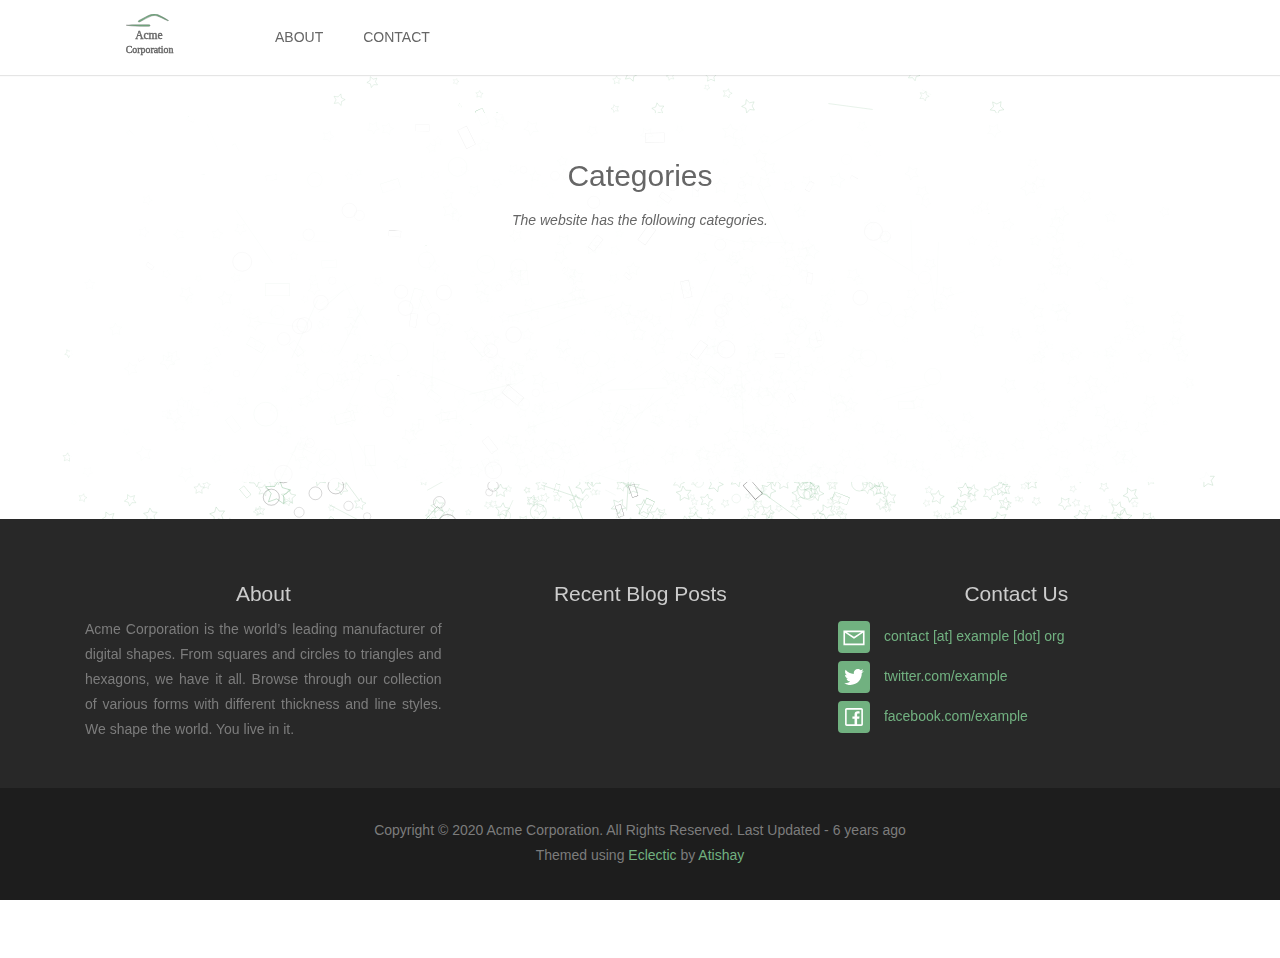
==== categories/index.html @ 595557fb "deploy: 3a5e9c8a2b7f3ce36fb7093500ccc394d1d58465" ====
<!DOCTYPE html>
<html class="no-js 
" lang="en">
<head><meta charset="utf-8">
<meta name="apple-mobile-web-app-capable" content="yes">
<meta name="viewport" content="width=device-width,initial-scale=1.0">
<meta name="theme-color" content="#71B180"><meta name="generator" content="Hugo 0.75.1" />
<meta name="robots" content="index, follow">
<title>Acme Corporation</title><link rel="canonical" href="http://example.org/categories/" />
<meta name="description" content=""
/>
<meta name="author" content="Acme Corporation">
<link rel="manifest" href="/manifest.json">
<meta property="og:title" content="Categories" />
<meta property="og:site_name" content="Acme Corporation" />
<meta property="og:description" content=""
/>
<meta property="og:type" content="website" />
<meta property="og:url" content="http://example.org/categories/" />
<meta property="article:author" content="https://www.facebook.com/https://facebook.com/example" />
<meta property="article:publisher" content="https://www.facebook.com/https://facebook.com/example" />
<meta property="article:section" content="categories" /><meta name="twitter:card" content="summary"/>
<meta name="twitter:title" content="Categories"/>
<meta name="twitter:description" content=""/>
<meta name="twitter:site" content="@https://twitter.com/example" />
<meta name="twitter:creator" content="@https://twitter.com/example" />
<script type="application/ld+json">
{
    "headline": "Categories",
    "publisher": {
        "@type": "Organization",
        "logo": {
            "@type": "ImageObject",
            "url": "/image/logo.min.svg"
        },"name": "Acme Corporation"
    },
    "author": {
        "@type": "Person",
        "name": "Acme Corporation"
    },
    "description": "",
    "name": "Acme Corporation",

    "@type": "Article",
    "wordCount":  0 ,
    "mainEntityOfPage":{"@type":"WebPage","@id":"http:\/\/example.org\/categories\/"},

    "@context": "http://schema.org",
    "url": "http://example.org/categories/"
}
</script>
<link rel="preload" href="/index.json" as="fetch" crossorigin importance="low">

<link rel="stylesheet" href="/css/index.min.ce6eb63eb009c545f1ba2efefd73ab72887edfdf2442573a2f2799eb0a142bfcfe3adc4310a4a00748ec2c3be8c401c2ef5523560ebf95dfb42469e317378206.css" media="none" onload="if(media!='all')media='all'">
<noscript>
  <link rel="stylesheet" href="/css/index.min.ce6eb63eb009c545f1ba2efefd73ab72887edfdf2442573a2f2799eb0a142bfcfe3adc4310a4a00748ec2c3be8c401c2ef5523560ebf95dfb42469e317378206.css" media="screen">
</noscript>
<style>
  html {
    opacity: 0;
  }
</style>
<script type="text/javascript" src="/index.min.js" defer></script>

<script>
  if (window.localStorage.color) {
    document.documentElement.style.setProperty("--theme-color", window.localStorage.color);
  }
  if(window.localStorage.dark === "true") {
    document.documentElement.classList.add("dark");
  }</script>

</head>
    <body><a href="#top" class="scroll-up" role="button">
    <span class="sr-only">Scroll to top</span>
    
     <svg width="30px" xmlns="http://www.w3.org/2000/svg" viewBox="0 0 32 32"><path d="M16 6.59375l-.71875.6875-12.5 12.5 1.4375 1.4375L16 9.4375 27.78125 21.21875l1.4375-1.4375-12.5-12.5L16 6.59375z"/></svg>
</a>

<header id="header">
    
    <input class="hamburger" role="button"  type="checkbox" aria-label="Menu Button" />
    <a class="icon" aria-hidden="true">
    
        <svg xmlns="http://www.w3.org/2000/svg" width="30" height="30" xmlns:xlink="http://www.w3.org/1999/xlink" viewBox="0 0 25 28"><g class="svg-menu-toggle"><path class="bar" d="M20.945 8.75c0 .69-.5 1.25-1.117 1.25H3.141c-.617.0-1.118-.56-1.118-1.25.0-.69.5-1.25 1.118-1.25h16.688C20.445 7.5 20.945 8.06 20.945 8.75z"/><path class="bar" d="M20.923 15c0 .689-.501 1.25-1.118 1.25H3.118C2.5 16.25 2 15.689 2 15c0-.689.5-1.25 1.118-1.25h16.687C20.422 13.75 20.923 14.311 20.923 15z"/><path class="bar" d="M20.969 21.25c0 .689-.5 1.25-1.117 1.25H3.164c-.617.0-1.118-.561-1.118-1.25.0-.689.5-1.25 1.118-1.25h16.688C20.469 20 20.969 20.561 20.969 21.25z"/></g></svg>
    </a>
    
    <a role="button" class="logo" href="http://example.org/index.html">
        <?xml version="1.0" encoding="utf-8"?>
<!-- Generator: Adobe Illustrator 23.0.3, SVG Export Plug-In . SVG Version: 6.00 Build 0)  -->
<svg version="1.1" id="Layer_1" xmlns="http://www.w3.org/2000/svg" xmlns:xlink="http://www.w3.org/1999/xlink" x="0px" y="0px"
	 viewBox="0 0 118 114.1" style="enable-background:new 0 0 118 114.1;" xml:space="preserve">
<style type="text/css">
	.st0{fill:#71B180;}
	.st1{font-family:'HelveticaNeue';}
	.st2{font-size:28px;}
	.st3{font-family:'HelveticaNeue-Thin';}
	.st4{font-size:24px;}
</style>
<path class="st0" d="M104,15.8c-2.5,1.1-3.5-0.1-4.7-0.7c-7.6-3.5-14.8-7.6-22.8-10.3c-5-1.7-9.8-1.4-14.6,0.3
	c-8.8,3.1-16.5,8.1-24.7,12.4c-2.1,1.1-5.3,3.5-6.5,1.2c-1.2-2.3,2.7-3.5,4.8-4.6c8-4.3,15.8-9.1,24.3-12.4C66.3-0.7,72.6-0.6,79,2
	C87.7,5.6,95.4,10.7,104,15.8z"/>
<path class="st0" d="M1.3,27.3c4.6-0.4,9.3-0.9,14-1c13.3-0.2,26.7-0.3,40-0.3c1.5,0,3.8-0.4,3.8,1.9c0,1.8-2,1.9-3.5,1.9
	C37.4,29.8,19.3,30.1,1.3,27.3z"/>
<text transform="matrix(1 0 0 1 22.9507 61.1348)" class="st1 st2">Acme</text>
<text transform="matrix(1 0 0 1 6.713867e-04 94.7348)" class="st3 st4">Corporation</text>
</svg>
<span class="sr-only">Logo</span>
    </a>
    <ul role="menubar" class="top-menu">










<li role="menuitem" class="top-menu-item ">
            <a href="/about">ABOUT</a>
            
        </li>

<li role="menuitem" class="top-menu-item ">
            <a href="/contact">CONTACT</a>
            
        </li>

    </ul>
    <div id="searchbox">
        <label class="sr-only" for="search">Search</label>
        <input id="search" type="text" placeholder="Search" spellcheck="true">
<svg width="20px" class="icon" xmlns="http://www.w3.org/2000/svg" viewBox="0 0 32 32"><path fill="currentColor" d="M19 3C13.488997 3 9 7.4889972 9 13 9 15.39499 9.8389508 17.588106 11.25 19.3125L3.28125 27.28125l1.4375 1.4375L12.6875 20.75C14.411894 22.161049 16.60501 23 19 23 24.511003 23 29 18.511003 29 13 29 7.4889972 24.511003 3 19 3zm0 2C23.430123 5 27 8.5698774 27 13 27 17.430123 23.430123 21 19 21 14.569877 21 11 17.430123 11 13 11 8.5698774 14.569877 5 19 5z"/></svg>
<section class="results">
        </section>
    </div>
    
    
    <div id="scroll-indicator"></div>
</header>



<img class="background" intrinsicsize="1400x787" width="0" height="0" alt="Page Background" role="presentation" src="/image/background.svg" />
<div class="background" role="presentation"></div>
<article class="terms">
    <h1 class='title'>Categories</h1>
<span class='subtitle'>The website has the following categories.</span>

<ol>
    
    
</ol>
<input type="radio" name="categories" id="cross" checked>
</article>
<footer><div class="items-3 items"><section>
        <h2>
        About
        </h2><p>
        Acme Corporation is the world&rsquo;s leading manufacturer of digital shapes. From squares and circles to triangles and hexagons, we have it all. Browse through our collection of various forms with different thickness and line styles. We shape the world. You live in it.
        </p>
        
        
        
         
    </section>
    <section>
        <h2>
        Recent Blog Posts
        </h2>
        
        
        
        
        <ul>
            
        </ul>
         
    </section>
    <section>
        <h2>
        Contact Us
        </h2>
        
        
        
         
        <ul class="contact-us">
            
            <li>
                <a target="_blank" href="mailto:contact@example.org" rel="noopener">
  <svg width="30px" xmlns="http://www.w3.org/2000/svg" viewBox="0 0 32 32"><path d="M3 8V9 25v1H4 28h1V25 9 8H28 4 3zm4.3125 2h17.375L16 15.78125 7.3125 10zM5 10.875l10.4375 6.96875L16 18.1875l.5625-.34375L27 10.875V24H5V10.875z"/></svg>
                    
                    <span>contact [at] example [dot] org</span>
                </a>
            </li>
               
            <li>
                <a target="_blank" href="https://twitter.com/example" rel="noopener">
                    
                    <svg width="30px" xmlns="http://www.w3.org/2000/svg" viewBox="0 0 32 32"><path d="M28 8.557c-.883.392-1.832.656-2.828.775 1.017-.609 1.797-1.574 2.165-2.724-.951.564-2.005.974-3.127 1.195-.898-.957-2.178-1.555-3.594-1.555-2.719.0-4.924 2.205-4.924 4.924.0.386.044.762.127 1.122-4.092-.205-7.72-2.166-10.149-5.145C5.247 7.876 5.004 8.722 5.004 9.625c0 1.708.869 3.215 2.19 4.098-.807-.026-1.566-.247-2.23-.616.0.021.0.041.0.062.0 2.386 1.697 4.376 3.95 4.828C8.501 18.11 8.066 18.17 7.616 18.17c-.317.0-.626-.031-.926-.088.627 1.956 2.445 3.38 4.6 3.42-1.685 1.321-3.808 2.108-6.115 2.108-.397.0-.789-.023-1.175-.069 2.179 1.397 4.767 2.212 7.548 2.212 9.057.0 14.009-7.503 14.009-14.01.0-.213-.005-.426-.014-.637C26.505 10.411 27.34 9.544 28 8.557z"/></svg>
                    <span>twitter.com/example</span>
                </a>
            </li>
             
            <li>
                <a target="_blank" href="https://facebook.com/example" rel="noopener">
                    
                    <svg width="30px" xmlns="http://www.w3.org/2000/svg" viewBox="0 0 32 32"><path d="M7 5C5.9069372 5 5 5.9069372 5 7V25C5 26.093063 5.9069372 27 7 27H25C26.093063 27 27 26.093063 27 25V7C27 5.9069372 26.093063 5 25 5H7zM7 7H25V25H19.8125V18.25h2.59375l.375-3H19.8125V13.3125C19.8125 12.4385 20.02825 11.84375 21.28125 11.84375h1.625V9.125C22.62925 9.088 21.6665 9.03125 20.5625 9.03125 18.2585 9.03125 16.6875 10.417 16.6875 13v2.25h-2.625v3h2.625V25H7V7z"/></svg>
                    <span>facebook.com/example</span>
                </a>
            </li>
            
            
        </ul>
        
    </section>
    
    </div><div id="copyright">Copyright © 2020 Acme Corporation. All Rights Reserved. Last Updated -
<time datetime="2020-10-02T22:29:47-05:00">Friday, Oct 2, 2020.</time> <br>
    
    Themed using <a href="">Eclectic</a> by <a href="https://atishay.me">Atishay</a>
    
    </div>

</footer>
</body>
</html>
---- css/index.min.ce6eb63eb009c545f1ba2efefd73ab72887edfdf2442573a2f2799eb0a142bfcfe3adc4310a4a00748ec2c3be8c401c2ef5523560ebf95dfb42469e317378206.css ----
:root{--theme-color-rgb: 113, 177, 128}:root{--max-width: 100vw;--header-height: 60px;--background-color-rgb: 255, 255, 255;--text-color-rgb: 0, 0, 0;--theme-color: rgba(var(--theme-color-rgb), 1.0);--background-color: rgba(var(--background-color-rgb), 1.0);--text-color: #666;--content-padding: 15px;--heading-color: #444;--shade-color: #f6f6f6;--hover-color: #111}@media(min-width:576px){:root{--max-width: 540px}}@media(min-width:768px){:root{--max-width: 720px}}@media(min-width:992px){:root{--header-height: 75px;--max-width: 960px}}@media(min-width:1200px){:root{--max-width: 1140px}}.dark:root{--background-color-rgb: 35, 35, 37;--text-color-rgb: 255, 240, 230;--heading-color: rgb(226, 217, 211);--shade-color: rgb(20, 20, 20);--text-color: rgb(185, 178, 167);--hover-color: rgb(220, 210, 200)}*{box-sizing:border-box;margin:0;padding:0;scroll-behavior:smooth;text-align:justify;text-decoration-skip-ink:auto}html{display:flex;min-height:100%;background-image:linear-gradient(to bottom,#1d1d1d 0%,#1d1d1d 200px,var(--background-color) 200px,var(--background-color) calc(100% - 200px),transparent calc(100% - 200px),transparent calc(100% - 2px),var(--theme-color) calc(100% - 2px)),linear-gradient(to left,var(--theme-color) 0%,var(--theme-color) var(--header-height),transparent var(--header-height));background-color:var(--background-color);opacity:1!important;overflow-x:hidden;width:100vw}body{border-bottom:2px solid #1d1d1d;background:var(--background-color);font-size:14px;font-weight:400;font-family:-apple-system,BlinkMacSystemFont,segoe ui,Roboto,helvetica neue,Arial,sans-serif;color:var(--text-color);line-height:25px;display:flex;flex-direction:column;flex:1;width:100vw;overflow-x:hidden;padding-top:var(--header-height)}body>article,body>section{flex:1;background:var(--background-color)}h1,h2,h3,h4,h5,h6{font-weight:500;color:var(--heading-color)}h1{font-size:30px;padding:20px 0}h2{line-height:30px;margin:30px 0 8px;font-size:21px}h3{line-height:20px;margin:20px 0 8px;font-size:16px}h4{line-height:18px;margin:10px 0 8px;font-size:16px}article{padding-top:50px;padding-bottom:50px}ul,ol{padding:0 0 0 40px}li:hover,li.hover{color:var(--hover-color)}p{margin-bottom:16px}p:hover,p.hover{color:var(--hover-color);text-shadow:0 0 2px rgba(var(--background-color-rgb),0.5)}a{text-decoration:none;color:var(--theme-color)}a:hover{filter:brightness(85%)}strong{font-style:normal;font-weight:500}blockquote{margin:40px 0;quotes:"“""‘";font-family:cursive;font-size:25px;line-height:35px}blockquote:before{font-family:_serif;content:open-quote;font-size:60px;float:left;padding-right:20px}::selection{background:var(--theme-color);color:var(--background-color);text-shadow:none}input,textarea{background:rgba(var(--text-color-rgb),0.05) none repeat scroll 0 0;color:var(--text-color);font-size:15px;padding:12px;touch-action:manipulation;box-shadow:none;border:none;background-image:none;border:1px solid rgba(var(--text-color-rgb),0.15);font-family:-apple-system,BlinkMacSystemFont,segoe ui,Roboto,helvetica neue,Arial,sans-serif}input:focus,textarea:focus{border-color:var(--theme-color);outline:none}.chroma td:first-child{border-right:1px solid rgba(var(--text-color-rgb),0.1);padding-left:5px}.chroma td.lntd:nth-child(2){padding-left:10px}.chroma table::-webkit-scrollbar{border:none}.chroma table::-webkit-scrollbar-button{background-color:#666}.chroma table::-webkit-scrollbar-track{background-color:#646464;border:none}.chroma table::-webkit-scrollbar-track-piece{background-color:#272822;border:none}.chroma table::-webkit-scrollbar-thumb{background-color:#666;overflow:hidden;box-shadow:none}.chroma table::-webkit-scrollbar-corner{background-color:#646464}.chroma table::-webkit-resizer{background-color:#666}dt{font-weight:600;padding:5px;margin:0 0 5px;background-color:rgba(var(--theme-color-rgb),0.1)}dd{margin-left:80px}table{border-collapse:collapse;width:100%;border-bottom:1px solid rgba(var(--theme-color-rgb),0.3)}table thead{background-color:rgba(var(--theme-color-rgb),0.3)}table tr:nth-child(even){background-color:rgba(var(--theme-color-rgb),0.1)}table td,table th{padding:4px}table tr:hover{background-color:rgba(var(--theme-color-rgb),0.3)}.highlight{padding-bottom:3px;background-color:#272822;margin-bottom:20px}.highlight table{border-collapse:unset;width:auto;border-bottom:none}.highlight table tr:nth-child(even){background-color:transparent}.highlight table thead{background-color:transparent}.highlight table tr:hover{background-color:transparent}.highlight table td,.highlight table th{padding:0}.highlight table td:nth-child(2){width:99%}button,.button,.button-small{cursor:pointer;text-align:center;white-space:nowrap;vertical-align:middle;border-radius:0;font-weight:500;color:var(--theme-color);background:0 0;font-size:16px;padding:13px 30px;user-select:none;text-transform:none;border:transparent;display:inline-block;position:relative;overflow:hidden;border:2px solid var(--theme-color);transition:color .1s;z-index:2}button:focus,.button:focus,.button-small:focus{outline:none}button:checked,button:hover,button:focus,.button:checked,.button:hover,.button:focus,.button-small:checked,.button-small:hover,.button-small:focus{color:#fff;filter:none}button:checked:hover,.button:checked:hover,.button-small:checked:hover{transition:filter .5s ease-in;filter:brightness(90%)}button:before,.button:before,.button-small:before{content:"";position:absolute;z-index:-1;background:var(--theme-color);height:150px;width:calc(100% + 60px);border-radius:50%;top:100%;left:100%;transition:all .5s}button:checked:before,button:hover:before,button:focus:before,.button:checked:before,.button:hover:before,.button:focus:before,.button-small:checked:before,.button-small:hover:before,.button-small:focus:before{top:-30px;left:-30px}button.disabled,.button.disabled,.button-small.disabled{pointer-events:none;opacity:.5}.button-small{font-size:12px;padding:5px 13px}.sr-only{position:absolute;width:1px;height:1px;padding:0;margin:-1px;overflow:hidden;clip:rect(0,0,0,0);border:0}.title{text-align:center;color:var(--text-color-rgb,0.95)}.subtitle{display:block;text-align:center;padding-bottom:30px;font-style:italic;text-shadow:1px 1px 3px var(--background-color)}.center{text-align:center}.items-12,.blog-posts{display:grid;grid-template-columns:1fr;grid-column-gap:20px;grid-row-gap:20px}@media(min-width:768px){.items-12,.blog-posts{grid-template-columns:1fr 1fr}}@media(min-width:992px){.items-12,.blog-posts{grid-template-columns:1fr 1fr 1fr}}@media(min-width:1200px){.items-12,.blog-posts{grid-template-columns:1fr 1fr 1fr 1fr}}.items-7{display:grid;grid-template-columns:1fr;grid-column-gap:20px;grid-row-gap:20px}@media(min-width:768px){.items-7{grid-template-columns:1fr 1fr 1fr 1fr;grid-template-areas:"one one two two""three three four four""five five six six"". seven seven ."}}@media(min-width:992px){.items-7{grid-template-columns:1fr 1fr 1fr;grid-template-areas:"one two three""four five six"". seven ."}}@media(min-width:1200px){.items-7{grid-template-columns:1fr 1fr 1fr 1fr 1fr 1fr 1fr 1fr 1fr 1fr 1fr 1fr;grid-template-areas:"one one one one two two two two three three three three""four four four five five five six six six seven seven seven"}}@media(min-width:768px){.items-7>*:nth-child(1){grid-area:one}.items-7>*:nth-child(2){grid-area:two}.items-7>*:nth-child(3){grid-area:three}.items-7>*:nth-child(4){grid-area:four}.items-7>*:nth-child(5){grid-area:five}.items-7>*:nth-child(6){grid-area:six}.items-7>*:nth-child(7){grid-area:seven}}.items-5{display:grid;grid-template-columns:1fr;grid-column-gap:20px;grid-row-gap:20px;grid-column-gap:20px}@media(min-width:768px){.items-5{grid-template-columns:1fr 1fr 1fr 1fr;grid-template-areas:"one one two two""three three four four"". five five ."}}@media(min-width:992px){.items-5{grid-template-columns:1fr 1fr 1fr 1fr 1fr 1fr;grid-template-areas:"one one one two two two""three three four four five five"}}@media(min-width:768px){.items-5>*:nth-child(1){grid-area:one}.items-5>*:nth-child(2){grid-area:two}.items-5>*:nth-child(3){grid-area:three}.items-5>*:nth-child(4){grid-area:four}.items-5>*:nth-child(5){grid-area:five}}.items-4,.items-8{display:grid;grid-template-columns:1fr;grid-column-gap:20px;grid-row-gap:20px}@media(min-width:768px){.items-4,.items-8{grid-template-columns:1fr 1fr}}@media(min-width:1200px){.items-4,.items-8{grid-template-columns:1fr 1fr 1fr 1fr}}@media(min-width:768px){.items-6{grid-template-columns:1fr 1fr}}.items-3,.items-6,.items-9{display:grid;grid-template-columns:1fr;grid-column-gap:20px;grid-row-gap:20px}@media(min-width:992px){.items-3,.items-6,.items-9{grid-template-columns:1fr 1fr 1fr}}.items-2{display:grid;grid-template-columns:1fr;grid-column-gap:20px;grid-row-gap:20px}@media(min-width:768px){.items-2{grid-template-columns:1fr 1fr}}.items-1{display:block}.float-3{width:100%;float:left;margin:15px}@media(min-width:992px){.float-3{width:33%}}.full{width:100%}figure{border:1px solid rgba(var(--text-color-rgb),0.1);border-radius:5px;overflow:hidden}figure img{width:100%;height:auto}figcaption{padding:0 5px;text-align:center}figcaption h4{margin:0!important;padding:0!important;text-align:center}figcaption p{text-align:center}.hidden{visibility:hidden}@keyframes rubberBand{from{transform:scale3d(1,1,1)}30%{transform:scale3d(1.25,0.75,1)}40%{transform:scale3d(0.75,1.25,1)}50%{transform:scale3d(1.15,0.85,1)}65%{transform:scale3d(0.95,1.05,1)}75%{transform:scale3d(1.05,0.95,1)}to{transform:scale3d(1,1,1)}}@keyframes bounceInLeftNoDelay{0%{transform:translate3d(-100vw,0,0)scale3d(1.1,0.8,1)}50%{transform:translate3d(0,0,0)}60%{transform:translate3d(25px,0,0)scale3d(0.9,1.2,1)}75%{transform:translate3d(-10px,0,0)scale3d(1.05,0.95,1)}90%{transform:translate3d(5px,0,0)}100%{transform:translate3d(0,0,0)}}@keyframes bounceInRightNoDelay{0%{transform:translate3d(100vw,0,0)scale3d(1.1,0.8,1)}50%{transform:translate3d(0,0,0)}60%{transform:translate3d(-25px,0,0)scale3d(0.9,1.2,1)}75%{transform:translate3d(10px,0,0)scale3d(1.05,0.95,1)}90%{transform:translate3d(-5px,0,0)}100%{transform:translate3d(0,0,0)}}@keyframes bounceInLeft{0%,20%{transform:translate3d(-100vw,0,0)scale3d(1.1,0.8,1)}60%{transform:translate3d(0,0,0)}68%{transform:translate3d(25px,0,0)scale3d(0.9,1.2,1)}80%{transform:translate3d(-10px,0,0)scale3d(1.05,0.95,1)}92%{transform:translate3d(5px,0,0)}100%{transform:translate3d(0,0,0)}}@keyframes bounceInRight{0%,20%{transform:translate3d(100vw,0,0)scale3d(1.1,0.8,1)}60%{transform:translate3d(0,0,0)}68%{transform:translate3d(-25px,0,0)scale3d(0.9,1.2,1)}80%{transform:translate3d(10px,0,0)scale3d(1.05,0.95,1)}92%{transform:translate3d(-5px,0,0)}100%{transform:translate3d(0,0,0)}}@keyframes fade-up-item-1{0%,0%{transform:translate3d(0,200px,0);opacity:0}9%{transform:translate3d(0,-10px,0);opacity:.9}10%{transform:translate3d(0,5px,0);opacity:1}10%,100%{transform:translate3d(0,0,0);opacity:1}}@keyframes fade-up-item-2{0%,10%{transform:translate3d(0,200px,0);opacity:0}19%{transform:translate3d(0,-10px,0);opacity:.9}20%{transform:translate3d(0,5px,0);opacity:1}20%,100%{transform:translate3d(0,0,0);opacity:1}}@keyframes fade-up-item-3{0%,20%{transform:translate3d(0,200px,0);opacity:0}29%{transform:translate3d(0,-10px,0);opacity:.9}30%{transform:translate3d(0,5px,0);opacity:1}30%,100%{transform:translate3d(0,0,0);opacity:1}}@keyframes fade-up-item-4{0%,30%{transform:translate3d(0,200px,0);opacity:0}39%{transform:translate3d(0,-10px,0);opacity:.9}40%{transform:translate3d(0,5px,0);opacity:1}40%,100%{transform:translate3d(0,0,0);opacity:1}}@keyframes fade-up-item-5{0%,40%{transform:translate3d(0,200px,0);opacity:0}49%{transform:translate3d(0,-10px,0);opacity:.9}50%{transform:translate3d(0,5px,0);opacity:1}50%,100%{transform:translate3d(0,0,0);opacity:1}}@keyframes fade-up-item-6{0%,50%{transform:translate3d(0,200px,0);opacity:0}59%{transform:translate3d(0,-10px,0);opacity:.9}60%{transform:translate3d(0,5px,0);opacity:1}60%,100%{transform:translate3d(0,0,0);opacity:1}}@keyframes fade-up-item-7{0%,60%{transform:translate3d(0,200px,0);opacity:0}69%{transform:translate3d(0,-10px,0);opacity:.9}70%{transform:translate3d(0,5px,0);opacity:1}70%,100%{transform:translate3d(0,0,0);opacity:1}}@keyframes fade-up-item-8{0%,70%{transform:translate3d(0,200px,0);opacity:0}79%{transform:translate3d(0,-10px,0);opacity:.9}80%{transform:translate3d(0,5px,0);opacity:1}80%,100%{transform:translate3d(0,0,0);opacity:1}}@keyframes fade-up-item-9{0%,80%{transform:translate3d(0,200px,0);opacity:0}89%{transform:translate3d(0,-10px,0);opacity:.9}90%{transform:translate3d(0,5px,0);opacity:1}90%,100%{transform:translate3d(0,0,0);opacity:1}}@keyframes fade-up-item-10{0%,90%{transform:translate3d(0,200px,0);opacity:0}99%{transform:translate3d(0,-10px,0);opacity:.9}100%{transform:translate3d(0,5px,0);opacity:1}100%,100%{transform:translate3d(0,0,0);opacity:1}}@keyframes zoomIn{0%{opacity:0}50%{opacity:1;transform:scale3d(1.1,1.1,1)}100%{opacity:1;transform:scale3d(1,1,1)}}header{width:100%;padding-left:calc((100% - var(--max-width))/2 + var(--content-padding));padding-right:calc((100% - var(--max-width))/2 + var(--content-padding));position:fixed;top:0;background:var(--background-color);box-shadow:0 1px 1px rgba(var(--text-color-rgb),0.1),0 -2px var(--theme-color);display:flex;align-items:center;min-height:var(--header-height);flex-wrap:wrap;z-index:10;will-change:transform;margin-bottom:7px}#scroll-indicator{position:absolute;bottom:-2px;left:0;height:2px;background:var(--theme-color);border-bottom-right-radius:1px;border-top-right-radius:1px}.logo{height:var(--header-height);display:flex;align-items:center}.logo svg{fill:var(--text-color);stroke:var(--text-color);width:130px;height:47px}.hamburger{display:block;width:calc(8px + var(--header-height)/2);height:calc(8px + var(--header-height)/2);margin:calc(calc(var(--header-height) - calc(8px + var(--header-height)/2))/2) 0;position:absolute;cursor:pointer;top:0;opacity:0;z-index:2}.hamburger~.icon{display:block;width:calc(8px + var(--header-height)/2);height:calc(8px + var(--header-height)/2);position:relative;background:#eee;z-index:1;padding:4px;fill:rgba(0,0,0,.5);border-radius:2px;margin:0 15px 0 0}.hamburger~.icon svg{width:100%;height:100%}.hamburger:checked~.icon .bar:nth-of-type(2){opacity:0}.hamburger:checked~.icon .bar:nth-of-type(3){transform:translateY(5px)translateX(4px)rotateZ(-225deg);transform-origin:center}.hamburger:checked~.icon .bar:nth-of-type(1){transform:translateY(-5px)translateX(2px)rotateZ(225deg);transform-origin:center}@media(min-width:768px){.hamburger,.hamburger~.icon{display:none}}@media(max-width:767px){.hamburger:checked~.top-menu{max-height:100vh;opacity:1;padding:15px 0}}.top-menu{font-weight:400}@media(max-width:767px){.top-menu{flex-grow:1;display:flex;flex-direction:column;width:100%;max-height:0;opacity:0;overflow:hidden;transition:all .3s ease-out;border-top:1px solid #eee}}@media(min-width:768px){.top-menu{display:inline-flex;flex-wrap:wrap;align-items:stretch;height:var(--header-height)}}.top-menu-item{list-style:none;display:flex;align-items:center}.top-menu-item.active>a,.top-menu-item:hover>a{color:var(--theme-color)}@media(min-width:768px){.top-menu-item{position:relative}.top-menu-item.active::after{content:" ";background:var(--theme-color);position:absolute;width:100%;left:0;bottom:0;height:5px}}.top-menu-item a{text-decoration:none;color:inherit;display:inline-block;width:100%}@media(min-width:992px){.top-menu-item a{padding:10px 20px}}@media(max-width:991px){.top-menu-item a{padding:5px 8px;font-size:12px}}@media(max-width:767px){.top-menu-item a{padding:12px 0;font-size:12px}}@media(max-width:767px){.top-menu-item{flex-direction:column;align-items:flex-start}}.sub-menu{position:absolute;top:var(--header-height);max-height:0;overflow:hidden;display:flex;flex-direction:column;box-shadow:0 8px 16px rgba(10,10,10,.1);background:var(--background-color);min-width:200px;border-color:rgba(var(--text-color-rgb),0.1);transition:max-height,opacity .3s ease-out}.sub-menu li{list-style:none}.sub-menu li a{padding:10px}.sub-menu li.active>a,.sub-menu li:hover>a{color:var(--theme-color)}.sub-menu li:not(:last-child){border-bottom:1px dotted rgba(var(--text-color-rgb),0.1)}@media(max-width:767px){.sub-menu{position:static;max-height:100vh;box-shadow:none;border-top:1px solid rgba(var(--text-color-rgb),0.1);border-bottom:1px dotted rgba(var(--text-color-rgb),0.1);background:0 0}}@media(min-width:769px){.top-menu-item:hover .sub-menu{max-height:100vh;opacity:1;border:1px solid rgba(var(--text-color-rgb),0.1)}}.github-corner{position:absolute;top:0;border:0;right:0}.github-corner svg{width:var(--header-height);height:var(--header-height);color:var(--background-color);fill:var(--theme-color);position:absolute;top:0;border:0;right:0}.github-corner:before{content:" ";position:absolute;right:0;top:-200px;height:200px;z-index:1;background:var(--theme-color);width:var(--header-height)}.github-corner .octo-arm{transform-origin:130px 106px}.github-corner:hover .octo-arm{animation:octocat-wave 560ms ease-in-out}@keyframes octocat-wave{0%,100%{transform:rotate(0)}20%,60%{transform:rotate(-25deg)}40%,80%{transform:rotate(10deg)}}@media(max-width:575px){.github-corner:hover .octo-arm{animation:none}.github-corner .octo-arm{animation:octocat-wave 560ms ease-in-out}}@media(max-width:767px){#header{transition:transform .2s ease-in}#header #color-picker{transition:opacity .2s ease-in}.header-unpin{transform:translateY(calc(-2px - var(--header-height)))}.header-unpin #color-picker{opacity:0}.header-pin{transform:translateY(0)}.header-pin #color-picker{opacity:1}}.scroll-up{opacity:0;width:30px;height:30px;position:fixed;right:20px;bottom:20px;z-index:2;transition:transform .2s ease-in,opacity .2s ease-in;will-change:transform}.scroll-up svg{background-color:var(--theme-color);padding:5px;fill:var(--background-color)}.scroll-up:hover{transform:scale(1.1,1.1);filter:none}.scroll-up.visible{opacity:1}@media(max-width:767px){.scroll-up.visible.unpin{opacity:0}}#searchbox{position:relative;margin-left:auto;max-height:var(--header-height);padding-top:calc(var(--header-height)/4);height:var(--header-height);opacity:0}#searchbox.visible{opacity:1}#searchbox>svg{position:absolute;left:7px;top:calc(var(--header-height)/4 + 7px);color:rgba(var(--text-color-rgb),0.2);pointer-events:none}@media(min-width:992px){#searchbox>svg{top:calc(var(--header-height)/4 + 10px)}}#searchbox input{height:calc(var(--header-height)/2);line-height:calc(var(--header-height)/2);font-size:calc(var(--header-height)/5);border-radius:50px;padding:7px 10px 7px 30px;background:0 0;width:170px;transition:all .2s ease-in-out}#searchbox input~.results{width:130px}#searchbox input:focus{width:300px}#searchbox input:focus~.results{width:260px;max-height:500px;transition:width .2s ease-in-out,max-height .5s ease-in-out}#searchbox input:focus~svg{color:rgba(var(--text-color-rgb),0.6)}#searchbox .results{max-height:0;overflow:hidden;background:var(--background-color);border-bottom-right-radius:5px;border-bottom-left-radius:5px;margin:-2px 20px 0;box-shadow:0 2px 2px #bbb;transition:width .2s ease-in-out}#searchbox .results>div{cursor:pointer;border-bottom:1px solid #eee;padding:10px;height:80px}#searchbox .results>div.hidden{display:none}#searchbox .results>div.selected{background:rgba(var(--theme-color-rgb),0.1)}#searchbox .results>div img{float:left;border-radius:3px;background:#ddd;min-height:50px;margin:5px 10px 5px 0}#searchbox .results>div h2{font-size:12px;line-height:14px;margin:0;white-space:nowrap;text-overflow:ellipsis;padding:0;overflow:hidden}#searchbox .results>div .description{font-size:10px;line-height:12px;overflow:hidden;text-overflow:ellipsis;height:30px;text-align:left;padding:3px 0}#searchbox .results>div>span{font-size:8px;line-height:10px;display:flex;align-items:center;white-space:nowrap;height:14px;overflow:hidden;text-overflow:ellipsis}#searchbox .results>div>span .category{min-width:0;overflow:hidden;text-overflow:ellipsis;white-space:nowrap}#searchbox .results>div>span svg{margin:0 2px 0 5px;min-width:12px}#searchbox .results>div>span svg:first-of-type{margin-left:0}#searchbox .results>div::after{content:" ";display:block;clear:both}@media(max-width:767px){#searchbox{margin:0;position:absolute;top:0;z-index:3;right:calc(50vw - var(--max-width)/2);background:var(--background-color);padding-top:calc(var(--header-height)/4);height:var(--header-height)}#searchbox>svg{top:calc(7px + var(--header-height)/4)}#searchbox .results{margin-left:10px;margin-right:10px}#searchbox input:focus{width:calc(var(--max-width))}#searchbox input:focus~.results{width:calc(var(--max-width) - 20px)}}@media(max-width:660px){#searchbox{right:var(--header-height)}#searchbox input:focus{margin-left:20px;width:calc(100vw - 2*var(--header-height))}#searchbox input:focus~.results{margin-left:30px;width:calc(100vw - 2*var(--header-height) - 20px)}#searchbox input:focus~svg{left:27px}}@media(max-width:575px){#searchbox input:focus{margin-left:0}#searchbox input:focus~.results{margin-left:10px}#searchbox input:focus~svg{left:7px}#searchbox input:not(:focus){width:0;padding-left:25px;border-radius:0;background:var(--theme-color);border:none}#searchbox input:not(:focus)~svg{color:var(--background-color)}#searchbox input:not(:focus)~.results{width:0}}.no-js #color-picker{display:none}#color-picker{position:absolute;top:calc(var(--header-height) + 20px);right:10px;z-index:10}#color-picker .theme{display:none}#color-picker:hover{border-radius:20px;text-align:right}#color-picker:hover::before{content:" ";position:absolute;left:-10px;right:30px;height:5px;background:var(--theme-color);top:14px}#color-picker:hover::after{content:" ";width:14px;height:14px;border-radius:50%;left:-19px;top:9px;display:block;background:var(--theme-color);position:absolute}#color-picker:hover .theme{display:inline-block;height:150px;width:200px;margin-right:20px;background:var(--background-color);border:1px solid var(--theme-color);vertical-align:top;margin-top:18px}#color-picker:hover .theme h3{font-weight:500;text-align:center}#color-picker:hover .theme .colors{display:flex;flex-wrap:wrap;align-items:center;justify-content:center;margin:5px}#color-picker:hover .theme .custom-color{display:block;text-align:center}#color-picker:hover .theme .theme-choice{margin:5px 3px;width:20px;height:20px;background-color:var(--color);border-radius:3px;cursor:pointer;box-shadow:1px 1px 1px 0 var(--text-color)}#color-picker:hover .theme a{margin:0 5px}#color-picker:hover .picker{vertical-align:middle;color:var(--background-color);background:var(--theme-color);transform:rotateZ(-180deg)}#color-picker .picker{height:30px;width:30px;padding:5px;border-radius:50%;color:var(--theme-color);border:1px solid var(--theme-color);cursor:pointer;background:rgba(var(--background-color-rgb),0.8);transition:transform .2s ease-in}#color-picker input[type=checkbox]{display:none}#color-picker span{vertical-align:middle;display:inline-block;padding:5px 5px 5px 30px}#color-picker .toggle{position:relative;display:inline-block;width:40px;height:20px;vertical-align:middle}#color-picker .toggle label,#color-picker .toggle i{box-sizing:border-box;display:block;background:#fff}#color-picker .toggle label{width:40px;height:20px;border-radius:32px;border:1px solid #e5e5e5;transition:all .3s ease}#color-picker .toggle i{position:absolute;top:1px;left:1px;width:18px;height:18px;border-radius:18px;box-shadow:0 0 1px 0 rgba(0,0,0,.25),0 3px 3px 0 rgba(0,0,0,.15);background:#fff;transition:all .3s cubic-bezier(0.275,-0.45,0.725,1.45)}#color-picker input[type=checkbox]:active+.toggle i{width:20px}#color-picker input[type=checkbox]:active+.toggle label,#color-picker input[type=checkbox]:checked+.toggle label{border:10px solid #666}#color-picker input[type=checkbox]:active+.toggle label i,#color-picker input[type=checkbox]:checked+.toggle label i{background:#222}#color-picker input[type=checkbox]:checked+.toggle i{left:21px}#color-picker input[type=checkbox]:checked:active+.toggle label{border:10px solid #e5e5e5}#color-picker input[type=checkbox]:checked:active+.toggle i{left:14px}.list,.terms,.page404{z-index:1;margin:calc(var(--header-height)/2);width:100%;padding-left:var(--content-padding);padding-right:var(--content-padding);margin-left:calc((100% - var(--max-width))/2);margin-right:calc((100% - var(--max-width))/2);max-width:var(--max-width);padding:calc(2*var(--content-padding));background:rgba(var(--background-color-rgb),0.9);border-radius:5px;flex:1}.list:hover,.terms:hover,.page404:hover{background:var(--background-color)}.list{background:0 0}.list:hover{background:0 0}.list .content{background:var(--background-color);padding:5px;background:var(--background-color);padding:5px 5px 0}.terms{background:rgba(var(--background-color-rgb),0.9)}.terms:hover{background:var(--background-color)}.terms h4{display:inline-block}.terms ol{list-style:none;padding:0}.terms ol>li ul{border:1px solid var(--theme-color);border-top:0;border-bottom:0}.terms label{padding:5px 5px 5px 15px;font-weight:700;cursor:pointer;color:var(--background-color);background:var(--theme-color);display:block}.terms label h4 a{color:var(--background-color)}.terms label::after{float:right;content:"\276F";width:1em;height:1em;text-align:center;transition:all .35s;transform-origin:50% 100%;right:5px}.terms li:first-child label{border-top-left-radius:5px;border-top-right-radius:5px}.terms li:last-child label{border-bottom-left-radius:5px;border-bottom-right-radius:5px}.terms input{display:none}.terms input~ul{max-height:0;overflow:hidden;transition:max-height .35s cubic-bezier(0,1.05,0,1)}.terms input:checked+label::after{transform:rotate(90deg)}.terms input:checked~ul{max-height:100vh}.terms li:last-child input:checked+label{border-radius:0}.terms li:last-child input:checked~ul{border-bottom:1px solid var(--theme-color);border-bottom-left-radius:5px;border-bottom-right-radius:5px}.blog-posts{width:100%;align-content:center;padding:0}.blog-post{contain:content;list-style:none;text-align:left;padding:15px;background:var(--background-color);box-shadow:0 1px 1px rgba(var(--text-color-rgb),0.1);display:flex;flex-direction:column}.blog-post .banner-holder{width:100%;position:relative;padding-bottom:75%;overflow:hidden}.blog-post .banner-holder img{position:absolute;left:0;right:0;top:0;bottom:0;width:100%;height:100%;transition:transform .2s linear}.blog-post:hover .banner-holder img,.blog-post .banner-holder.hover img{transform:scale(1.1)}.blog-post:hover,.blog-post.hover{box-shadow:0 0 40px rgba(var(--text-color-rgb),0.1)}.blog-post hr{border:none;border-bottom:1px dashed rgba(var(--text-color-rgb),0.1)}.blog-post h3:hover{color:var(--theme-color)}.blog-post p{flex:1}.blog-post .blog-post-footer{display:flex}.blog-post .blog-post-footer a{font-size:12px;padding-right:15px;color:var(--text-color)}.blog-post .blog-post-footer a:hover{color:var(--theme-color)}.blog-post .blog-post-footer .categories{text-align:right;flex:1}.blog-post .blog-post-footer .categories svg{fill:var(--theme-color);vertical-align:middle}.pagination{list-style:none;display:flex;align-content:center;justify-content:center;padding:40px 0 0;flex-wrap:wrap}.pagination .page-item{display:flex;align-items:center;justify-content:center}@media(max-width:575px){.pagination .page-item:last-child,.pagination .page-item:first-child{display:none}}.pagination .page-link{text-decoration:none;background-color:var(--background-color);box-shadow:0 1px 1px rgba(var(--text-color-rgb),0.1);display:block;padding:10px;margin:10px}.pagination .page-link:hover{filter:none;box-shadow:0 0 40px rgba(var(--text-color-rgb),0.1);background:var(--theme-color);color:var(--text-color)}.pagination .active .page-link{background:var(--theme-color);color:var(--background-color);pointer-events:none}.pagination .disabled .page-link{background:rgba(var(--text-color-rgb),0.1);color:var(--text-color);pointer-events:none}.list .blog-post:nth-of-type(1){will-change:transform,opacity;animation:fade-up-item-1 2s ease-in-out}.list .blog-post:nth-of-type(2){will-change:transform,opacity;animation:fade-up-item-2 2s ease-in-out}.list .blog-post:nth-of-type(3){will-change:transform,opacity;animation:fade-up-item-3 2s ease-in-out}.list .blog-post:nth-of-type(4){will-change:transform,opacity;animation:fade-up-item-4 2s ease-in-out}.list .blog-post:nth-of-type(5){will-change:transform,opacity;animation:fade-up-item-5 2s ease-in-out}.list .blog-post:nth-of-type(6){will-change:transform,opacity;animation:fade-up-item-6 2s ease-in-out}.list .blog-post:nth-of-type(7){will-change:transform,opacity;animation:fade-up-item-7 2s ease-in-out}.list .blog-post:nth-of-type(8){will-change:transform,opacity;animation:fade-up-item-8 2s ease-in-out}.list .blog-post:nth-of-type(9){will-change:transform,opacity;animation:fade-up-item-9 2s ease-in-out}.list .blog-post:nth-of-type(10){will-change:transform,opacity;animation:fade-up-item-10 2s ease-in-out}.page404 .number{font-family:cursive,serif;font-size:200px;text-align:center;line-height:normal}.page404 .error-banner{display:flex;justify-content:center}.page404 .error-banner svg{position:relative;overflow:visible;z-index:2;transform:translate3d(0,0,0);margin:3em}.page404 [id$=cube-1],.page404 [id$=cube-13],.page404 [id$=cube-25]{animation:drop-cube-1 .9s cubic-bezier(0.19,1,0.32,1)}.page404 [id$=cube-1] path,.page404 [id$=cube-13] path,.page404 [id$=cube-25] path{animation:fade-cube-1 .9s cubic-bezier(0.19,1,0.32,1)}.page404 [id$=cube-2],.page404 [id$=cube-14],.page404 [id$=cube-26]{animation:drop-cube-2 .9s cubic-bezier(0.19,1,0.32,1)}.page404 [id$=cube-2] path,.page404 [id$=cube-14] path,.page404 [id$=cube-26] path{animation:fade-cube-2 .9s cubic-bezier(0.19,1,0.32,1)}.page404 [id$=cube-3],.page404 [id$=cube-15],.page404 [id$=cube-27]{animation:drop-cube-3 .9s cubic-bezier(0.19,1,0.32,1)}.page404 [id$=cube-3] path,.page404 [id$=cube-15] path,.page404 [id$=cube-27] path{animation:fade-cube-3 .9s cubic-bezier(0.19,1,0.32,1)}.page404 [id$=cube-4],.page404 [id$=cube-16],.page404 [id$=cube-28]{animation:drop-cube-4 .9s cubic-bezier(0.19,1,0.32,1)}.page404 [id$=cube-4] path,.page404 [id$=cube-16] path,.page404 [id$=cube-28] path{animation:fade-cube-4 .9s cubic-bezier(0.19,1,0.32,1)}.page404 [id$=cube-5],.page404 [id$=cube-17],.page404 [id$=cube-29]{animation:drop-cube-5 .9s cubic-bezier(0.19,1,0.32,1)}.page404 [id$=cube-5] path,.page404 [id$=cube-17] path,.page404 [id$=cube-29] path{animation:fade-cube-5 .9s cubic-bezier(0.19,1,0.32,1)}.page404 [id$=cube-6],.page404 [id$=cube-18],.page404 [id$=cube-30]{animation:drop-cube-6 .9s cubic-bezier(0.19,1,0.32,1)}.page404 [id$=cube-6] path,.page404 [id$=cube-18] path,.page404 [id$=cube-30] path{animation:fade-cube-6 .9s cubic-bezier(0.19,1,0.32,1)}.page404 [id$=cube-7],.page404 [id$=cube-19],.page404 [id$=cube-31]{animation:drop-cube-7 .9s cubic-bezier(0.19,1,0.32,1)}.page404 [id$=cube-7] path,.page404 [id$=cube-19] path,.page404 [id$=cube-31] path{animation:fade-cube-7 .9s cubic-bezier(0.19,1,0.32,1)}.page404 [id$=cube-8],.page404 [id$=cube-20],.page404 [id$=cube-32]{animation:drop-cube-8 .9s cubic-bezier(0.19,1,0.32,1)}.page404 [id$=cube-8] path,.page404 [id$=cube-20] path,.page404 [id$=cube-32] path{animation:fade-cube-8 .9s cubic-bezier(0.19,1,0.32,1)}.page404 [id$=cube-9],.page404 [id$=cube-21],.page404 [id$=cube-33]{animation:drop-cube-9 .9s cubic-bezier(0.19,1,0.32,1)}.page404 [id$=cube-9] path,.page404 [id$=cube-21] path,.page404 [id$=cube-33] path{animation:fade-cube-9 .9s cubic-bezier(0.19,1,0.32,1)}.page404 [id$=cube-10],.page404 [id$=cube-22],.page404 [id$=cube-34]{animation:drop-cube-10 .9s cubic-bezier(0.19,1,0.32,1)}.page404 [id$=cube-10] path,.page404 [id$=cube-22] path,.page404 [id$=cube-34] path{animation:fade-cube-10 .9s cubic-bezier(0.19,1,0.32,1)}.page404 [id$=cube-11],.page404 [id$=cube-23],.page404 [id$=cube-35]{animation:drop-cube-11 .9s cubic-bezier(0.19,1,0.32,1)}.page404 [id$=cube-11] path,.page404 [id$=cube-23] path,.page404 [id$=cube-35] path{animation:fade-cube-11 .9s cubic-bezier(0.19,1,0.32,1)}.page404 [id$=cube-12],.page404 [id$=cube-24],.page404 [id$=cube-36]{animation:drop-cube-12 .9s cubic-bezier(0.19,1,0.32,1)}.page404 [id$=cube-12] path,.page404 [id$=cube-24] path,.page404 [id$=cube-36] path{animation:fade-cube-12 .9s cubic-bezier(0.19,1,0.32,1)}.page404 svg:hover [id$=cube-1] path,.page404 svg:hover [id$=cube-13] path,.page404 svg:hover [id$=cube-25] path{animation:fade-out-cube-1 .7s cubic-bezier(0.19,1,0.32,1)infinite}.page404 svg:hover [id$=cube-2] path,.page404 svg:hover [id$=cube-14] path,.page404 svg:hover [id$=cube-26] path{animation:fade-out-cube-2 .7s cubic-bezier(0.19,1,0.32,1)infinite}.page404 svg:hover [id$=cube-3] path,.page404 svg:hover [id$=cube-15] path,.page404 svg:hover [id$=cube-27] path{animation:fade-out-cube-3 .7s cubic-bezier(0.19,1,0.32,1)infinite}.page404 svg:hover [id$=cube-4] path,.page404 svg:hover [id$=cube-16] path,.page404 svg:hover [id$=cube-28] path{animation:fade-out-cube-4 .7s cubic-bezier(0.19,1,0.32,1)infinite}.page404 svg:hover [id$=cube-5] path,.page404 svg:hover [id$=cube-17] path,.page404 svg:hover [id$=cube-29] path{animation:fade-out-cube-5 .7s cubic-bezier(0.19,1,0.32,1)infinite}.page404 svg:hover [id$=cube-6] path,.page404 svg:hover [id$=cube-18] path,.page404 svg:hover [id$=cube-30] path{animation:fade-out-cube-6 .7s cubic-bezier(0.19,1,0.32,1)infinite}.page404 svg:hover [id$=cube-7] path,.page404 svg:hover [id$=cube-19] path,.page404 svg:hover [id$=cube-31] path{animation:fade-out-cube-7 .7s cubic-bezier(0.19,1,0.32,1)infinite}.page404 svg:hover [id$=cube-8] path,.page404 svg:hover [id$=cube-20] path,.page404 svg:hover [id$=cube-32] path{animation:fade-out-cube-8 .7s cubic-bezier(0.19,1,0.32,1)infinite}.page404 svg:hover [id$=cube-9] path,.page404 svg:hover [id$=cube-21] path,.page404 svg:hover [id$=cube-33] path{animation:fade-out-cube-9 .7s cubic-bezier(0.19,1,0.32,1)infinite}.page404 svg:hover [id$=cube-10] path,.page404 svg:hover [id$=cube-22] path,.page404 svg:hover [id$=cube-34] path{animation:fade-out-cube-10 .7s cubic-bezier(0.19,1,0.32,1)infinite}.page404 svg:hover [id$=cube-11] path,.page404 svg:hover [id$=cube-23] path,.page404 svg:hover [id$=cube-35] path{animation:fade-out-cube-11 .7s cubic-bezier(0.19,1,0.32,1)infinite}.page404 svg:hover [id$=cube-12] path,.page404 svg:hover [id$=cube-24] path,.page404 svg:hover [id$=cube-36] path{animation:fade-out-cube-12 .7s cubic-bezier(0.19,1,0.32,1)infinite}@keyframes drop-cube-1{0%,7%{transform:translateY(300px)}100%{transform:translateY(0)}}@keyframes fade-cube-1{0%,7%{opacity:0}100%{opacity:1}}@keyframes fade-out-cube-1{0%,3%{opacity:1}97%{opacity:0}100%{opacity:1}}@keyframes drop-cube-2{0%,14%{transform:translateY(300px)}100%{transform:translateY(0)}}@keyframes fade-cube-2{0%,14%{opacity:0}100%{opacity:1}}@keyframes fade-out-cube-2{0%,6%{opacity:1}94%{opacity:0}100%{opacity:1}}@keyframes drop-cube-3{0%,21%{transform:translateY(300px)}100%{transform:translateY(0)}}@keyframes fade-cube-3{0%,21%{opacity:0}100%{opacity:1}}@keyframes fade-out-cube-3{0%,9%{opacity:1}91%{opacity:0}100%{opacity:1}}@keyframes drop-cube-4{0%,28%{transform:translateY(300px)}100%{transform:translateY(0)}}@keyframes fade-cube-4{0%,28%{opacity:0}100%{opacity:1}}@keyframes fade-out-cube-4{0%,12%{opacity:1}88%{opacity:0}100%{opacity:1}}@keyframes drop-cube-5{0%,35%{transform:translateY(300px)}100%{transform:translateY(0)}}@keyframes fade-cube-5{0%,35%{opacity:0}100%{opacity:1}}@keyframes fade-out-cube-5{0%,15%{opacity:1}85%{opacity:0}100%{opacity:1}}@keyframes drop-cube-6{0%,42%{transform:translateY(300px)}100%{transform:translateY(0)}}@keyframes fade-cube-6{0%,42%{opacity:0}100%{opacity:1}}@keyframes fade-out-cube-6{0%,18%{opacity:1}82%{opacity:0}100%{opacity:1}}@keyframes drop-cube-7{0%,49%{transform:translateY(300px)}100%{transform:translateY(0)}}@keyframes fade-cube-7{0%,49%{opacity:0}100%{opacity:1}}@keyframes fade-out-cube-7{0%,21%{opacity:1}79%{opacity:0}100%{opacity:1}}@keyframes drop-cube-8{0%,56%{transform:translateY(300px)}100%{transform:translateY(0)}}@keyframes fade-cube-8{0%,56%{opacity:0}100%{opacity:1}}@keyframes fade-out-cube-8{0%,24%{opacity:1}76%{opacity:0}100%{opacity:1}}@keyframes drop-cube-9{0%,63%{transform:translateY(300px)}100%{transform:translateY(0)}}@keyframes fade-cube-9{0%,63%{opacity:0}100%{opacity:1}}@keyframes fade-out-cube-9{0%,27%{opacity:1}73%{opacity:0}100%{opacity:1}}@keyframes drop-cube-10{0%,70%{transform:translateY(300px)}100%{transform:translateY(0)}}@keyframes fade-cube-10{0%,70%{opacity:0}100%{opacity:1}}@keyframes fade-out-cube-10{0%,30%{opacity:1}70%{opacity:0}100%{opacity:1}}@keyframes drop-cube-11{0%,77%{transform:translateY(300px)}100%{transform:translateY(0)}}@keyframes fade-cube-11{0%,77%{opacity:0}100%{opacity:1}}@keyframes fade-out-cube-11{0%,33%{opacity:1}67%{opacity:0}100%{opacity:1}}@keyframes drop-cube-12{0%,84%{transform:translateY(300px)}100%{transform:translateY(0)}}@keyframes fade-cube-12{0%,84%{opacity:0}100%{opacity:1}}@keyframes fade-out-cube-12{0%,36%{opacity:1}64%{opacity:0}100%{opacity:1}}.post{z-index:1;margin:calc(var(--header-height)/2);width:100%;padding-left:var(--content-padding);padding-right:var(--content-padding);margin-left:calc((100% - var(--max-width))/2);margin-right:calc((100% - var(--max-width))/2);max-width:var(--max-width);padding:calc(2*var(--content-padding));background:rgba(var(--background-color-rgb),0.9);border-radius:5px}.post .yt{border-radius:5px;position:relative;padding-bottom:56.25%;height:0;overflow:hidden}.post .yt iframe{position:absolute;top:0;left:0;width:100%;height:100%;border:0}.post .i-tex{transform:scale(0.8)}.post .tex,.post .i-tex{color:var(--text-color)}.post .tex:hover,.post .tex.hover,.post .i-tex:hover,.post .i-tex.hover{color:#000}.post:hover{background:var(--background-color)}@media(min-width:992px){.post{display:grid;grid-template-columns:2fr 1fr 1fr;grid-template-areas:"main main aside""buttons buttons aside""more more aside""comments comments aside"}.post main{grid-area:main;min-width:0;contain:content}.post aside{grid-area:aside;contain:content}.post .buttons{grid-area:buttons}.post .more{grid-area:more}.post .comments{grid-area:comments}}.post main>p{font-size:16px;line-height:30px}.post main>p:first-of-type:first-letter{color:var(--theme-color);margin-top:7px;margin-right:5px;float:left;font-size:80px;line-height:80px;font-family:NouveauDropCaps,serif;font-display:optional}.post main>ul>li,.post main>ol>li{font-size:16px;line-height:30px}.post main h1:first-of-type{padding-left:0}.post .post-anchor{position:relative;margin:0 0 40px;border-radius:5px;width:100%;padding-bottom:50%}.post .post-anchor .banner-holder{width:100%;position:relative;padding-bottom:0;overflow:hidden}.post .post-anchor .banner-holder img{position:absolute;left:0;right:0;top:0;bottom:0;width:100%;height:100%;transition:transform .2s linear}.post .post-anchor:hover .banner-holder img,.post .post-anchor .banner-holder.hover img{transform:scale(1.1)}.post .post-anchor .banner-holder{height:100%;position:absolute}.post aside{line-height:30px}@media(min-width:992px){.post aside{padding:0 calc(2*var(--content-padding))}}.post aside *{text-align:left}.post aside svg{fill:var(--theme-color)}.post aside svg:hover,.post aside svg.hover{animation:rubberBand .5s linear}.post aside th{padding:0 12px 0 0;white-space:nowrap}.post aside th svg{vertical-align:middle;margin:0 5px 0 0}@media(max-width:1199px) and (min-width:992px){.post aside th{font-size:0}}@media(max-width:767px) and (min-width:576px){.post aside th{font-size:0}}.post aside .tags span,.post aside .category span{font-weight:700}@media(max-width:1199px) and (min-width:992px){.post aside .tags span,.post aside .category span{display:none}}@media(max-width:767px) and (min-width:576px){.post aside .tags span,.post aside .category span{display:none}}.post aside .tags svg,.post aside .category svg{vertical-align:middle;margin:0 5px 0 0}.post aside h2{padding-top:20px;margin:0 0 8px}.post aside section{padding:0 0 20px;border-bottom:1px dashed #ddd}.post aside section .info{font-size:10px;float:right}@media(max-width:991px) and (min-width:576px){.post aside{columns:2;border-top:1px solid #ddd;border-bottom:1px solid #ddd}.post aside section{border-bottom:none}}@media(max-width:575px){.post aside{border-top:1px dashed #ddd}}.post aside .tag-cloud{line-height:2rem}.post aside .tag-cloud>a{white-space:nowrap;color:var(--text-color);padding:2px;border-radius:2px}.post aside .tag-cloud>a:hover{color:var(--theme-color);text-decoration:underline}.post .buttons{margin:20px 0}.post .next{float:right}.post .comments ul{padding:0}.post .comments li{list-style:none}.post .comments form{display:grid;grid-template-columns:1fr 1fr;grid-column-gap:20px;grid-row-gap:20px}@media(min-width:576px){.post .comments form{grid-template-areas:"input1 input2""comment comment""button ."}}@media(max-width:575px){.post .comments form{grid-template-areas:"input1 input1""input2 input2""comment comment""button button"}}.post .comments input:not(:placeholder-shown):not(:focus):invalid{border-color:red}.post .comments input:first-child{grid-area:input1}.post .comments input:nth-child(2){grid-area:input2}.post .comments textarea{grid-area:comment}.post .comments button{grid-area:button;justify-self:flex-start}@font-face{font-family:nouveaudropcaps;src:url(/fonts/NouveauDropCaps.woff2)format("woff2");unicode-range:U+41-5A}.comment{min-height:120px}.comment img{margin:5px 20px 0 0;width:100px;height:100px;border-radius:50%;border:1px solid rgba(var(--text-color-rgb),0.1);float:left}.comment svg{fill:var(--text-color);vertical-align:middle;width:20px;height:20px}.comment time{font-size:12px}.commenter-comment{background:rgba(var(--theme-color-rgb),0.1);margin-left:120px;min-height:80px;padding:10px 20px;border-radius:5px}.commenter-name{font-weight:400;padding:0 20px 0 0}.background{position:fixed;width:100%;height:100%;left:0;top:0;background-image:url(http://example.org/image/background.svg);background-size:cover}.dark .background{background-image:url(http://example.org/image/background-dark_huacd336bfb7f5597695f9c32d4115a2aa_1561823_1400x787_fill_q75_box_smart1.jpg)}.more ul{padding:0}@media(min-width:768px){.more ul.items-3{grid-template-columns:1fr 1fr 1fr}}.more li{border-radius:4px;overflow:hidden;list-style:none;display:flex;flex-direction:column;box-shadow:0 1px 1px rgba(var(--text-color-rgb),0.1)}.more li .img-container{width:100%;position:relative;padding-bottom:75%;overflow:hidden}.more li .img-container img{position:absolute;left:0;right:0;top:0;bottom:0;width:100%;height:100%;transition:transform .2s linear}.more li:hover .img-container img,.more li .img-container.hover img{transform:scale(1.1)}.more li>.description{font-weight:400;padding:10px;display:flex;flex:1;flex-direction:column;border-top:2px solid transparent;justify-content:space-between;border-bottom-left-radius:4px;border-bottom-right-radius:4px}.more li:hover,.more li.hover{box-shadow:0 1px 10px rgba(var(--text-color-rgb),0.1)}.more li:hover .description,.more li.hover .description{border-top-color:var(--theme-color)}.more svg{vertical-align:middle;fill:var(--text-color)}.more small{color:var(--text-color)}@media(min-width:769px){aside{transform-origin:top left;animation:bounceInRightNoDelay 1.1s ease-in-out}main{transform-origin:top right;animation:bounceInLeftNoDelay 1.1s ease-in-out}.more ul li,.comments ul li{transform-origin:top center;will-change:opacity,transform}.comments.visible h2,.more.visible h2{animation:fade-up-item-1 2s ease-in-out}.comments.visible ul li:nth-child(1),.more.visible ul li:nth-child(1){animation:fade-up-item-2 2s ease-in-out}.comments.visible ul li:nth-child(2),.more.visible ul li:nth-child(2){animation:fade-up-item-3 2s ease-in-out}.comments.visible ul li:nth-child(3),.more.visible ul li:nth-child(3){animation:fade-up-item-4 2s ease-in-out}.comments.visible ul li:nth-child(4),.more.visible ul li:nth-child(4){animation:fade-up-item-5 2s ease-in-out}.comments.visible ul li:nth-child(5),.more.visible ul li:nth-child(5){animation:fade-up-item-6 2s ease-in-out}.comments.visible ul li:nth-child(6),.more.visible ul li:nth-child(6){animation:fade-up-item-7 2s ease-in-out}.comments.visible ul li:nth-child(7),.more.visible ul li:nth-child(7){animation:fade-up-item-8 2s ease-in-out}.comments.visible ul li:nth-child(8),.more.visible ul li:nth-child(8){animation:fade-up-item-9 2s ease-in-out}.comments.visible ul li:nth-child(9),.more.visible ul li:nth-child(9){animation:fade-up-item-10 2s ease-in-out}.comments.visible ul li:nth-child(10),.more.visible ul li:nth-child(10){animation:fade-up-item-11 2s ease-in-out}.comments.visible>h3,.more.visible>h3{animation:fade-up-item-1 2s ease-in-out}.comments.visible>p,.more.visible>p{animation:fade-up-item-2 2s ease-in-out}.comments form.visible input{animation:fade-up-item-3 2s ease-in-out}.comments form.visible textarea{animation:fade-up-item-4 2s ease-in-out}.comments form.visible button{animation:fade-up-item-5 2s ease-in-out}}.honeypot{position:absolute;left:-5000px}.newsletter{min-width:220px;width:100%}.newsletter .email{width:calc(100% - 50px);display:inline-block}.newsletter button{display:inline-block;width:50px;padding:0;text-align:center;background:var(--theme-color);color:var(--background-color)}.newsletter button:hover{filter:brightness(95%)}.newsletter button,.newsletter .email{height:42px;vertical-align:middle}.post main h1,.post main h2,.post main h3,.post main h4,.post main h5,.post main h6{position:relative;padding-left:30px}.heading-anchor{display:inline-block;color:#ddd;position:absolute;margin-top:calc(-1 * var(--header-height));padding-top:var(--header-height);left:0}@media(prefers-reduced-motion){.post *{animation:none!important}}.contact-cover{width:100%;padding-bottom:20.83333333%}.contact-cover img{position:fixed;object-fit:cover;width:100vw;object-position:50% 0%}.contact{background:var(--background-color);z-index:1;width:100%;padding-left:calc((100% - var(--max-width))/2 + var(--content-padding));padding-right:calc((100% - var(--max-width))/2 + var(--content-padding))}.contact>section{display:grid;grid-template-columns:1fr;grid-column-gap:20px;grid-row-gap:20px}@media(min-width:768px){.contact>section{grid-template-columns:4fr 6fr}}.contact aside svg{width:32px;height:32px;vertical-align:middle;fill:var(--background-color);background:var(--theme-color);border-radius:4px;margin:4px 10px 4px 0;padding:3px}.contact aside ul{padding:0}.contact aside li{list-style:none;text-align:left}.contact aside li a{color:var(--text-color)}.contact aside li a:hover{color:var(--theme-color)}.contact aside .social a{font-size:0}.contact aside .social li{display:inline-block}.contact aside .social svg{border-radius:50%;padding:7px;width:40px;height:40px}.contact form{padding:20px 0}.contact form input,.contact form textarea{width:100%;margin:10px 0}@media(min-width:769px){.contact-cover img{animation:zoomIn .8s ease-in;will-change:opacity,transform}.contact h1{animation:fade-up-item-1 2s ease-in-out}.contact .subtitle{animation:fade-up-item-2 2s ease-in-out}.contact form{transform-origin:center left;animation:bounceInRightNoDelay 1.1s ease-in-out;contain:content}.contact .email{position:absolute;opacity:0;top:0;z-index:-1}.contact aside{transform-origin:center right;animation:bounceInLeftNoDelay 1.1s ease-in-out;contain:content}}.contact-response{border:2px double var(--text-color);background-color:var(--shade-color);display:flex;justify-content:center;align-items:center;font-size:larger;padding:20px;text-align:center}@media(prefers-reduced-motion){.contact *{animation:none!important}}:root{--max-width: 100vw;--header-height: 60px;--background-color-rgb: 255, 255, 255;--text-color-rgb: 0, 0, 0;--theme-color: rgba(var(--theme-color-rgb), 1.0);--background-color: rgba(var(--background-color-rgb), 1.0);--text-color: #666;--content-padding: 15px;--heading-color: #444;--shade-color: #f6f6f6;--hover-color: #111}@media(min-width:576px){:root{--max-width: 540px}}@media(min-width:768px){:root{--max-width: 720px}}@media(min-width:992px){:root{--header-height: 75px;--max-width: 960px}}@media(min-width:1200px){:root{--max-width: 1140px}}.meta:nth-child(2n){background:var(--shade-color)}.meta{width:100%;padding-left:calc((100% - var(--max-width))/2 + var(--content-padding));padding-right:calc((100% - var(--max-width))/2 + var(--content-padding));contain:content}.meta>:last-child{margin-bottom:40px}.meta>:first-child,.meta>h1{margin-top:40px}.meta h1,.meta h2,.meta h3,.meta h4{text-align:center;transition:transform .2s ease-in;transform-origin:50% 50%}.meta h1:hover,.meta h2:hover,.meta h3:hover,.meta h4:hover{text-shadow:1px 1px 2px var(--text-color)}.meta h2:hover{transform:none}.meta .subtitle{text-align:center}.meta .content:hover,.meta .content.hover{color:var(--hover-color)}.meta .main-icon{float:right;margin:60px 0 40px;z-index:1}.meta .item{display:flex;flex-direction:column;padding:10px 0 0}.meta .item .item-cover{align-self:center;border-radius:5px;background-color:var(--theme-color);transition:border-radius .5s ease-in-out;border:2px solid transparent;box-sizing:content-box}.meta .item .item-cover:hover,.meta .item .item-cover.hover{border-radius:50%}.meta .item h2{padding:8px 0;margin:0;color:var(--text-color)}.meta .item h3{margin:0;padding:5px 0;color:var(--text-color)}.meta .item h4{margin:0;padding:3px 0;color:var(--text-color)}.meta .item .item-icon{align-self:center;min-height:65px;margin:5px 0}.meta .item .links{align-self:flex-end;flex:1;display:flex;align-items:flex-end;justify-content:flex-end;flex-wrap:wrap;margin:5px;align-content:flex-end}.meta .item .links a{display:flex;align-items:center;min-height:45px;margin:5px 0}.meta .item .links a svg,.meta .item .links a .link-text{margin:0 5px;transition:none}.meta .item .links a:not(:first-child){margin-left:10px}.main-icon:hover,.item-icon:hover,.item-icon.hover,.main-icon.hover{animation:rubberBand .5s ease-in-out}.meta.default .item-cover{width:100%;height:auto}.meta.default .items{grid-row-gap:40px}.meta.default>img{display:block;margin:0 auto;max-width:100%;height:auto}.left-image{display:grid;grid-template-columns:1fr 4fr;grid-column-gap:20px;grid-row-gap:10px;grid-template-areas:"pic title""pic subtitle""pic desc"}.left-image img{margin:40px 0;grid-area:pic;border:1px solid rgba(var(--text-color-rgb),0.1);background:rgba(var(--text-color-rgb),0.1);width:100%;height:auto;border-radius:50%}.left-image img:hover{box-shadow:0 0 10px rgba(var(--text-color-rgb),0.1)}.left-image p{grid-area:desc}.left-image h1{margin:40px 0 0;grid-area:title}.left-image .subtitle{grid-area:subtitle}@media(max-width:1200px){.left-image{grid-template-columns:1.5fr 3fr}}@media(min-width:993px){.left-image h1,.left-image .subtitle{padding:0;margin:0}.left-image h1{margin-top:40px}}@media(max-width:992px){.left-image{display:block}.left-image *{margin:20px 0}.left-image img{margin:0 20px 0 0;width:33%;max-width:200px;float:left}}.item-icon-left .item{display:grid;grid-template-columns:40px 1fr;grid-column-gap:20px;grid-template-areas:"icon title""icon subtitle""icon heading""icon desc""icon links"}.item-icon-left .item .item-icon{grid-area:icon;align-self:flex-start;min-height:40px}.item-icon-left .item h2{grid-area:title}.item-icon-left .item h3{grid-area:subtitle}.item-icon-left .item h4{grid-area:heading}.item-icon-left .item .content{grid-area:desc}.item-icon-left .item .links{grid-area:links}.dark .meta.content.with-background{background-image:url(http://example.org/image/background-dark_huacd336bfb7f5597695f9c32d4115a2aa_1561823_1400x787_fill_q75_box_smart1.jpg)}.meta.content{background-attachment:fixed;background-repeat:no-repeat;background-size:cover;height:auto}.meta.content.with-background{background-image:url(http://example.org/image/background.svg)}.meta.content:not(:first-of-type){flex:0}.meta.content .tags{float:right;display:inline-block}.meta.content .tags svg{vertical-align:middle}.meta.content h1,.meta.content h2,.meta.content h3,.meta.content h4{text-align:left}.meta.content h1:first-of-type{text-align:center}.meta.content>article{width:100%;padding-left:var(--content-padding);padding-right:var(--content-padding);margin-left:calc((100% - var(--max-width))/2);margin-right:calc((100% - var(--max-width))/2);max-width:var(--max-width);padding:calc(2*var(--content-padding));background:rgba(var(--background-color-rgb),0.9);border-radius:5px;box-shadow:0 0 2px #ddd}.meta.content>article:hover{background:var(--background-color)}@media(min-width:769px){.meta.content>article *{animation:fade-up-item-3 2s ease-in-out}.meta.content>article h1{animation:fade-up-item-1 2s ease-in-out}.meta.content>article .subtitle{animation:fade-up-item-2 2s ease-in-out}}@media(prefers-reduced-motion){.meta.content>article *{animation:none!important}}.meta.full-width{padding:0}.meta.full-width .items{display:block}.meta.full-width .items .item{padding:40px 0;width:100%;padding-left:calc((100% - var(--max-width))/2 + var(--content-padding));padding-right:calc((100% - var(--max-width))/2 + var(--content-padding));display:block}.meta.full-width .items .item .item-cover{float:left;margin:0 40px 40px 0;position:relative;z-index:2}.meta.full-width .items .item video.item-cover{background:#000;border-color:var(--theme-color)}.meta.full-width .items .item:nth-child(2n){background:var(--shade-color)}.meta.full-width .items .item:nth-child(2n) .item-cover{float:right;margin:0 0 40px 40px}.meta.full-width .items .item:nth-child(2n) .links{align-self:flex-start;align-items:flex-start;justify-content:flex-start}.meta.full-width .items .item:after{content:" ";clear:both;display:block}.meta.full-width .items .item .content{padding:20px 0}.meta.full-width .items .item small{display:inline-block}.meta.full-width:nth-child(2n) .item:nth-child(2n){background:var(--background-color)}@media(max-width:767px){.meta.full-width .items .item{display:grid;grid-template-columns:1fr;grid-template-areas:"title""subtitle""image""content""links""attribution"}.meta.full-width .items .item h2{grid-area:title}.meta.full-width .items .item h3{grid-area:subtitle}.meta.full-width .items .item:nth-child(2n) .item-cover{margin:0}.meta.full-width .items .item .links{grid-area:links}.meta.full-width .items .item .links:nth-child(2n){align-self:flex-end;align-items:flex-end;justify-content:flex-end}.meta.full-width .items .item .attribution{grid-area:attribution}.meta.full-width .items .item .item-cover{grid-area:image;align-self:center;justify-self:center;margin-top:10px;margin-right:10px;margin-bottom:10px;margin-left:10px}.meta.full-width .items .item .content{grid-area:content}}.meta.max-2 .items{grid-template-areas:none;grid-template-columns:1fr 1fr}@media(max-width:767px){.meta.max-2 .items{grid-template-columns:1fr}}.meta.carousel{width:100%;padding-left:var(--content-padding);padding-right:var(--content-padding);margin-left:calc((100% - var(--max-width))/2);margin-right:calc((100% - var(--max-width))/2);max-width:var(--max-width);padding-left:0;padding-right:0;overflow:hidden;margin-bottom:20px}.meta.carousel .items{display:flex;grid-column-gap:0;grid-row-gap:0}.meta.carousel:nth-child(2n){box-shadow:400px 0 0 20px var(--shade-color),-400px 0 0 20px var(--shade-color)}.meta.carousel .item{background-color:var(--background-color);transform:translate3d(0,0,0);min-width:calc(var(--max-width)/2 - 40px);margin:0 20px;padding:20px;box-shadow:0 0 4px rgba(var(--text-color-rgb),0.1);border-radius:4px;display:grid;grid-template-areas:"icon""content""heading";justify-content:center}.meta.carousel .item:hover,.meta.carousel .item.hover{box-shadow:0 0 20px rgba(var(--text-color-rgb),0.1)}.meta.carousel .item:hover h2,.meta.carousel .item.hover h2{filter:none}.meta.carousel .item h2{grid-area:heading;font-size:14px}.meta.carousel .item .item-icon{grid-area:icon;justify-self:center}.meta.carousel .item .content{grid-area:"content"}.meta.carousel .item-icon{min-height:60px;min-width:60px;padding:2px;filter:drop-shadow(2px 3px 4px #AAA);border-radius:50%}.meta.carousel h2{color:var(--theme-color);filter:brightness(60%);text-align:right}.meta.carousel h2::before{content:"“";font-family:_serif;font-size:40px;padding-right:10px;line-height:15px;vertical-align:text-bottom}.meta.carousel h2 small{font-size:60%}.meta.carousel h2:hover{transform:none}.meta.carousel h2::selected{filter:none}.meta.carousel .items:hover{animation-play-state:paused}.meta.carousel .items:hover .item:first-child{animation-play-state:paused}.meta.carousel .items:hover .item:nth-child(2){animation-play-state:paused}.meta.carousel .items-10{animation:scroll-10 40s linear infinite}@keyframes scroll-10{0%,7.5%{transform:translateX(calc(var(--max-width) * 0))}10%,17.5%{transform:translateX(calc(var(--max-width) * -0.5))}20%,27.5%{transform:translateX(calc(var(--max-width) * -1))}30%,37.5%{transform:translateX(calc(var(--max-width) * -1.5))}40%,47.5%{transform:translateX(calc(var(--max-width) * -2))}50%,57.5%{transform:translateX(calc(var(--max-width) * -2.5))}60%,67.5%{transform:translateX(calc(var(--max-width) * -3))}70%,77.5%{transform:translateX(calc(var(--max-width) * -3.5))}80%,87.5%{transform:translateX(calc(var(--max-width) * -4))}90%,97.5%{transform:translateX(calc(var(--max-width) * -4.5))}99.99%{transform:translateX(calc(var(--max-width)*-5))}}@keyframes scroll-10-end{87.49%,100%{transform:none}87.5%,99.99%{transform:translateX(calc(var(--max-width)*5))}}@keyframes scroll-10-end-2{97.49%,100%{transform:none}97.5%,99.99%{transform:translateX(calc(var(--max-width)*5))}}.meta.carousel .items-10 .item:first-child{animation:scroll-10-end 40s linear infinite}.meta.carousel .items-10 .item:nth-child(2){animation:scroll-10-end-2 40s linear infinite}.meta.carousel .items-9{animation:scroll-9 36s linear infinite}@keyframes scroll-9{0%,8.33333333%{transform:translateX(calc(var(--max-width) * 0))}11.11111111%,19.44444444%{transform:translateX(calc(var(--max-width) * -0.5))}22.22222222%,30.55555556%{transform:translateX(calc(var(--max-width) * -1))}33.33333333%,41.66666667%{transform:translateX(calc(var(--max-width) * -1.5))}44.44444444%,52.77777778%{transform:translateX(calc(var(--max-width) * -2))}55.55555556%,63.88888889%{transform:translateX(calc(var(--max-width) * -2.5))}66.66666667%,75%{transform:translateX(calc(var(--max-width) * -3))}77.77777778%,86.11111111%{transform:translateX(calc(var(--max-width) * -3.5))}88.88888889%,97.22222222%{transform:translateX(calc(var(--max-width) * -4))}99.99%{transform:translateX(calc(var(--max-width)*-4.5))}}@keyframes scroll-9-end{86.10111111%,100%{transform:none}86.11111111%,99.99%{transform:translateX(calc(var(--max-width)*4.5))}}@keyframes scroll-9-end-2{97.21222222%,100%{transform:none}97.22222222%,99.99%{transform:translateX(calc(var(--max-width)*4.5))}}.meta.carousel .items-9 .item:first-child{animation:scroll-9-end 36s linear infinite}.meta.carousel .items-9 .item:nth-child(2){animation:scroll-9-end-2 36s linear infinite}.meta.carousel .items-8{animation:scroll-8 32s linear infinite}@keyframes scroll-8{0%,9.375%{transform:translateX(calc(var(--max-width) * 0))}12.5%,21.875%{transform:translateX(calc(var(--max-width) * -0.5))}25%,34.375%{transform:translateX(calc(var(--max-width) * -1))}37.5%,46.875%{transform:translateX(calc(var(--max-width) * -1.5))}50%,59.375%{transform:translateX(calc(var(--max-width) * -2))}62.5%,71.875%{transform:translateX(calc(var(--max-width) * -2.5))}75%,84.375%{transform:translateX(calc(var(--max-width) * -3))}87.5%,96.875%{transform:translateX(calc(var(--max-width) * -3.5))}99.99%{transform:translateX(calc(var(--max-width)*-4))}}@keyframes scroll-8-end{84.365%,100%{transform:none}84.375%,99.99%{transform:translateX(calc(var(--max-width)*4))}}@keyframes scroll-8-end-2{96.865%,100%{transform:none}96.875%,99.99%{transform:translateX(calc(var(--max-width)*4))}}.meta.carousel .items-8 .item:first-child{animation:scroll-8-end 32s linear infinite}.meta.carousel .items-8 .item:nth-child(2){animation:scroll-8-end-2 32s linear infinite}.meta.carousel .items-7{animation:scroll-7 28s linear infinite}@keyframes scroll-7{0%,10.71428571%{transform:translateX(calc(var(--max-width) * 0))}14.28571429%,25%{transform:translateX(calc(var(--max-width) * -0.5))}28.57142857%,39.28571429%{transform:translateX(calc(var(--max-width) * -1))}42.85714286%,53.57142857%{transform:translateX(calc(var(--max-width) * -1.5))}57.14285714%,67.85714286%{transform:translateX(calc(var(--max-width) * -2))}71.42857143%,82.14285714%{transform:translateX(calc(var(--max-width) * -2.5))}85.71428571%,96.42857143%{transform:translateX(calc(var(--max-width) * -3))}99.99%{transform:translateX(calc(var(--max-width)*-3.5))}}@keyframes scroll-7-end{82.13285714%,100%{transform:none}82.14285714%,99.99%{transform:translateX(calc(var(--max-width)*3.5))}}@keyframes scroll-7-end-2{96.41857143%,100%{transform:none}96.42857143%,99.99%{transform:translateX(calc(var(--max-width)*3.5))}}.meta.carousel .items-7 .item:first-child{animation:scroll-7-end 28s linear infinite}.meta.carousel .items-7 .item:nth-child(2){animation:scroll-7-end-2 28s linear infinite}.meta.carousel .items-6{animation:scroll-6 24s linear infinite}@keyframes scroll-6{0%,12.5%{transform:translateX(calc(var(--max-width) * 0))}16.66666667%,29.16666667%{transform:translateX(calc(var(--max-width) * -0.5))}33.33333333%,45.83333333%{transform:translateX(calc(var(--max-width) * -1))}50%,62.5%{transform:translateX(calc(var(--max-width) * -1.5))}66.66666667%,79.16666667%{transform:translateX(calc(var(--max-width) * -2))}83.33333333%,95.83333333%{transform:translateX(calc(var(--max-width) * -2.5))}99.99%{transform:translateX(calc(var(--max-width)*-3))}}@keyframes scroll-6-end{79.15666667%,100%{transform:none}79.16666667%,99.99%{transform:translateX(calc(var(--max-width)*3))}}@keyframes scroll-6-end-2{95.82333333%,100%{transform:none}95.83333333%,99.99%{transform:translateX(calc(var(--max-width)*3))}}.meta.carousel .items-6 .item:first-child{animation:scroll-6-end 24s linear infinite}.meta.carousel .items-6 .item:nth-child(2){animation:scroll-6-end-2 24s linear infinite}.meta.carousel .items-5{animation:scroll-5 20s linear infinite}@keyframes scroll-5{0%,15%{transform:translateX(calc(var(--max-width) * 0))}20%,35%{transform:translateX(calc(var(--max-width) * -0.5))}40%,55%{transform:translateX(calc(var(--max-width) * -1))}60%,75%{transform:translateX(calc(var(--max-width) * -1.5))}80%,95%{transform:translateX(calc(var(--max-width) * -2))}99.99%{transform:translateX(calc(var(--max-width)*-2.5))}}@keyframes scroll-5-end{74.99%,100%{transform:none}75%,99.99%{transform:translateX(calc(var(--max-width)*2.5))}}@keyframes scroll-5-end-2{94.99%,100%{transform:none}95%,99.99%{transform:translateX(calc(var(--max-width)*2.5))}}.meta.carousel .items-5 .item:first-child{animation:scroll-5-end 20s linear infinite}.meta.carousel .items-5 .item:nth-child(2){animation:scroll-5-end-2 20s linear infinite}.meta.carousel .items-4{animation:scroll-4 16s linear infinite}@keyframes scroll-4{0%,18.75%{transform:translateX(calc(var(--max-width) * 0))}25%,43.75%{transform:translateX(calc(var(--max-width) * -0.5))}50%,68.75%{transform:translateX(calc(var(--max-width) * -1))}75%,93.75%{transform:translateX(calc(var(--max-width) * -1.5))}99.99%{transform:translateX(calc(var(--max-width)*-2))}}@keyframes scroll-4-end{68.74%,100%{transform:none}68.75%,99.99%{transform:translateX(calc(var(--max-width)*2))}}@keyframes scroll-4-end-2{93.74%,100%{transform:none}93.75%,99.99%{transform:translateX(calc(var(--max-width)*2))}}.meta.carousel .items-4 .item:first-child{animation:scroll-4-end 16s linear infinite}.meta.carousel .items-4 .item:nth-child(2){animation:scroll-4-end-2 16s linear infinite}.meta.carousel .items-3{animation:scroll-3 12s linear infinite}@keyframes scroll-3{0%,25%{transform:translateX(calc(var(--max-width) * 0))}33.33333333%,58.33333333%{transform:translateX(calc(var(--max-width) * -0.5))}66.66666667%,91.66666667%{transform:translateX(calc(var(--max-width) * -1))}99.99%{transform:translateX(calc(var(--max-width)*-1.5))}}@keyframes scroll-3-end{58.32333333%,100%{transform:none}58.33333333%,99.99%{transform:translateX(calc(var(--max-width)*1.5))}}@keyframes scroll-3-end-2{91.65666667%,100%{transform:none}91.66666667%,99.99%{transform:translateX(calc(var(--max-width)*1.5))}}.meta.carousel .items-3 .item:first-child{animation:scroll-3-end 12s linear infinite}.meta.carousel .items-3 .item:nth-child(2){animation:scroll-3-end-2 12s linear infinite}.meta.carousel .items-2{animation:scroll-2 8s linear infinite}@keyframes scroll-2{0%,37.5%{transform:translateX(calc(var(--max-width) * 0))}50%,87.5%{transform:translateX(calc(var(--max-width) * -0.5))}99.99%{transform:translateX(calc(var(--max-width)*-1))}}@keyframes scroll-2-end{37.49%,100%{transform:none}37.5%,99.99%{transform:translateX(calc(var(--max-width)*1))}}@keyframes scroll-2-end-2{87.49%,100%{transform:none}87.5%,99.99%{transform:translateX(calc(var(--max-width)*1))}}.meta.carousel .items-2 .item:first-child{animation:scroll-2-end 8s linear infinite}.meta.carousel .items-2 .item:nth-child(2){animation:scroll-2-end-2 8s linear infinite}@media(max-width:767px){.meta.carousel .item{min-width:calc(var(--max-width) - 40px)}@keyframes scroll-md-10{0%,7.5%{transform:translateX(calc(var(--max-width) * 0))}10%,17.5%{transform:translateX(calc(var(--max-width) * -1))}20%,27.5%{transform:translateX(calc(var(--max-width) * -2))}30%,37.5%{transform:translateX(calc(var(--max-width) * -3))}40%,47.5%{transform:translateX(calc(var(--max-width) * -4))}50%,57.5%{transform:translateX(calc(var(--max-width) * -5))}60%,67.5%{transform:translateX(calc(var(--max-width) * -6))}70%,77.5%{transform:translateX(calc(var(--max-width) * -7))}80%,87.5%{transform:translateX(calc(var(--max-width) * -8))}90%,97.5%{transform:translateX(calc(var(--max-width) * -9))}99.99%{transform:translateX(calc(var(--max-width)*-10))}}@keyframes scroll-md-10-end{87.49%,100%{transform:none}87.5%,99.99%{transform:translateX(calc(var(--max-width)*10))}}.meta.carousel .items-10{animation:scroll-md-10 40s infinite}.meta.carousel .items-10 .item:first-child{animation:scroll-md-10-end 40s infinite}.meta.carousel .items-10 .item:nth-child(2){animation:none}@keyframes scroll-md-9{0%,8.33333333%{transform:translateX(calc(var(--max-width) * 0))}11.11111111%,19.44444444%{transform:translateX(calc(var(--max-width) * -1))}22.22222222%,30.55555556%{transform:translateX(calc(var(--max-width) * -2))}33.33333333%,41.66666667%{transform:translateX(calc(var(--max-width) * -3))}44.44444444%,52.77777778%{transform:translateX(calc(var(--max-width) * -4))}55.55555556%,63.88888889%{transform:translateX(calc(var(--max-width) * -5))}66.66666667%,75%{transform:translateX(calc(var(--max-width) * -6))}77.77777778%,86.11111111%{transform:translateX(calc(var(--max-width) * -7))}88.88888889%,97.22222222%{transform:translateX(calc(var(--max-width) * -8))}99.99%{transform:translateX(calc(var(--max-width)*-9))}}@keyframes scroll-md-9-end{86.10111111%,100%{transform:none}86.11111111%,99.99%{transform:translateX(calc(var(--max-width)*9))}}.meta.carousel .items-9{animation:scroll-md-9 36s infinite}.meta.carousel .items-9 .item:first-child{animation:scroll-md-9-end 36s infinite}.meta.carousel .items-9 .item:nth-child(2){animation:none}@keyframes scroll-md-8{0%,9.375%{transform:translateX(calc(var(--max-width) * 0))}12.5%,21.875%{transform:translateX(calc(var(--max-width) * -1))}25%,34.375%{transform:translateX(calc(var(--max-width) * -2))}37.5%,46.875%{transform:translateX(calc(var(--max-width) * -3))}50%,59.375%{transform:translateX(calc(var(--max-width) * -4))}62.5%,71.875%{transform:translateX(calc(var(--max-width) * -5))}75%,84.375%{transform:translateX(calc(var(--max-width) * -6))}87.5%,96.875%{transform:translateX(calc(var(--max-width) * -7))}99.99%{transform:translateX(calc(var(--max-width)*-8))}}@keyframes scroll-md-8-end{84.365%,100%{transform:none}84.375%,99.99%{transform:translateX(calc(var(--max-width)*8))}}.meta.carousel .items-8{animation:scroll-md-8 32s infinite}.meta.carousel .items-8 .item:first-child{animation:scroll-md-8-end 32s infinite}.meta.carousel .items-8 .item:nth-child(2){animation:none}@keyframes scroll-md-7{0%,10.71428571%{transform:translateX(calc(var(--max-width) * 0))}14.28571429%,25%{transform:translateX(calc(var(--max-width) * -1))}28.57142857%,39.28571429%{transform:translateX(calc(var(--max-width) * -2))}42.85714286%,53.57142857%{transform:translateX(calc(var(--max-width) * -3))}57.14285714%,67.85714286%{transform:translateX(calc(var(--max-width) * -4))}71.42857143%,82.14285714%{transform:translateX(calc(var(--max-width) * -5))}85.71428571%,96.42857143%{transform:translateX(calc(var(--max-width) * -6))}99.99%{transform:translateX(calc(var(--max-width)*-7))}}@keyframes scroll-md-7-end{82.13285714%,100%{transform:none}82.14285714%,99.99%{transform:translateX(calc(var(--max-width)*7))}}.meta.carousel .items-7{animation:scroll-md-7 28s infinite}.meta.carousel .items-7 .item:first-child{animation:scroll-md-7-end 28s infinite}.meta.carousel .items-7 .item:nth-child(2){animation:none}@keyframes scroll-md-6{0%,12.5%{transform:translateX(calc(var(--max-width) * 0))}16.66666667%,29.16666667%{transform:translateX(calc(var(--max-width) * -1))}33.33333333%,45.83333333%{transform:translateX(calc(var(--max-width) * -2))}50%,62.5%{transform:translateX(calc(var(--max-width) * -3))}66.66666667%,79.16666667%{transform:translateX(calc(var(--max-width) * -4))}83.33333333%,95.83333333%{transform:translateX(calc(var(--max-width) * -5))}99.99%{transform:translateX(calc(var(--max-width)*-6))}}@keyframes scroll-md-6-end{79.15666667%,100%{transform:none}79.16666667%,99.99%{transform:translateX(calc(var(--max-width)*6))}}.meta.carousel .items-6{animation:scroll-md-6 24s infinite}.meta.carousel .items-6 .item:first-child{animation:scroll-md-6-end 24s infinite}.meta.carousel .items-6 .item:nth-child(2){animation:none}@keyframes scroll-md-5{0%,15%{transform:translateX(calc(var(--max-width) * 0))}20%,35%{transform:translateX(calc(var(--max-width) * -1))}40%,55%{transform:translateX(calc(var(--max-width) * -2))}60%,75%{transform:translateX(calc(var(--max-width) * -3))}80%,95%{transform:translateX(calc(var(--max-width) * -4))}99.99%{transform:translateX(calc(var(--max-width)*-5))}}@keyframes scroll-md-5-end{74.99%,100%{transform:none}75%,99.99%{transform:translateX(calc(var(--max-width)*5))}}.meta.carousel .items-5{animation:scroll-md-5 20s infinite}.meta.carousel .items-5 .item:first-child{animation:scroll-md-5-end 20s infinite}.meta.carousel .items-5 .item:nth-child(2){animation:none}@keyframes scroll-md-4{0%,18.75%{transform:translateX(calc(var(--max-width) * 0))}25%,43.75%{transform:translateX(calc(var(--max-width) * -1))}50%,68.75%{transform:translateX(calc(var(--max-width) * -2))}75%,93.75%{transform:translateX(calc(var(--max-width) * -3))}99.99%{transform:translateX(calc(var(--max-width)*-4))}}@keyframes scroll-md-4-end{68.74%,100%{transform:none}68.75%,99.99%{transform:translateX(calc(var(--max-width)*4))}}.meta.carousel .items-4{animation:scroll-md-4 16s infinite}.meta.carousel .items-4 .item:first-child{animation:scroll-md-4-end 16s infinite}.meta.carousel .items-4 .item:nth-child(2){animation:none}@keyframes scroll-md-3{0%,25%{transform:translateX(calc(var(--max-width) * 0))}33.33333333%,58.33333333%{transform:translateX(calc(var(--max-width) * -1))}66.66666667%,91.66666667%{transform:translateX(calc(var(--max-width) * -2))}99.99%{transform:translateX(calc(var(--max-width)*-3))}}@keyframes scroll-md-3-end{58.32333333%,100%{transform:none}58.33333333%,99.99%{transform:translateX(calc(var(--max-width)*3))}}.meta.carousel .items-3{animation:scroll-md-3 12s infinite}.meta.carousel .items-3 .item:first-child{animation:scroll-md-3-end 12s infinite}.meta.carousel .items-3 .item:nth-child(2){animation:none}@keyframes scroll-md-2{0%,37.5%{transform:translateX(calc(var(--max-width) * 0))}50%,87.5%{transform:translateX(calc(var(--max-width) * -1))}99.99%{transform:translateX(calc(var(--max-width)*-2))}}@keyframes scroll-md-2-end{37.49%,100%{transform:none}37.5%,99.99%{transform:translateX(calc(var(--max-width)*2))}}.meta.carousel .items-2{animation:scroll-md-2 8s infinite}.meta.carousel .items-2 .item:first-child{animation:scroll-md-2-end 8s infinite}.meta.carousel .items-2 .item:nth-child(2){animation:none}}.meta.filter{text-align:center}.meta.filter .item-cover{width:100%;height:auto}.meta.filter .filter{-webkit-appearance:none;-moz-appearance:none;appearance:none;width:auto;height:auto;text-align:center;margin:5px;font-size:14px;padding:0;border-radius:2px}.meta.filter .filter:after{content:attr(value);padding:5px 12px;display:block}.meta.filter .items{display:flex;flex-wrap:wrap}.meta.filter .filter-0:checked~.items>.filter-0{width:calc(var(--max-width)/3 - 50px);margin:10px;height:auto;transform:none;transition:transform .5s ease-out .45s,width .5s ease-out}.meta.filter .filter-1:checked~.items>.filter-1{width:calc(var(--max-width)/3 - 50px);margin:10px;height:auto;transform:none;transition:transform .5s ease-out .45s,width .5s ease-out}.meta.filter .filter-2:checked~.items>.filter-2{width:calc(var(--max-width)/3 - 50px);margin:10px;height:auto;transform:none;transition:transform .5s ease-out .45s,width .5s ease-out}.meta.filter .filter-3:checked~.items>.filter-3{width:calc(var(--max-width)/3 - 50px);margin:10px;height:auto;transform:none;transition:transform .5s ease-out .45s,width .5s ease-out}.meta.filter .filter-4:checked~.items>.filter-4{width:calc(var(--max-width)/3 - 50px);margin:10px;height:auto;transform:none;transition:transform .5s ease-out .45s,width .5s ease-out}.meta.filter .filter-5:checked~.items>.filter-5{width:calc(var(--max-width)/3 - 50px);margin:10px;height:auto;transform:none;transition:transform .5s ease-out .45s,width .5s ease-out}.meta.filter .filter-6:checked~.items>.filter-6{width:calc(var(--max-width)/3 - 50px);margin:10px;height:auto;transform:none;transition:transform .5s ease-out .45s,width .5s ease-out}.meta.filter .filter-7:checked~.items>.filter-7{width:calc(var(--max-width)/3 - 50px);margin:10px;height:auto;transform:none;transition:transform .5s ease-out .45s,width .5s ease-out}.meta.filter .filter-8:checked~.items>.filter-8{width:calc(var(--max-width)/3 - 50px);margin:10px;height:auto;transform:none;transition:transform .5s ease-out .45s,width .5s ease-out}.meta.filter .filter-9:checked~.items>.filter-9{width:calc(var(--max-width)/3 - 50px);margin:10px;height:auto;transform:none;transition:transform .5s ease-out .45s,width .5s ease-out}.meta.filter .filter-10:checked~.items>.filter-10{width:calc(var(--max-width)/3 - 50px);margin:10px;height:auto;transform:none;transition:transform .5s ease-out .45s,width .5s ease-out}@media(max-width:991px){.meta.filter .filter-0:checked~.items>.filter-0{width:calc(var(--max-width) - 50px);height:auto;margin:10px;transform:none;transition:transform .5s ease-out .45s,width .5s ease-out}.meta.filter .filter-1:checked~.items>.filter-1{width:calc(var(--max-width) - 50px);height:auto;margin:10px;transform:none;transition:transform .5s ease-out .45s,width .5s ease-out}.meta.filter .filter-2:checked~.items>.filter-2{width:calc(var(--max-width) - 50px);height:auto;margin:10px;transform:none;transition:transform .5s ease-out .45s,width .5s ease-out}.meta.filter .filter-3:checked~.items>.filter-3{width:calc(var(--max-width) - 50px);height:auto;margin:10px;transform:none;transition:transform .5s ease-out .45s,width .5s ease-out}.meta.filter .filter-4:checked~.items>.filter-4{width:calc(var(--max-width) - 50px);height:auto;margin:10px;transform:none;transition:transform .5s ease-out .45s,width .5s ease-out}.meta.filter .filter-5:checked~.items>.filter-5{width:calc(var(--max-width) - 50px);height:auto;margin:10px;transform:none;transition:transform .5s ease-out .45s,width .5s ease-out}.meta.filter .filter-6:checked~.items>.filter-6{width:calc(var(--max-width) - 50px);height:auto;margin:10px;transform:none;transition:transform .5s ease-out .45s,width .5s ease-out}.meta.filter .filter-7:checked~.items>.filter-7{width:calc(var(--max-width) - 50px);height:auto;margin:10px;transform:none;transition:transform .5s ease-out .45s,width .5s ease-out}.meta.filter .filter-8:checked~.items>.filter-8{width:calc(var(--max-width) - 50px);height:auto;margin:10px;transform:none;transition:transform .5s ease-out .45s,width .5s ease-out}.meta.filter .filter-9:checked~.items>.filter-9{width:calc(var(--max-width) - 50px);height:auto;margin:10px;transform:none;transition:transform .5s ease-out .45s,width .5s ease-out}.meta.filter .filter-10:checked~.items>.filter-10{width:calc(var(--max-width) - 50px);height:auto;margin:10px;transform:none;transition:transform .5s ease-out .45s,width .5s ease-out}}.meta.filter .item{width:0;margin:0;height:0;transform:scale(0);transform-origin:20% 40%;transition:transform .5s ease-in,width .5s ease-out .45s,margin .5s ease-out .45s,height 0s ease-out .45s}.meta.centered{min-height:80vh;background-attachment:fixed;background-repeat:no-repeat;background-size:cover;position:relative;display:flex;align-items:center;justify-content:center}.meta.centered .items{background:inherit}.meta.centered .item{position:relative;background:inherit;overflow:hidden;padding:20px;border-radius:5px}.meta.centered .item:before{content:" ";position:absolute;top:-25px;left:-25px;bottom:-25px;right:-25px;background:inherit;box-shadow:inset 0 0 0 200px rgba(var(--background-color-rgb),0.4);filter:blur(10px)}.meta.centered .item *{z-index:5;text-align:center}.meta.centered>.attribution{position:absolute;bottom:-30px;right:5px;padding:5px;background:rgba(var(--background-color-rgb),0.4);border-radius:2px;color:var(--text-color)}@media(hover:none){.meta.centered{background-attachment:scroll}.meta.centered .items{background:rgba(var(--background-color-rgb),0.4)}.meta.centered .item{background:0 0}.meta.centered .item:before{content:none}}.meta.blog>ul{padding:0}.meta.blog h3:hover{transform:none}.meta.blog .item{padding:15px}.meta.gray-image .item-cover{filter:contrast(1);transition:filter .2s ease-in}.meta.gray-image .item-cover:hover,.meta.gray-image .item-cover.hover{border-radius:5px;filter:contrast(1.3)brightness(1.1)}.meta.keep-width .item-cover{max-width:100%;height:auto}@media(min-width:769px){.left-image>*{transform:translate3d(0,0,0);will-change:transform}.left-image>img{transform:translate3d(0,0,0);will-change:transform}.left-image.visible>*,.left-image:nth-of-type(1)>*,.left-image:nth-of-type(2)>*{transform-origin:center left;animation:bounceInRightNoDelay 1.1s ease-in-out}.left-image.visible>img,.left-image:nth-of-type(1)>img,.left-image:nth-of-type(2)>img{transform-origin:center right;animation:bounceInLeftNoDelay 1.1s ease-in-out}.meta.default.visible h1,.meta.default.visible .main-icon,.meta.default:nth-of-type(1) h1,.meta.default:nth-of-type(1) .main-icon,.meta.default:nth-of-type(2) h1,.meta.default:nth-of-type(2) .main-icon,.full-width.visible h1,.full-width.visible .main-icon,.full-width:nth-of-type(1) h1,.full-width:nth-of-type(1) .main-icon,.full-width:nth-of-type(2) h1,.full-width:nth-of-type(2) .main-icon,.max-2.visible h1,.max-2.visible .main-icon,.max-2:nth-of-type(1) h1,.max-2:nth-of-type(1) .main-icon,.max-2:nth-of-type(2) h1,.max-2:nth-of-type(2) .main-icon,.blog.visible h1,.blog.visible .main-icon,.blog:nth-of-type(1) h1,.blog:nth-of-type(1) .main-icon,.blog:nth-of-type(2) h1,.blog:nth-of-type(2) .main-icon,.filter.visible h1,.filter.visible .main-icon,.filter:nth-of-type(1) h1,.filter:nth-of-type(1) .main-icon,.filter:nth-of-type(2) h1,.filter:nth-of-type(2) .main-icon,.item-icon-left.visible h1,.item-icon-left.visible .main-icon,.item-icon-left:nth-of-type(1) h1,.item-icon-left:nth-of-type(1) .main-icon,.item-icon-left:nth-of-type(2) h1,.item-icon-left:nth-of-type(2) .main-icon{animation:fade-up-item-1 2s ease-in-out}.meta.default.visible .subtitle,.meta.default:nth-of-type(1) .subtitle,.meta.default:nth-of-type(2) .subtitle,.full-width.visible .subtitle,.full-width:nth-of-type(1) .subtitle,.full-width:nth-of-type(2) .subtitle,.max-2.visible .subtitle,.max-2:nth-of-type(1) .subtitle,.max-2:nth-of-type(2) .subtitle,.blog.visible .subtitle,.blog:nth-of-type(1) .subtitle,.blog:nth-of-type(2) .subtitle,.filter.visible .subtitle,.filter:nth-of-type(1) .subtitle,.filter:nth-of-type(2) .subtitle,.item-icon-left.visible .subtitle,.item-icon-left:nth-of-type(1) .subtitle,.item-icon-left:nth-of-type(2) .subtitle{animation:fade-up-item-2 2s ease-in-out}.meta.default h1,.meta.default .main-icon,.meta.default .subtitle,.full-width h1,.full-width .main-icon,.full-width .subtitle,.max-2 h1,.max-2 .main-icon,.max-2 .subtitle,.blog h1,.blog .main-icon,.blog .subtitle,.filter h1,.filter .main-icon,.filter .subtitle,.item-icon-left h1,.item-icon-left .main-icon,.item-icon-left .subtitle{transform:translate3d(0,0,0);will-change:opacity,transform}.full-width .item>*{transform:translate3d(0,0,0);will-change:opacity,transform;backface-visibility:hidden}.full-width:nth-of-type(1) .item:nth-child(2n)>*,.full-width:nth-of-type(2) .item:nth-child(2n)>*,.full-width .item.visible:nth-child(2n)>*{transform-origin:center right;animation:bounceInLeft .8s ease-in-out;perspective:1000}.full-width:nth-of-type(1) .item:nth-child(2n) img,.full-width:nth-of-type(2) .item:nth-child(2n) img,.full-width .item.visible:nth-child(2n) img{transform-origin:center left;animation:bounceInRight .8s ease-in-out;perspective:1000}.full-width:nth-of-type(1) .item:nth-child(2n - 1)>*,.full-width:nth-of-type(2) .item:nth-child(2n - 1)>*,.full-width .item.visible:nth-child(2n - 1)>*{transform-origin:center left;animation:bounceInRight .8s ease-in-out}.full-width:nth-of-type(1) .item:nth-child(2n - 1) img,.full-width:nth-of-type(2) .item:nth-child(2n - 1) img,.full-width .item.visible:nth-child(2n - 1) img{transform-origin:center right;animation:bounceInLeft .8s ease-in-out}.max-2 .item{transform-origin:top center;will-change:opacity,transform}.max-2:nth-of-type(1) .item:nth-child(2n),.max-2:nth-of-type(2) .item:nth-child(2n),.max-2 .item.visible:nth-child(2n){animation:fade-up-item-2 2s ease-in-out}.max-2:nth-of-type(1) .item:nth-child(2n - 1),.max-2:nth-of-type(2) .item:nth-child(2n - 1),.max-2 .item.visible:nth-child(2n - 1){animation:fade-up-item-1 2s ease-in-out}.filter .items-2 .item:nth-child(1),.blog .items-2 .item:nth-child(1),.meta.default .items-2 .item:nth-child(1),.item-icon-left .items-2 .item:nth-child(1){transform-origin:top center;will-change:opacity,transform}.filter .items-2 .item:nth-child(1).visible,.blog .items-2 .item:nth-child(1).visible,.meta.default .items-2 .item:nth-child(1).visible,.item-icon-left .items-2 .item:nth-child(1).visible{animation:fade-up-item-1 2s ease-in-out}.filter .items-2 .item:nth-child(2),.blog .items-2 .item:nth-child(2),.meta.default .items-2 .item:nth-child(2),.item-icon-left .items-2 .item:nth-child(2){transform-origin:top center;will-change:opacity,transform}.filter .items-2 .item:nth-child(2).visible,.blog .items-2 .item:nth-child(2).visible,.meta.default .items-2 .item:nth-child(2).visible,.item-icon-left .items-2 .item:nth-child(2).visible{animation:fade-up-item-2 2s ease-in-out}.filter:nth-of-type(1) .items-2,.filter:nth-of-type(2) .items-2,.blog:nth-of-type(1) .items-2,.blog:nth-of-type(2) .items-2,.meta.default:nth-of-type(1) .items-2,.meta.default:nth-of-type(2) .items-2,.item-icon-left:nth-of-type(1) .items-2,.item-icon-left:nth-of-type(2) .items-2{animation:fade-up-item-1 2s ease-in-out;animation:fade-up-item-2 2s ease-in-out}.filter .items-3 .item:nth-child(1),.blog .items-3 .item:nth-child(1),.meta.default .items-3 .item:nth-child(1),.item-icon-left .items-3 .item:nth-child(1){transform-origin:top center;will-change:opacity,transform}.filter .items-3 .item:nth-child(1).visible,.blog .items-3 .item:nth-child(1).visible,.meta.default .items-3 .item:nth-child(1).visible,.item-icon-left .items-3 .item:nth-child(1).visible{animation:fade-up-item-1 2s ease-in-out}.filter .items-3 .item:nth-child(2),.blog .items-3 .item:nth-child(2),.meta.default .items-3 .item:nth-child(2),.item-icon-left .items-3 .item:nth-child(2){transform-origin:top center;will-change:opacity,transform}.filter .items-3 .item:nth-child(2).visible,.blog .items-3 .item:nth-child(2).visible,.meta.default .items-3 .item:nth-child(2).visible,.item-icon-left .items-3 .item:nth-child(2).visible{animation:fade-up-item-2 2s ease-in-out}.filter .items-3 .item:nth-child(3),.blog .items-3 .item:nth-child(3),.meta.default .items-3 .item:nth-child(3),.item-icon-left .items-3 .item:nth-child(3){transform-origin:top center;will-change:opacity,transform}.filter .items-3 .item:nth-child(3).visible,.blog .items-3 .item:nth-child(3).visible,.meta.default .items-3 .item:nth-child(3).visible,.item-icon-left .items-3 .item:nth-child(3).visible{animation:fade-up-item-3 2s ease-in-out}.filter:nth-of-type(1) .items-3,.filter:nth-of-type(2) .items-3,.blog:nth-of-type(1) .items-3,.blog:nth-of-type(2) .items-3,.meta.default:nth-of-type(1) .items-3,.meta.default:nth-of-type(2) .items-3,.item-icon-left:nth-of-type(1) .items-3,.item-icon-left:nth-of-type(2) .items-3{animation:fade-up-item-1 2s ease-in-out;animation:fade-up-item-2 2s ease-in-out;animation:fade-up-item-3 2s ease-in-out}.filter .items-4 .item:nth-child(1),.blog .items-4 .item:nth-child(1),.meta.default .items-4 .item:nth-child(1),.item-icon-left .items-4 .item:nth-child(1){transform-origin:top center;will-change:opacity,transform}.filter .items-4 .item:nth-child(1).visible,.blog .items-4 .item:nth-child(1).visible,.meta.default .items-4 .item:nth-child(1).visible,.item-icon-left .items-4 .item:nth-child(1).visible{animation:fade-up-item-1 2s ease-in-out}.filter .items-4 .item:nth-child(2),.blog .items-4 .item:nth-child(2),.meta.default .items-4 .item:nth-child(2),.item-icon-left .items-4 .item:nth-child(2){transform-origin:top center;will-change:opacity,transform}.filter .items-4 .item:nth-child(2).visible,.blog .items-4 .item:nth-child(2).visible,.meta.default .items-4 .item:nth-child(2).visible,.item-icon-left .items-4 .item:nth-child(2).visible{animation:fade-up-item-2 2s ease-in-out}.filter .items-4 .item:nth-child(3),.blog .items-4 .item:nth-child(3),.meta.default .items-4 .item:nth-child(3),.item-icon-left .items-4 .item:nth-child(3){transform-origin:top center;will-change:opacity,transform}.filter .items-4 .item:nth-child(3).visible,.blog .items-4 .item:nth-child(3).visible,.meta.default .items-4 .item:nth-child(3).visible,.item-icon-left .items-4 .item:nth-child(3).visible{animation:fade-up-item-3 2s ease-in-out}.filter .items-4 .item:nth-child(4),.blog .items-4 .item:nth-child(4),.meta.default .items-4 .item:nth-child(4),.item-icon-left .items-4 .item:nth-child(4){transform-origin:top center;will-change:opacity,transform}.filter .items-4 .item:nth-child(4).visible,.blog .items-4 .item:nth-child(4).visible,.meta.default .items-4 .item:nth-child(4).visible,.item-icon-left .items-4 .item:nth-child(4).visible{animation:fade-up-item-4 2s ease-in-out}.filter:nth-of-type(1) .items-4,.filter:nth-of-type(2) .items-4,.blog:nth-of-type(1) .items-4,.blog:nth-of-type(2) .items-4,.meta.default:nth-of-type(1) .items-4,.meta.default:nth-of-type(2) .items-4,.item-icon-left:nth-of-type(1) .items-4,.item-icon-left:nth-of-type(2) .items-4{animation:fade-up-item-1 2s ease-in-out;animation:fade-up-item-2 2s ease-in-out;animation:fade-up-item-3 2s ease-in-out;animation:fade-up-item-4 2s ease-in-out}.filter .items-6 .item,.blog .items-6 .item,.meta.default .items-6 .item,.item-icon-left .items-6 .item{transform-origin:top center;will-change:opacity,transform}.filter:nth-of-type(1) .items-6 .item:nth-child(3n+1),.filter:nth-of-type(2) .items-6 .item:nth-child(3n+1),.filter .items-6 .item:nth-child(3n+1).visible,.blog:nth-of-type(1) .items-6 .item:nth-child(3n+1),.blog:nth-of-type(2) .items-6 .item:nth-child(3n+1),.blog .items-6 .item:nth-child(3n+1).visible,.meta.default:nth-of-type(1) .items-6 .item:nth-child(3n+1),.meta.default:nth-of-type(2) .items-6 .item:nth-child(3n+1),.meta.default .items-6 .item:nth-child(3n+1).visible,.item-icon-left:nth-of-type(1) .items-6 .item:nth-child(3n+1),.item-icon-left:nth-of-type(2) .items-6 .item:nth-child(3n+1),.item-icon-left .items-6 .item:nth-child(3n+1).visible{animation:fade-up-item-1 2s ease-in-out}.filter:nth-of-type(1) .items-6 .item:nth-child(3n+2),.filter:nth-of-type(2) .items-6 .item:nth-child(3n+2),.filter .items-6 .item:nth-child(3n+2).visible,.blog:nth-of-type(1) .items-6 .item:nth-child(3n+2),.blog:nth-of-type(2) .items-6 .item:nth-child(3n+2),.blog .items-6 .item:nth-child(3n+2).visible,.meta.default:nth-of-type(1) .items-6 .item:nth-child(3n+2),.meta.default:nth-of-type(2) .items-6 .item:nth-child(3n+2),.meta.default .items-6 .item:nth-child(3n+2).visible,.item-icon-left:nth-of-type(1) .items-6 .item:nth-child(3n+2),.item-icon-left:nth-of-type(2) .items-6 .item:nth-child(3n+2),.item-icon-left .items-6 .item:nth-child(3n+2).visible{animation:fade-up-item-2 2s ease-in-out}.filter:nth-of-type(1) .items-6 .item:nth-child(3n+3),.filter:nth-of-type(2) .items-6 .item:nth-child(3n+3),.filter .items-6 .item:nth-child(3n).visible,.blog:nth-of-type(1) .items-6 .item:nth-child(3n+3),.blog:nth-of-type(2) .items-6 .item:nth-child(3n+3),.blog .items-6 .item:nth-child(3n).visible,.meta.default:nth-of-type(1) .items-6 .item:nth-child(3n+3),.meta.default:nth-of-type(2) .items-6 .item:nth-child(3n+3),.meta.default .items-6 .item:nth-child(3n).visible,.item-icon-left:nth-of-type(1) .items-6 .item:nth-child(3n+3),.item-icon-left:nth-of-type(2) .items-6 .item:nth-child(3n+3),.item-icon-left .items-6 .item:nth-child(3n).visible{animation:fade-up-item-3 2s ease-in-out}.filter .items-9 .item,.blog .items-9 .item,.meta.default .items-9 .item,.item-icon-left .items-9 .item{transform-origin:top center;will-change:opacity,transform}.filter:nth-of-type(1) .items-9 .item:nth-child(3n+1),.filter:nth-of-type(2) .items-9 .item:nth-child(3n+1),.filter .items-9 .item:nth-child(3n+1).visible,.blog:nth-of-type(1) .items-9 .item:nth-child(3n+1),.blog:nth-of-type(2) .items-9 .item:nth-child(3n+1),.blog .items-9 .item:nth-child(3n+1).visible,.meta.default:nth-of-type(1) .items-9 .item:nth-child(3n+1),.meta.default:nth-of-type(2) .items-9 .item:nth-child(3n+1),.meta.default .items-9 .item:nth-child(3n+1).visible,.item-icon-left:nth-of-type(1) .items-9 .item:nth-child(3n+1),.item-icon-left:nth-of-type(2) .items-9 .item:nth-child(3n+1),.item-icon-left .items-9 .item:nth-child(3n+1).visible{animation:fade-up-item-1 2s ease-in-out}.filter:nth-of-type(1) .items-9 .item:nth-child(3n+2),.filter:nth-of-type(2) .items-9 .item:nth-child(3n+2),.filter .items-9 .item:nth-child(3n+2).visible,.blog:nth-of-type(1) .items-9 .item:nth-child(3n+2),.blog:nth-of-type(2) .items-9 .item:nth-child(3n+2),.blog .items-9 .item:nth-child(3n+2).visible,.meta.default:nth-of-type(1) .items-9 .item:nth-child(3n+2),.meta.default:nth-of-type(2) .items-9 .item:nth-child(3n+2),.meta.default .items-9 .item:nth-child(3n+2).visible,.item-icon-left:nth-of-type(1) .items-9 .item:nth-child(3n+2),.item-icon-left:nth-of-type(2) .items-9 .item:nth-child(3n+2),.item-icon-left .items-9 .item:nth-child(3n+2).visible{animation:fade-up-item-2 2s ease-in-out}.filter:nth-of-type(1) .items-9 .item:nth-child(3n+3),.filter:nth-of-type(2) .items-9 .item:nth-child(3n+3),.filter .items-9 .item:nth-child(3n).visible,.blog:nth-of-type(1) .items-9 .item:nth-child(3n+3),.blog:nth-of-type(2) .items-9 .item:nth-child(3n+3),.blog .items-9 .item:nth-child(3n).visible,.meta.default:nth-of-type(1) .items-9 .item:nth-child(3n+3),.meta.default:nth-of-type(2) .items-9 .item:nth-child(3n+3),.meta.default .items-9 .item:nth-child(3n).visible,.item-icon-left:nth-of-type(1) .items-9 .item:nth-child(3n+3),.item-icon-left:nth-of-type(2) .items-9 .item:nth-child(3n+3),.item-icon-left .items-9 .item:nth-child(3n).visible{animation:fade-up-item-3 2s ease-in-out}}@media(prefers-reduced-motion){.meta,.meta *{animation:none!important}}footer{background:#282828;color:#7c7c7c;z-index:1}footer>*{width:100%;padding-left:calc((100% - var(--max-width))/2 + var(--content-padding));padding-right:calc((100% - var(--max-width))/2 + var(--content-padding));padding-top:30px;padding-bottom:30px}footer h2{color:#ccc}footer p,footer li{color:#7c7c7c}footer p:hover,footer p.hover,footer li:hover,footer li.hover{color:#aaa;text-shadow:none}footer #copyright{text-align:center;background:#1d1d1d}footer h2{text-align:center}footer ul{padding:0}footer li{list-style:none;text-align:left}footer input{background:#1d1d1d;color:#ccc}footer .contact-us svg{width:32px;height:32px;vertical-align:middle;fill:var(--background-color);background:var(--theme-color);border-radius:4px;margin:4px 10px 4px 0;padding:3px}footer section:nth-of-type(1){will-change:transform,opacity}footer .items.visible section:nth-of-type(1){animation:fade-up-item-1 2s ease-in-out}footer section:nth-of-type(2){will-change:transform,opacity}footer .items.visible section:nth-of-type(2){animation:fade-up-item-2 2s ease-in-out}footer section:nth-of-type(3){will-change:transform,opacity}footer .items.visible section:nth-of-type(3){animation:fade-up-item-3 2s ease-in-out}footer section:nth-of-type(4){will-change:transform,opacity}footer .items.visible section:nth-of-type(4){animation:fade-up-item-4 2s ease-in-out}.chroma{color:#f8f8f2;background-color:#272822}.chroma .err{color:#960050;background-color:#1e0010}.chroma .lntd{vertical-align:top;padding:0;margin:0;border:0}.chroma .lntable{border-spacing:0;padding:0;margin:0;border:0;width:auto;overflow:auto;display:block}.chroma .hl{display:block;width:100%;background-color:#ffc}.chroma .lnt{margin-right:.4em;padding:0 .4em}.chroma .ln{margin-right:.4em;padding:0 .4em}.chroma .k{color:#66d9ef}.chroma .kc{color:#66d9ef}.chroma .kd{color:#66d9ef}.chroma .kn{color:#f92672}.chroma .kp{color:#66d9ef}.chroma .kr{color:#66d9ef}.chroma .kt{color:#66d9ef}.chroma .na{color:#a6e22e}.chroma .nc{color:#a6e22e}.chroma .no{color:#66d9ef}.chroma .nd{color:#a6e22e}.chroma .ne{color:#a6e22e}.chroma .nf{color:#a6e22e}.chroma .nx{color:#a6e22e}.chroma .nt{color:#f92672}.chroma .l{color:#ae81ff}.chroma .ld{color:#e6db74}.chroma .s{color:#e6db74}.chroma .sa{color:#e6db74}.chroma .sb{color:#e6db74}.chroma .sc{color:#e6db74}.chroma .dl{color:#e6db74}.chroma .sd{color:#e6db74}.chroma .s2{color:#e6db74}.chroma .se{color:#ae81ff}.chroma .sh{color:#e6db74}.chroma .si{color:#e6db74}.chroma .sx{color:#e6db74}.chroma .sr{color:#e6db74}.chroma .s1{color:#e6db74}.chroma .ss{color:#e6db74}.chroma .m{color:#ae81ff}.chroma .mb{color:#ae81ff}.chroma .mf{color:#ae81ff}.chroma .mh{color:#ae81ff}.chroma .mi{color:#ae81ff}.chroma .il{color:#ae81ff}.chroma .mo{color:#ae81ff}.chroma .o{color:#f92672}.chroma .ow{color:#f92672}.chroma .c{color:#75715e}.chroma .ch{color:#75715e}.chroma .cm{color:#75715e}.chroma .c1{color:#75715e}.chroma .cs{color:#75715e}.chroma .cp{color:#75715e}.chroma .cpf{color:#75715e}.chroma .gd{color:#f92672}.chroma .ge{font-style:italic}.chroma .gi{color:#a6e22e}.chroma .gs{font-weight:700}.chroma .gu{color:#75715e}
---- css/index.min.ce6eb63eb009c545f1ba2efefd73ab72887edfdf2442573a2f2799eb0a142bfcfe3adc4310a4a00748ec2c3be8c401c2ef5523560ebf95dfb42469e317378206.css ----
:root{--theme-color-rgb: 113, 177, 128}:root{--max-width: 100vw;--header-height: 60px;--background-color-rgb: 255, 255, 255;--text-color-rgb: 0, 0, 0;--theme-color: rgba(var(--theme-color-rgb), 1.0);--background-color: rgba(var(--background-color-rgb), 1.0);--text-color: #666;--content-padding: 15px;--heading-color: #444;--shade-color: #f6f6f6;--hover-color: #111}@media(min-width:576px){:root{--max-width: 540px}}@media(min-width:768px){:root{--max-width: 720px}}@media(min-width:992px){:root{--header-height: 75px;--max-width: 960px}}@media(min-width:1200px){:root{--max-width: 1140px}}.dark:root{--background-color-rgb: 35, 35, 37;--text-color-rgb: 255, 240, 230;--heading-color: rgb(226, 217, 211);--shade-color: rgb(20, 20, 20);--text-color: rgb(185, 178, 167);--hover-color: rgb(220, 210, 200)}*{box-sizing:border-box;margin:0;padding:0;scroll-behavior:smooth;text-align:justify;text-decoration-skip-ink:auto}html{display:flex;min-height:100%;background-image:linear-gradient(to bottom,#1d1d1d 0%,#1d1d1d 200px,var(--background-color) 200px,var(--background-color) calc(100% - 200px),transparent calc(100% - 200px),transparent calc(100% - 2px),var(--theme-color) calc(100% - 2px)),linear-gradient(to left,var(--theme-color) 0%,var(--theme-color) var(--header-height),transparent var(--header-height));background-color:var(--background-color);opacity:1!important;overflow-x:hidden;width:100vw}body{border-bottom:2px solid #1d1d1d;background:var(--background-color);font-size:14px;font-weight:400;font-family:-apple-system,BlinkMacSystemFont,segoe ui,Roboto,helvetica neue,Arial,sans-serif;color:var(--text-color);line-height:25px;display:flex;flex-direction:column;flex:1;width:100vw;overflow-x:hidden;padding-top:var(--header-height)}body>article,body>section{flex:1;background:var(--background-color)}h1,h2,h3,h4,h5,h6{font-weight:500;color:var(--heading-color)}h1{font-size:30px;padding:20px 0}h2{line-height:30px;margin:30px 0 8px;font-size:21px}h3{line-height:20px;margin:20px 0 8px;font-size:16px}h4{line-height:18px;margin:10px 0 8px;font-size:16px}article{padding-top:50px;padding-bottom:50px}ul,ol{padding:0 0 0 40px}li:hover,li.hover{color:var(--hover-color)}p{margin-bottom:16px}p:hover,p.hover{color:var(--hover-color);text-shadow:0 0 2px rgba(var(--background-color-rgb),0.5)}a{text-decoration:none;color:var(--theme-color)}a:hover{filter:brightness(85%)}strong{font-style:normal;font-weight:500}blockquote{margin:40px 0;quotes:"“""‘";font-family:cursive;font-size:25px;line-height:35px}blockquote:before{font-family:_serif;content:open-quote;font-size:60px;float:left;padding-right:20px}::selection{background:var(--theme-color);color:var(--background-color);text-shadow:none}input,textarea{background:rgba(var(--text-color-rgb),0.05) none repeat scroll 0 0;color:var(--text-color);font-size:15px;padding:12px;touch-action:manipulation;box-shadow:none;border:none;background-image:none;border:1px solid rgba(var(--text-color-rgb),0.15);font-family:-apple-system,BlinkMacSystemFont,segoe ui,Roboto,helvetica neue,Arial,sans-serif}input:focus,textarea:focus{border-color:var(--theme-color);outline:none}.chroma td:first-child{border-right:1px solid rgba(var(--text-color-rgb),0.1);padding-left:5px}.chroma td.lntd:nth-child(2){padding-left:10px}.chroma table::-webkit-scrollbar{border:none}.chroma table::-webkit-scrollbar-button{background-color:#666}.chroma table::-webkit-scrollbar-track{background-color:#646464;border:none}.chroma table::-webkit-scrollbar-track-piece{background-color:#272822;border:none}.chroma table::-webkit-scrollbar-thumb{background-color:#666;overflow:hidden;box-shadow:none}.chroma table::-webkit-scrollbar-corner{background-color:#646464}.chroma table::-webkit-resizer{background-color:#666}dt{font-weight:600;padding:5px;margin:0 0 5px;background-color:rgba(var(--theme-color-rgb),0.1)}dd{margin-left:80px}table{border-collapse:collapse;width:100%;border-bottom:1px solid rgba(var(--theme-color-rgb),0.3)}table thead{background-color:rgba(var(--theme-color-rgb),0.3)}table tr:nth-child(even){background-color:rgba(var(--theme-color-rgb),0.1)}table td,table th{padding:4px}table tr:hover{background-color:rgba(var(--theme-color-rgb),0.3)}.highlight{padding-bottom:3px;background-color:#272822;margin-bottom:20px}.highlight table{border-collapse:unset;width:auto;border-bottom:none}.highlight table tr:nth-child(even){background-color:transparent}.highlight table thead{background-color:transparent}.highlight table tr:hover{background-color:transparent}.highlight table td,.highlight table th{padding:0}.highlight table td:nth-child(2){width:99%}button,.button,.button-small{cursor:pointer;text-align:center;white-space:nowrap;vertical-align:middle;border-radius:0;font-weight:500;color:var(--theme-color);background:0 0;font-size:16px;padding:13px 30px;user-select:none;text-transform:none;border:transparent;display:inline-block;position:relative;overflow:hidden;border:2px solid var(--theme-color);transition:color .1s;z-index:2}button:focus,.button:focus,.button-small:focus{outline:none}button:checked,button:hover,button:focus,.button:checked,.button:hover,.button:focus,.button-small:checked,.button-small:hover,.button-small:focus{color:#fff;filter:none}button:checked:hover,.button:checked:hover,.button-small:checked:hover{transition:filter .5s ease-in;filter:brightness(90%)}button:before,.button:before,.button-small:before{content:"";position:absolute;z-index:-1;background:var(--theme-color);height:150px;width:calc(100% + 60px);border-radius:50%;top:100%;left:100%;transition:all .5s}button:checked:before,button:hover:before,button:focus:before,.button:checked:before,.button:hover:before,.button:focus:before,.button-small:checked:before,.button-small:hover:before,.button-small:focus:before{top:-30px;left:-30px}button.disabled,.button.disabled,.button-small.disabled{pointer-events:none;opacity:.5}.button-small{font-size:12px;padding:5px 13px}.sr-only{position:absolute;width:1px;height:1px;padding:0;margin:-1px;overflow:hidden;clip:rect(0,0,0,0);border:0}.title{text-align:center;color:var(--text-color-rgb,0.95)}.subtitle{display:block;text-align:center;padding-bottom:30px;font-style:italic;text-shadow:1px 1px 3px var(--background-color)}.center{text-align:center}.items-12,.blog-posts{display:grid;grid-template-columns:1fr;grid-column-gap:20px;grid-row-gap:20px}@media(min-width:768px){.items-12,.blog-posts{grid-template-columns:1fr 1fr}}@media(min-width:992px){.items-12,.blog-posts{grid-template-columns:1fr 1fr 1fr}}@media(min-width:1200px){.items-12,.blog-posts{grid-template-columns:1fr 1fr 1fr 1fr}}.items-7{display:grid;grid-template-columns:1fr;grid-column-gap:20px;grid-row-gap:20px}@media(min-width:768px){.items-7{grid-template-columns:1fr 1fr 1fr 1fr;grid-template-areas:"one one two two""three three four four""five five six six"". seven seven ."}}@media(min-width:992px){.items-7{grid-template-columns:1fr 1fr 1fr;grid-template-areas:"one two three""four five six"". seven ."}}@media(min-width:1200px){.items-7{grid-template-columns:1fr 1fr 1fr 1fr 1fr 1fr 1fr 1fr 1fr 1fr 1fr 1fr;grid-template-areas:"one one one one two two two two three three three three""four four four five five five six six six seven seven seven"}}@media(min-width:768px){.items-7>*:nth-child(1){grid-area:one}.items-7>*:nth-child(2){grid-area:two}.items-7>*:nth-child(3){grid-area:three}.items-7>*:nth-child(4){grid-area:four}.items-7>*:nth-child(5){grid-area:five}.items-7>*:nth-child(6){grid-area:six}.items-7>*:nth-child(7){grid-area:seven}}.items-5{display:grid;grid-template-columns:1fr;grid-column-gap:20px;grid-row-gap:20px;grid-column-gap:20px}@media(min-width:768px){.items-5{grid-template-columns:1fr 1fr 1fr 1fr;grid-template-areas:"one one two two""three three four four"". five five ."}}@media(min-width:992px){.items-5{grid-template-columns:1fr 1fr 1fr 1fr 1fr 1fr;grid-template-areas:"one one one two two two""three three four four five five"}}@media(min-width:768px){.items-5>*:nth-child(1){grid-area:one}.items-5>*:nth-child(2){grid-area:two}.items-5>*:nth-child(3){grid-area:three}.items-5>*:nth-child(4){grid-area:four}.items-5>*:nth-child(5){grid-area:five}}.items-4,.items-8{display:grid;grid-template-columns:1fr;grid-column-gap:20px;grid-row-gap:20px}@media(min-width:768px){.items-4,.items-8{grid-template-columns:1fr 1fr}}@media(min-width:1200px){.items-4,.items-8{grid-template-columns:1fr 1fr 1fr 1fr}}@media(min-width:768px){.items-6{grid-template-columns:1fr 1fr}}.items-3,.items-6,.items-9{display:grid;grid-template-columns:1fr;grid-column-gap:20px;grid-row-gap:20px}@media(min-width:992px){.items-3,.items-6,.items-9{grid-template-columns:1fr 1fr 1fr}}.items-2{display:grid;grid-template-columns:1fr;grid-column-gap:20px;grid-row-gap:20px}@media(min-width:768px){.items-2{grid-template-columns:1fr 1fr}}.items-1{display:block}.float-3{width:100%;float:left;margin:15px}@media(min-width:992px){.float-3{width:33%}}.full{width:100%}figure{border:1px solid rgba(var(--text-color-rgb),0.1);border-radius:5px;overflow:hidden}figure img{width:100%;height:auto}figcaption{padding:0 5px;text-align:center}figcaption h4{margin:0!important;padding:0!important;text-align:center}figcaption p{text-align:center}.hidden{visibility:hidden}@keyframes rubberBand{from{transform:scale3d(1,1,1)}30%{transform:scale3d(1.25,0.75,1)}40%{transform:scale3d(0.75,1.25,1)}50%{transform:scale3d(1.15,0.85,1)}65%{transform:scale3d(0.95,1.05,1)}75%{transform:scale3d(1.05,0.95,1)}to{transform:scale3d(1,1,1)}}@keyframes bounceInLeftNoDelay{0%{transform:translate3d(-100vw,0,0)scale3d(1.1,0.8,1)}50%{transform:translate3d(0,0,0)}60%{transform:translate3d(25px,0,0)scale3d(0.9,1.2,1)}75%{transform:translate3d(-10px,0,0)scale3d(1.05,0.95,1)}90%{transform:translate3d(5px,0,0)}100%{transform:translate3d(0,0,0)}}@keyframes bounceInRightNoDelay{0%{transform:translate3d(100vw,0,0)scale3d(1.1,0.8,1)}50%{transform:translate3d(0,0,0)}60%{transform:translate3d(-25px,0,0)scale3d(0.9,1.2,1)}75%{transform:translate3d(10px,0,0)scale3d(1.05,0.95,1)}90%{transform:translate3d(-5px,0,0)}100%{transform:translate3d(0,0,0)}}@keyframes bounceInLeft{0%,20%{transform:translate3d(-100vw,0,0)scale3d(1.1,0.8,1)}60%{transform:translate3d(0,0,0)}68%{transform:translate3d(25px,0,0)scale3d(0.9,1.2,1)}80%{transform:translate3d(-10px,0,0)scale3d(1.05,0.95,1)}92%{transform:translate3d(5px,0,0)}100%{transform:translate3d(0,0,0)}}@keyframes bounceInRight{0%,20%{transform:translate3d(100vw,0,0)scale3d(1.1,0.8,1)}60%{transform:translate3d(0,0,0)}68%{transform:translate3d(-25px,0,0)scale3d(0.9,1.2,1)}80%{transform:translate3d(10px,0,0)scale3d(1.05,0.95,1)}92%{transform:translate3d(-5px,0,0)}100%{transform:translate3d(0,0,0)}}@keyframes fade-up-item-1{0%,0%{transform:translate3d(0,200px,0);opacity:0}9%{transform:translate3d(0,-10px,0);opacity:.9}10%{transform:translate3d(0,5px,0);opacity:1}10%,100%{transform:translate3d(0,0,0);opacity:1}}@keyframes fade-up-item-2{0%,10%{transform:translate3d(0,200px,0);opacity:0}19%{transform:translate3d(0,-10px,0);opacity:.9}20%{transform:translate3d(0,5px,0);opacity:1}20%,100%{transform:translate3d(0,0,0);opacity:1}}@keyframes fade-up-item-3{0%,20%{transform:translate3d(0,200px,0);opacity:0}29%{transform:translate3d(0,-10px,0);opacity:.9}30%{transform:translate3d(0,5px,0);opacity:1}30%,100%{transform:translate3d(0,0,0);opacity:1}}@keyframes fade-up-item-4{0%,30%{transform:translate3d(0,200px,0);opacity:0}39%{transform:translate3d(0,-10px,0);opacity:.9}40%{transform:translate3d(0,5px,0);opacity:1}40%,100%{transform:translate3d(0,0,0);opacity:1}}@keyframes fade-up-item-5{0%,40%{transform:translate3d(0,200px,0);opacity:0}49%{transform:translate3d(0,-10px,0);opacity:.9}50%{transform:translate3d(0,5px,0);opacity:1}50%,100%{transform:translate3d(0,0,0);opacity:1}}@keyframes fade-up-item-6{0%,50%{transform:translate3d(0,200px,0);opacity:0}59%{transform:translate3d(0,-10px,0);opacity:.9}60%{transform:translate3d(0,5px,0);opacity:1}60%,100%{transform:translate3d(0,0,0);opacity:1}}@keyframes fade-up-item-7{0%,60%{transform:translate3d(0,200px,0);opacity:0}69%{transform:translate3d(0,-10px,0);opacity:.9}70%{transform:translate3d(0,5px,0);opacity:1}70%,100%{transform:translate3d(0,0,0);opacity:1}}@keyframes fade-up-item-8{0%,70%{transform:translate3d(0,200px,0);opacity:0}79%{transform:translate3d(0,-10px,0);opacity:.9}80%{transform:translate3d(0,5px,0);opacity:1}80%,100%{transform:translate3d(0,0,0);opacity:1}}@keyframes fade-up-item-9{0%,80%{transform:translate3d(0,200px,0);opacity:0}89%{transform:translate3d(0,-10px,0);opacity:.9}90%{transform:translate3d(0,5px,0);opacity:1}90%,100%{transform:translate3d(0,0,0);opacity:1}}@keyframes fade-up-item-10{0%,90%{transform:translate3d(0,200px,0);opacity:0}99%{transform:translate3d(0,-10px,0);opacity:.9}100%{transform:translate3d(0,5px,0);opacity:1}100%,100%{transform:translate3d(0,0,0);opacity:1}}@keyframes zoomIn{0%{opacity:0}50%{opacity:1;transform:scale3d(1.1,1.1,1)}100%{opacity:1;transform:scale3d(1,1,1)}}header{width:100%;padding-left:calc((100% - var(--max-width))/2 + var(--content-padding));padding-right:calc((100% - var(--max-width))/2 + var(--content-padding));position:fixed;top:0;background:var(--background-color);box-shadow:0 1px 1px rgba(var(--text-color-rgb),0.1),0 -2px var(--theme-color);display:flex;align-items:center;min-height:var(--header-height);flex-wrap:wrap;z-index:10;will-change:transform;margin-bottom:7px}#scroll-indicator{position:absolute;bottom:-2px;left:0;height:2px;background:var(--theme-color);border-bottom-right-radius:1px;border-top-right-radius:1px}.logo{height:var(--header-height);display:flex;align-items:center}.logo svg{fill:var(--text-color);stroke:var(--text-color);width:130px;height:47px}.hamburger{display:block;width:calc(8px + var(--header-height)/2);height:calc(8px + var(--header-height)/2);margin:calc(calc(var(--header-height) - calc(8px + var(--header-height)/2))/2) 0;position:absolute;cursor:pointer;top:0;opacity:0;z-index:2}.hamburger~.icon{display:block;width:calc(8px + var(--header-height)/2);height:calc(8px + var(--header-height)/2);position:relative;background:#eee;z-index:1;padding:4px;fill:rgba(0,0,0,.5);border-radius:2px;margin:0 15px 0 0}.hamburger~.icon svg{width:100%;height:100%}.hamburger:checked~.icon .bar:nth-of-type(2){opacity:0}.hamburger:checked~.icon .bar:nth-of-type(3){transform:translateY(5px)translateX(4px)rotateZ(-225deg);transform-origin:center}.hamburger:checked~.icon .bar:nth-of-type(1){transform:translateY(-5px)translateX(2px)rotateZ(225deg);transform-origin:center}@media(min-width:768px){.hamburger,.hamburger~.icon{display:none}}@media(max-width:767px){.hamburger:checked~.top-menu{max-height:100vh;opacity:1;padding:15px 0}}.top-menu{font-weight:400}@media(max-width:767px){.top-menu{flex-grow:1;display:flex;flex-direction:column;width:100%;max-height:0;opacity:0;overflow:hidden;transition:all .3s ease-out;border-top:1px solid #eee}}@media(min-width:768px){.top-menu{display:inline-flex;flex-wrap:wrap;align-items:stretch;height:var(--header-height)}}.top-menu-item{list-style:none;display:flex;align-items:center}.top-menu-item.active>a,.top-menu-item:hover>a{color:var(--theme-color)}@media(min-width:768px){.top-menu-item{position:relative}.top-menu-item.active::after{content:" ";background:var(--theme-color);position:absolute;width:100%;left:0;bottom:0;height:5px}}.top-menu-item a{text-decoration:none;color:inherit;display:inline-block;width:100%}@media(min-width:992px){.top-menu-item a{padding:10px 20px}}@media(max-width:991px){.top-menu-item a{padding:5px 8px;font-size:12px}}@media(max-width:767px){.top-menu-item a{padding:12px 0;font-size:12px}}@media(max-width:767px){.top-menu-item{flex-direction:column;align-items:flex-start}}.sub-menu{position:absolute;top:var(--header-height);max-height:0;overflow:hidden;display:flex;flex-direction:column;box-shadow:0 8px 16px rgba(10,10,10,.1);background:var(--background-color);min-width:200px;border-color:rgba(var(--text-color-rgb),0.1);transition:max-height,opacity .3s ease-out}.sub-menu li{list-style:none}.sub-menu li a{padding:10px}.sub-menu li.active>a,.sub-menu li:hover>a{color:var(--theme-color)}.sub-menu li:not(:last-child){border-bottom:1px dotted rgba(var(--text-color-rgb),0.1)}@media(max-width:767px){.sub-menu{position:static;max-height:100vh;box-shadow:none;border-top:1px solid rgba(var(--text-color-rgb),0.1);border-bottom:1px dotted rgba(var(--text-color-rgb),0.1);background:0 0}}@media(min-width:769px){.top-menu-item:hover .sub-menu{max-height:100vh;opacity:1;border:1px solid rgba(var(--text-color-rgb),0.1)}}.github-corner{position:absolute;top:0;border:0;right:0}.github-corner svg{width:var(--header-height);height:var(--header-height);color:var(--background-color);fill:var(--theme-color);position:absolute;top:0;border:0;right:0}.github-corner:before{content:" ";position:absolute;right:0;top:-200px;height:200px;z-index:1;background:var(--theme-color);width:var(--header-height)}.github-corner .octo-arm{transform-origin:130px 106px}.github-corner:hover .octo-arm{animation:octocat-wave 560ms ease-in-out}@keyframes octocat-wave{0%,100%{transform:rotate(0)}20%,60%{transform:rotate(-25deg)}40%,80%{transform:rotate(10deg)}}@media(max-width:575px){.github-corner:hover .octo-arm{animation:none}.github-corner .octo-arm{animation:octocat-wave 560ms ease-in-out}}@media(max-width:767px){#header{transition:transform .2s ease-in}#header #color-picker{transition:opacity .2s ease-in}.header-unpin{transform:translateY(calc(-2px - var(--header-height)))}.header-unpin #color-picker{opacity:0}.header-pin{transform:translateY(0)}.header-pin #color-picker{opacity:1}}.scroll-up{opacity:0;width:30px;height:30px;position:fixed;right:20px;bottom:20px;z-index:2;transition:transform .2s ease-in,opacity .2s ease-in;will-change:transform}.scroll-up svg{background-color:var(--theme-color);padding:5px;fill:var(--background-color)}.scroll-up:hover{transform:scale(1.1,1.1);filter:none}.scroll-up.visible{opacity:1}@media(max-width:767px){.scroll-up.visible.unpin{opacity:0}}#searchbox{position:relative;margin-left:auto;max-height:var(--header-height);padding-top:calc(var(--header-height)/4);height:var(--header-height);opacity:0}#searchbox.visible{opacity:1}#searchbox>svg{position:absolute;left:7px;top:calc(var(--header-height)/4 + 7px);color:rgba(var(--text-color-rgb),0.2);pointer-events:none}@media(min-width:992px){#searchbox>svg{top:calc(var(--header-height)/4 + 10px)}}#searchbox input{height:calc(var(--header-height)/2);line-height:calc(var(--header-height)/2);font-size:calc(var(--header-height)/5);border-radius:50px;padding:7px 10px 7px 30px;background:0 0;width:170px;transition:all .2s ease-in-out}#searchbox input~.results{width:130px}#searchbox input:focus{width:300px}#searchbox input:focus~.results{width:260px;max-height:500px;transition:width .2s ease-in-out,max-height .5s ease-in-out}#searchbox input:focus~svg{color:rgba(var(--text-color-rgb),0.6)}#searchbox .results{max-height:0;overflow:hidden;background:var(--background-color);border-bottom-right-radius:5px;border-bottom-left-radius:5px;margin:-2px 20px 0;box-shadow:0 2px 2px #bbb;transition:width .2s ease-in-out}#searchbox .results>div{cursor:pointer;border-bottom:1px solid #eee;padding:10px;height:80px}#searchbox .results>div.hidden{display:none}#searchbox .results>div.selected{background:rgba(var(--theme-color-rgb),0.1)}#searchbox .results>div img{float:left;border-radius:3px;background:#ddd;min-height:50px;margin:5px 10px 5px 0}#searchbox .results>div h2{font-size:12px;line-height:14px;margin:0;white-space:nowrap;text-overflow:ellipsis;padding:0;overflow:hidden}#searchbox .results>div .description{font-size:10px;line-height:12px;overflow:hidden;text-overflow:ellipsis;height:30px;text-align:left;padding:3px 0}#searchbox .results>div>span{font-size:8px;line-height:10px;display:flex;align-items:center;white-space:nowrap;height:14px;overflow:hidden;text-overflow:ellipsis}#searchbox .results>div>span .category{min-width:0;overflow:hidden;text-overflow:ellipsis;white-space:nowrap}#searchbox .results>div>span svg{margin:0 2px 0 5px;min-width:12px}#searchbox .results>div>span svg:first-of-type{margin-left:0}#searchbox .results>div::after{content:" ";display:block;clear:both}@media(max-width:767px){#searchbox{margin:0;position:absolute;top:0;z-index:3;right:calc(50vw - var(--max-width)/2);background:var(--background-color);padding-top:calc(var(--header-height)/4);height:var(--header-height)}#searchbox>svg{top:calc(7px + var(--header-height)/4)}#searchbox .results{margin-left:10px;margin-right:10px}#searchbox input:focus{width:calc(var(--max-width))}#searchbox input:focus~.results{width:calc(var(--max-width) - 20px)}}@media(max-width:660px){#searchbox{right:var(--header-height)}#searchbox input:focus{margin-left:20px;width:calc(100vw - 2*var(--header-height))}#searchbox input:focus~.results{margin-left:30px;width:calc(100vw - 2*var(--header-height) - 20px)}#searchbox input:focus~svg{left:27px}}@media(max-width:575px){#searchbox input:focus{margin-left:0}#searchbox input:focus~.results{margin-left:10px}#searchbox input:focus~svg{left:7px}#searchbox input:not(:focus){width:0;padding-left:25px;border-radius:0;background:var(--theme-color);border:none}#searchbox input:not(:focus)~svg{color:var(--background-color)}#searchbox input:not(:focus)~.results{width:0}}.no-js #color-picker{display:none}#color-picker{position:absolute;top:calc(var(--header-height) + 20px);right:10px;z-index:10}#color-picker .theme{display:none}#color-picker:hover{border-radius:20px;text-align:right}#color-picker:hover::before{content:" ";position:absolute;left:-10px;right:30px;height:5px;background:var(--theme-color);top:14px}#color-picker:hover::after{content:" ";width:14px;height:14px;border-radius:50%;left:-19px;top:9px;display:block;background:var(--theme-color);position:absolute}#color-picker:hover .theme{display:inline-block;height:150px;width:200px;margin-right:20px;background:var(--background-color);border:1px solid var(--theme-color);vertical-align:top;margin-top:18px}#color-picker:hover .theme h3{font-weight:500;text-align:center}#color-picker:hover .theme .colors{display:flex;flex-wrap:wrap;align-items:center;justify-content:center;margin:5px}#color-picker:hover .theme .custom-color{display:block;text-align:center}#color-picker:hover .theme .theme-choice{margin:5px 3px;width:20px;height:20px;background-color:var(--color);border-radius:3px;cursor:pointer;box-shadow:1px 1px 1px 0 var(--text-color)}#color-picker:hover .theme a{margin:0 5px}#color-picker:hover .picker{vertical-align:middle;color:var(--background-color);background:var(--theme-color);transform:rotateZ(-180deg)}#color-picker .picker{height:30px;width:30px;padding:5px;border-radius:50%;color:var(--theme-color);border:1px solid var(--theme-color);cursor:pointer;background:rgba(var(--background-color-rgb),0.8);transition:transform .2s ease-in}#color-picker input[type=checkbox]{display:none}#color-picker span{vertical-align:middle;display:inline-block;padding:5px 5px 5px 30px}#color-picker .toggle{position:relative;display:inline-block;width:40px;height:20px;vertical-align:middle}#color-picker .toggle label,#color-picker .toggle i{box-sizing:border-box;display:block;background:#fff}#color-picker .toggle label{width:40px;height:20px;border-radius:32px;border:1px solid #e5e5e5;transition:all .3s ease}#color-picker .toggle i{position:absolute;top:1px;left:1px;width:18px;height:18px;border-radius:18px;box-shadow:0 0 1px 0 rgba(0,0,0,.25),0 3px 3px 0 rgba(0,0,0,.15);background:#fff;transition:all .3s cubic-bezier(0.275,-0.45,0.725,1.45)}#color-picker input[type=checkbox]:active+.toggle i{width:20px}#color-picker input[type=checkbox]:active+.toggle label,#color-picker input[type=checkbox]:checked+.toggle label{border:10px solid #666}#color-picker input[type=checkbox]:active+.toggle label i,#color-picker input[type=checkbox]:checked+.toggle label i{background:#222}#color-picker input[type=checkbox]:checked+.toggle i{left:21px}#color-picker input[type=checkbox]:checked:active+.toggle label{border:10px solid #e5e5e5}#color-picker input[type=checkbox]:checked:active+.toggle i{left:14px}.list,.terms,.page404{z-index:1;margin:calc(var(--header-height)/2);width:100%;padding-left:var(--content-padding);padding-right:var(--content-padding);margin-left:calc((100% - var(--max-width))/2);margin-right:calc((100% - var(--max-width))/2);max-width:var(--max-width);padding:calc(2*var(--content-padding));background:rgba(var(--background-color-rgb),0.9);border-radius:5px;flex:1}.list:hover,.terms:hover,.page404:hover{background:var(--background-color)}.list{background:0 0}.list:hover{background:0 0}.list .content{background:var(--background-color);padding:5px;background:var(--background-color);padding:5px 5px 0}.terms{background:rgba(var(--background-color-rgb),0.9)}.terms:hover{background:var(--background-color)}.terms h4{display:inline-block}.terms ol{list-style:none;padding:0}.terms ol>li ul{border:1px solid var(--theme-color);border-top:0;border-bottom:0}.terms label{padding:5px 5px 5px 15px;font-weight:700;cursor:pointer;color:var(--background-color);background:var(--theme-color);display:block}.terms label h4 a{color:var(--background-color)}.terms label::after{float:right;content:"\276F";width:1em;height:1em;text-align:center;transition:all .35s;transform-origin:50% 100%;right:5px}.terms li:first-child label{border-top-left-radius:5px;border-top-right-radius:5px}.terms li:last-child label{border-bottom-left-radius:5px;border-bottom-right-radius:5px}.terms input{display:none}.terms input~ul{max-height:0;overflow:hidden;transition:max-height .35s cubic-bezier(0,1.05,0,1)}.terms input:checked+label::after{transform:rotate(90deg)}.terms input:checked~ul{max-height:100vh}.terms li:last-child input:checked+label{border-radius:0}.terms li:last-child input:checked~ul{border-bottom:1px solid var(--theme-color);border-bottom-left-radius:5px;border-bottom-right-radius:5px}.blog-posts{width:100%;align-content:center;padding:0}.blog-post{contain:content;list-style:none;text-align:left;padding:15px;background:var(--background-color);box-shadow:0 1px 1px rgba(var(--text-color-rgb),0.1);display:flex;flex-direction:column}.blog-post .banner-holder{width:100%;position:relative;padding-bottom:75%;overflow:hidden}.blog-post .banner-holder img{position:absolute;left:0;right:0;top:0;bottom:0;width:100%;height:100%;transition:transform .2s linear}.blog-post:hover .banner-holder img,.blog-post .banner-holder.hover img{transform:scale(1.1)}.blog-post:hover,.blog-post.hover{box-shadow:0 0 40px rgba(var(--text-color-rgb),0.1)}.blog-post hr{border:none;border-bottom:1px dashed rgba(var(--text-color-rgb),0.1)}.blog-post h3:hover{color:var(--theme-color)}.blog-post p{flex:1}.blog-post .blog-post-footer{display:flex}.blog-post .blog-post-footer a{font-size:12px;padding-right:15px;color:var(--text-color)}.blog-post .blog-post-footer a:hover{color:var(--theme-color)}.blog-post .blog-post-footer .categories{text-align:right;flex:1}.blog-post .blog-post-footer .categories svg{fill:var(--theme-color);vertical-align:middle}.pagination{list-style:none;display:flex;align-content:center;justify-content:center;padding:40px 0 0;flex-wrap:wrap}.pagination .page-item{display:flex;align-items:center;justify-content:center}@media(max-width:575px){.pagination .page-item:last-child,.pagination .page-item:first-child{display:none}}.pagination .page-link{text-decoration:none;background-color:var(--background-color);box-shadow:0 1px 1px rgba(var(--text-color-rgb),0.1);display:block;padding:10px;margin:10px}.pagination .page-link:hover{filter:none;box-shadow:0 0 40px rgba(var(--text-color-rgb),0.1);background:var(--theme-color);color:var(--text-color)}.pagination .active .page-link{background:var(--theme-color);color:var(--background-color);pointer-events:none}.pagination .disabled .page-link{background:rgba(var(--text-color-rgb),0.1);color:var(--text-color);pointer-events:none}.list .blog-post:nth-of-type(1){will-change:transform,opacity;animation:fade-up-item-1 2s ease-in-out}.list .blog-post:nth-of-type(2){will-change:transform,opacity;animation:fade-up-item-2 2s ease-in-out}.list .blog-post:nth-of-type(3){will-change:transform,opacity;animation:fade-up-item-3 2s ease-in-out}.list .blog-post:nth-of-type(4){will-change:transform,opacity;animation:fade-up-item-4 2s ease-in-out}.list .blog-post:nth-of-type(5){will-change:transform,opacity;animation:fade-up-item-5 2s ease-in-out}.list .blog-post:nth-of-type(6){will-change:transform,opacity;animation:fade-up-item-6 2s ease-in-out}.list .blog-post:nth-of-type(7){will-change:transform,opacity;animation:fade-up-item-7 2s ease-in-out}.list .blog-post:nth-of-type(8){will-change:transform,opacity;animation:fade-up-item-8 2s ease-in-out}.list .blog-post:nth-of-type(9){will-change:transform,opacity;animation:fade-up-item-9 2s ease-in-out}.list .blog-post:nth-of-type(10){will-change:transform,opacity;animation:fade-up-item-10 2s ease-in-out}.page404 .number{font-family:cursive,serif;font-size:200px;text-align:center;line-height:normal}.page404 .error-banner{display:flex;justify-content:center}.page404 .error-banner svg{position:relative;overflow:visible;z-index:2;transform:translate3d(0,0,0);margin:3em}.page404 [id$=cube-1],.page404 [id$=cube-13],.page404 [id$=cube-25]{animation:drop-cube-1 .9s cubic-bezier(0.19,1,0.32,1)}.page404 [id$=cube-1] path,.page404 [id$=cube-13] path,.page404 [id$=cube-25] path{animation:fade-cube-1 .9s cubic-bezier(0.19,1,0.32,1)}.page404 [id$=cube-2],.page404 [id$=cube-14],.page404 [id$=cube-26]{animation:drop-cube-2 .9s cubic-bezier(0.19,1,0.32,1)}.page404 [id$=cube-2] path,.page404 [id$=cube-14] path,.page404 [id$=cube-26] path{animation:fade-cube-2 .9s cubic-bezier(0.19,1,0.32,1)}.page404 [id$=cube-3],.page404 [id$=cube-15],.page404 [id$=cube-27]{animation:drop-cube-3 .9s cubic-bezier(0.19,1,0.32,1)}.page404 [id$=cube-3] path,.page404 [id$=cube-15] path,.page404 [id$=cube-27] path{animation:fade-cube-3 .9s cubic-bezier(0.19,1,0.32,1)}.page404 [id$=cube-4],.page404 [id$=cube-16],.page404 [id$=cube-28]{animation:drop-cube-4 .9s cubic-bezier(0.19,1,0.32,1)}.page404 [id$=cube-4] path,.page404 [id$=cube-16] path,.page404 [id$=cube-28] path{animation:fade-cube-4 .9s cubic-bezier(0.19,1,0.32,1)}.page404 [id$=cube-5],.page404 [id$=cube-17],.page404 [id$=cube-29]{animation:drop-cube-5 .9s cubic-bezier(0.19,1,0.32,1)}.page404 [id$=cube-5] path,.page404 [id$=cube-17] path,.page404 [id$=cube-29] path{animation:fade-cube-5 .9s cubic-bezier(0.19,1,0.32,1)}.page404 [id$=cube-6],.page404 [id$=cube-18],.page404 [id$=cube-30]{animation:drop-cube-6 .9s cubic-bezier(0.19,1,0.32,1)}.page404 [id$=cube-6] path,.page404 [id$=cube-18] path,.page404 [id$=cube-30] path{animation:fade-cube-6 .9s cubic-bezier(0.19,1,0.32,1)}.page404 [id$=cube-7],.page404 [id$=cube-19],.page404 [id$=cube-31]{animation:drop-cube-7 .9s cubic-bezier(0.19,1,0.32,1)}.page404 [id$=cube-7] path,.page404 [id$=cube-19] path,.page404 [id$=cube-31] path{animation:fade-cube-7 .9s cubic-bezier(0.19,1,0.32,1)}.page404 [id$=cube-8],.page404 [id$=cube-20],.page404 [id$=cube-32]{animation:drop-cube-8 .9s cubic-bezier(0.19,1,0.32,1)}.page404 [id$=cube-8] path,.page404 [id$=cube-20] path,.page404 [id$=cube-32] path{animation:fade-cube-8 .9s cubic-bezier(0.19,1,0.32,1)}.page404 [id$=cube-9],.page404 [id$=cube-21],.page404 [id$=cube-33]{animation:drop-cube-9 .9s cubic-bezier(0.19,1,0.32,1)}.page404 [id$=cube-9] path,.page404 [id$=cube-21] path,.page404 [id$=cube-33] path{animation:fade-cube-9 .9s cubic-bezier(0.19,1,0.32,1)}.page404 [id$=cube-10],.page404 [id$=cube-22],.page404 [id$=cube-34]{animation:drop-cube-10 .9s cubic-bezier(0.19,1,0.32,1)}.page404 [id$=cube-10] path,.page404 [id$=cube-22] path,.page404 [id$=cube-34] path{animation:fade-cube-10 .9s cubic-bezier(0.19,1,0.32,1)}.page404 [id$=cube-11],.page404 [id$=cube-23],.page404 [id$=cube-35]{animation:drop-cube-11 .9s cubic-bezier(0.19,1,0.32,1)}.page404 [id$=cube-11] path,.page404 [id$=cube-23] path,.page404 [id$=cube-35] path{animation:fade-cube-11 .9s cubic-bezier(0.19,1,0.32,1)}.page404 [id$=cube-12],.page404 [id$=cube-24],.page404 [id$=cube-36]{animation:drop-cube-12 .9s cubic-bezier(0.19,1,0.32,1)}.page404 [id$=cube-12] path,.page404 [id$=cube-24] path,.page404 [id$=cube-36] path{animation:fade-cube-12 .9s cubic-bezier(0.19,1,0.32,1)}.page404 svg:hover [id$=cube-1] path,.page404 svg:hover [id$=cube-13] path,.page404 svg:hover [id$=cube-25] path{animation:fade-out-cube-1 .7s cubic-bezier(0.19,1,0.32,1)infinite}.page404 svg:hover [id$=cube-2] path,.page404 svg:hover [id$=cube-14] path,.page404 svg:hover [id$=cube-26] path{animation:fade-out-cube-2 .7s cubic-bezier(0.19,1,0.32,1)infinite}.page404 svg:hover [id$=cube-3] path,.page404 svg:hover [id$=cube-15] path,.page404 svg:hover [id$=cube-27] path{animation:fade-out-cube-3 .7s cubic-bezier(0.19,1,0.32,1)infinite}.page404 svg:hover [id$=cube-4] path,.page404 svg:hover [id$=cube-16] path,.page404 svg:hover [id$=cube-28] path{animation:fade-out-cube-4 .7s cubic-bezier(0.19,1,0.32,1)infinite}.page404 svg:hover [id$=cube-5] path,.page404 svg:hover [id$=cube-17] path,.page404 svg:hover [id$=cube-29] path{animation:fade-out-cube-5 .7s cubic-bezier(0.19,1,0.32,1)infinite}.page404 svg:hover [id$=cube-6] path,.page404 svg:hover [id$=cube-18] path,.page404 svg:hover [id$=cube-30] path{animation:fade-out-cube-6 .7s cubic-bezier(0.19,1,0.32,1)infinite}.page404 svg:hover [id$=cube-7] path,.page404 svg:hover [id$=cube-19] path,.page404 svg:hover [id$=cube-31] path{animation:fade-out-cube-7 .7s cubic-bezier(0.19,1,0.32,1)infinite}.page404 svg:hover [id$=cube-8] path,.page404 svg:hover [id$=cube-20] path,.page404 svg:hover [id$=cube-32] path{animation:fade-out-cube-8 .7s cubic-bezier(0.19,1,0.32,1)infinite}.page404 svg:hover [id$=cube-9] path,.page404 svg:hover [id$=cube-21] path,.page404 svg:hover [id$=cube-33] path{animation:fade-out-cube-9 .7s cubic-bezier(0.19,1,0.32,1)infinite}.page404 svg:hover [id$=cube-10] path,.page404 svg:hover [id$=cube-22] path,.page404 svg:hover [id$=cube-34] path{animation:fade-out-cube-10 .7s cubic-bezier(0.19,1,0.32,1)infinite}.page404 svg:hover [id$=cube-11] path,.page404 svg:hover [id$=cube-23] path,.page404 svg:hover [id$=cube-35] path{animation:fade-out-cube-11 .7s cubic-bezier(0.19,1,0.32,1)infinite}.page404 svg:hover [id$=cube-12] path,.page404 svg:hover [id$=cube-24] path,.page404 svg:hover [id$=cube-36] path{animation:fade-out-cube-12 .7s cubic-bezier(0.19,1,0.32,1)infinite}@keyframes drop-cube-1{0%,7%{transform:translateY(300px)}100%{transform:translateY(0)}}@keyframes fade-cube-1{0%,7%{opacity:0}100%{opacity:1}}@keyframes fade-out-cube-1{0%,3%{opacity:1}97%{opacity:0}100%{opacity:1}}@keyframes drop-cube-2{0%,14%{transform:translateY(300px)}100%{transform:translateY(0)}}@keyframes fade-cube-2{0%,14%{opacity:0}100%{opacity:1}}@keyframes fade-out-cube-2{0%,6%{opacity:1}94%{opacity:0}100%{opacity:1}}@keyframes drop-cube-3{0%,21%{transform:translateY(300px)}100%{transform:translateY(0)}}@keyframes fade-cube-3{0%,21%{opacity:0}100%{opacity:1}}@keyframes fade-out-cube-3{0%,9%{opacity:1}91%{opacity:0}100%{opacity:1}}@keyframes drop-cube-4{0%,28%{transform:translateY(300px)}100%{transform:translateY(0)}}@keyframes fade-cube-4{0%,28%{opacity:0}100%{opacity:1}}@keyframes fade-out-cube-4{0%,12%{opacity:1}88%{opacity:0}100%{opacity:1}}@keyframes drop-cube-5{0%,35%{transform:translateY(300px)}100%{transform:translateY(0)}}@keyframes fade-cube-5{0%,35%{opacity:0}100%{opacity:1}}@keyframes fade-out-cube-5{0%,15%{opacity:1}85%{opacity:0}100%{opacity:1}}@keyframes drop-cube-6{0%,42%{transform:translateY(300px)}100%{transform:translateY(0)}}@keyframes fade-cube-6{0%,42%{opacity:0}100%{opacity:1}}@keyframes fade-out-cube-6{0%,18%{opacity:1}82%{opacity:0}100%{opacity:1}}@keyframes drop-cube-7{0%,49%{transform:translateY(300px)}100%{transform:translateY(0)}}@keyframes fade-cube-7{0%,49%{opacity:0}100%{opacity:1}}@keyframes fade-out-cube-7{0%,21%{opacity:1}79%{opacity:0}100%{opacity:1}}@keyframes drop-cube-8{0%,56%{transform:translateY(300px)}100%{transform:translateY(0)}}@keyframes fade-cube-8{0%,56%{opacity:0}100%{opacity:1}}@keyframes fade-out-cube-8{0%,24%{opacity:1}76%{opacity:0}100%{opacity:1}}@keyframes drop-cube-9{0%,63%{transform:translateY(300px)}100%{transform:translateY(0)}}@keyframes fade-cube-9{0%,63%{opacity:0}100%{opacity:1}}@keyframes fade-out-cube-9{0%,27%{opacity:1}73%{opacity:0}100%{opacity:1}}@keyframes drop-cube-10{0%,70%{transform:translateY(300px)}100%{transform:translateY(0)}}@keyframes fade-cube-10{0%,70%{opacity:0}100%{opacity:1}}@keyframes fade-out-cube-10{0%,30%{opacity:1}70%{opacity:0}100%{opacity:1}}@keyframes drop-cube-11{0%,77%{transform:translateY(300px)}100%{transform:translateY(0)}}@keyframes fade-cube-11{0%,77%{opacity:0}100%{opacity:1}}@keyframes fade-out-cube-11{0%,33%{opacity:1}67%{opacity:0}100%{opacity:1}}@keyframes drop-cube-12{0%,84%{transform:translateY(300px)}100%{transform:translateY(0)}}@keyframes fade-cube-12{0%,84%{opacity:0}100%{opacity:1}}@keyframes fade-out-cube-12{0%,36%{opacity:1}64%{opacity:0}100%{opacity:1}}.post{z-index:1;margin:calc(var(--header-height)/2);width:100%;padding-left:var(--content-padding);padding-right:var(--content-padding);margin-left:calc((100% - var(--max-width))/2);margin-right:calc((100% - var(--max-width))/2);max-width:var(--max-width);padding:calc(2*var(--content-padding));background:rgba(var(--background-color-rgb),0.9);border-radius:5px}.post .yt{border-radius:5px;position:relative;padding-bottom:56.25%;height:0;overflow:hidden}.post .yt iframe{position:absolute;top:0;left:0;width:100%;height:100%;border:0}.post .i-tex{transform:scale(0.8)}.post .tex,.post .i-tex{color:var(--text-color)}.post .tex:hover,.post .tex.hover,.post .i-tex:hover,.post .i-tex.hover{color:#000}.post:hover{background:var(--background-color)}@media(min-width:992px){.post{display:grid;grid-template-columns:2fr 1fr 1fr;grid-template-areas:"main main aside""buttons buttons aside""more more aside""comments comments aside"}.post main{grid-area:main;min-width:0;contain:content}.post aside{grid-area:aside;contain:content}.post .buttons{grid-area:buttons}.post .more{grid-area:more}.post .comments{grid-area:comments}}.post main>p{font-size:16px;line-height:30px}.post main>p:first-of-type:first-letter{color:var(--theme-color);margin-top:7px;margin-right:5px;float:left;font-size:80px;line-height:80px;font-family:NouveauDropCaps,serif;font-display:optional}.post main>ul>li,.post main>ol>li{font-size:16px;line-height:30px}.post main h1:first-of-type{padding-left:0}.post .post-anchor{position:relative;margin:0 0 40px;border-radius:5px;width:100%;padding-bottom:50%}.post .post-anchor .banner-holder{width:100%;position:relative;padding-bottom:0;overflow:hidden}.post .post-anchor .banner-holder img{position:absolute;left:0;right:0;top:0;bottom:0;width:100%;height:100%;transition:transform .2s linear}.post .post-anchor:hover .banner-holder img,.post .post-anchor .banner-holder.hover img{transform:scale(1.1)}.post .post-anchor .banner-holder{height:100%;position:absolute}.post aside{line-height:30px}@media(min-width:992px){.post aside{padding:0 calc(2*var(--content-padding))}}.post aside *{text-align:left}.post aside svg{fill:var(--theme-color)}.post aside svg:hover,.post aside svg.hover{animation:rubberBand .5s linear}.post aside th{padding:0 12px 0 0;white-space:nowrap}.post aside th svg{vertical-align:middle;margin:0 5px 0 0}@media(max-width:1199px) and (min-width:992px){.post aside th{font-size:0}}@media(max-width:767px) and (min-width:576px){.post aside th{font-size:0}}.post aside .tags span,.post aside .category span{font-weight:700}@media(max-width:1199px) and (min-width:992px){.post aside .tags span,.post aside .category span{display:none}}@media(max-width:767px) and (min-width:576px){.post aside .tags span,.post aside .category span{display:none}}.post aside .tags svg,.post aside .category svg{vertical-align:middle;margin:0 5px 0 0}.post aside h2{padding-top:20px;margin:0 0 8px}.post aside section{padding:0 0 20px;border-bottom:1px dashed #ddd}.post aside section .info{font-size:10px;float:right}@media(max-width:991px) and (min-width:576px){.post aside{columns:2;border-top:1px solid #ddd;border-bottom:1px solid #ddd}.post aside section{border-bottom:none}}@media(max-width:575px){.post aside{border-top:1px dashed #ddd}}.post aside .tag-cloud{line-height:2rem}.post aside .tag-cloud>a{white-space:nowrap;color:var(--text-color);padding:2px;border-radius:2px}.post aside .tag-cloud>a:hover{color:var(--theme-color);text-decoration:underline}.post .buttons{margin:20px 0}.post .next{float:right}.post .comments ul{padding:0}.post .comments li{list-style:none}.post .comments form{display:grid;grid-template-columns:1fr 1fr;grid-column-gap:20px;grid-row-gap:20px}@media(min-width:576px){.post .comments form{grid-template-areas:"input1 input2""comment comment""button ."}}@media(max-width:575px){.post .comments form{grid-template-areas:"input1 input1""input2 input2""comment comment""button button"}}.post .comments input:not(:placeholder-shown):not(:focus):invalid{border-color:red}.post .comments input:first-child{grid-area:input1}.post .comments input:nth-child(2){grid-area:input2}.post .comments textarea{grid-area:comment}.post .comments button{grid-area:button;justify-self:flex-start}@font-face{font-family:nouveaudropcaps;src:url(/fonts/NouveauDropCaps.woff2)format("woff2");unicode-range:U+41-5A}.comment{min-height:120px}.comment img{margin:5px 20px 0 0;width:100px;height:100px;border-radius:50%;border:1px solid rgba(var(--text-color-rgb),0.1);float:left}.comment svg{fill:var(--text-color);vertical-align:middle;width:20px;height:20px}.comment time{font-size:12px}.commenter-comment{background:rgba(var(--theme-color-rgb),0.1);margin-left:120px;min-height:80px;padding:10px 20px;border-radius:5px}.commenter-name{font-weight:400;padding:0 20px 0 0}.background{position:fixed;width:100%;height:100%;left:0;top:0;background-image:url(http://example.org/image/background.svg);background-size:cover}.dark .background{background-image:url(http://example.org/image/background-dark_huacd336bfb7f5597695f9c32d4115a2aa_1561823_1400x787_fill_q75_box_smart1.jpg)}.more ul{padding:0}@media(min-width:768px){.more ul.items-3{grid-template-columns:1fr 1fr 1fr}}.more li{border-radius:4px;overflow:hidden;list-style:none;display:flex;flex-direction:column;box-shadow:0 1px 1px rgba(var(--text-color-rgb),0.1)}.more li .img-container{width:100%;position:relative;padding-bottom:75%;overflow:hidden}.more li .img-container img{position:absolute;left:0;right:0;top:0;bottom:0;width:100%;height:100%;transition:transform .2s linear}.more li:hover .img-container img,.more li .img-container.hover img{transform:scale(1.1)}.more li>.description{font-weight:400;padding:10px;display:flex;flex:1;flex-direction:column;border-top:2px solid transparent;justify-content:space-between;border-bottom-left-radius:4px;border-bottom-right-radius:4px}.more li:hover,.more li.hover{box-shadow:0 1px 10px rgba(var(--text-color-rgb),0.1)}.more li:hover .description,.more li.hover .description{border-top-color:var(--theme-color)}.more svg{vertical-align:middle;fill:var(--text-color)}.more small{color:var(--text-color)}@media(min-width:769px){aside{transform-origin:top left;animation:bounceInRightNoDelay 1.1s ease-in-out}main{transform-origin:top right;animation:bounceInLeftNoDelay 1.1s ease-in-out}.more ul li,.comments ul li{transform-origin:top center;will-change:opacity,transform}.comments.visible h2,.more.visible h2{animation:fade-up-item-1 2s ease-in-out}.comments.visible ul li:nth-child(1),.more.visible ul li:nth-child(1){animation:fade-up-item-2 2s ease-in-out}.comments.visible ul li:nth-child(2),.more.visible ul li:nth-child(2){animation:fade-up-item-3 2s ease-in-out}.comments.visible ul li:nth-child(3),.more.visible ul li:nth-child(3){animation:fade-up-item-4 2s ease-in-out}.comments.visible ul li:nth-child(4),.more.visible ul li:nth-child(4){animation:fade-up-item-5 2s ease-in-out}.comments.visible ul li:nth-child(5),.more.visible ul li:nth-child(5){animation:fade-up-item-6 2s ease-in-out}.comments.visible ul li:nth-child(6),.more.visible ul li:nth-child(6){animation:fade-up-item-7 2s ease-in-out}.comments.visible ul li:nth-child(7),.more.visible ul li:nth-child(7){animation:fade-up-item-8 2s ease-in-out}.comments.visible ul li:nth-child(8),.more.visible ul li:nth-child(8){animation:fade-up-item-9 2s ease-in-out}.comments.visible ul li:nth-child(9),.more.visible ul li:nth-child(9){animation:fade-up-item-10 2s ease-in-out}.comments.visible ul li:nth-child(10),.more.visible ul li:nth-child(10){animation:fade-up-item-11 2s ease-in-out}.comments.visible>h3,.more.visible>h3{animation:fade-up-item-1 2s ease-in-out}.comments.visible>p,.more.visible>p{animation:fade-up-item-2 2s ease-in-out}.comments form.visible input{animation:fade-up-item-3 2s ease-in-out}.comments form.visible textarea{animation:fade-up-item-4 2s ease-in-out}.comments form.visible button{animation:fade-up-item-5 2s ease-in-out}}.honeypot{position:absolute;left:-5000px}.newsletter{min-width:220px;width:100%}.newsletter .email{width:calc(100% - 50px);display:inline-block}.newsletter button{display:inline-block;width:50px;padding:0;text-align:center;background:var(--theme-color);color:var(--background-color)}.newsletter button:hover{filter:brightness(95%)}.newsletter button,.newsletter .email{height:42px;vertical-align:middle}.post main h1,.post main h2,.post main h3,.post main h4,.post main h5,.post main h6{position:relative;padding-left:30px}.heading-anchor{display:inline-block;color:#ddd;position:absolute;margin-top:calc(-1 * var(--header-height));padding-top:var(--header-height);left:0}@media(prefers-reduced-motion){.post *{animation:none!important}}.contact-cover{width:100%;padding-bottom:20.83333333%}.contact-cover img{position:fixed;object-fit:cover;width:100vw;object-position:50% 0%}.contact{background:var(--background-color);z-index:1;width:100%;padding-left:calc((100% - var(--max-width))/2 + var(--content-padding));padding-right:calc((100% - var(--max-width))/2 + var(--content-padding))}.contact>section{display:grid;grid-template-columns:1fr;grid-column-gap:20px;grid-row-gap:20px}@media(min-width:768px){.contact>section{grid-template-columns:4fr 6fr}}.contact aside svg{width:32px;height:32px;vertical-align:middle;fill:var(--background-color);background:var(--theme-color);border-radius:4px;margin:4px 10px 4px 0;padding:3px}.contact aside ul{padding:0}.contact aside li{list-style:none;text-align:left}.contact aside li a{color:var(--text-color)}.contact aside li a:hover{color:var(--theme-color)}.contact aside .social a{font-size:0}.contact aside .social li{display:inline-block}.contact aside .social svg{border-radius:50%;padding:7px;width:40px;height:40px}.contact form{padding:20px 0}.contact form input,.contact form textarea{width:100%;margin:10px 0}@media(min-width:769px){.contact-cover img{animation:zoomIn .8s ease-in;will-change:opacity,transform}.contact h1{animation:fade-up-item-1 2s ease-in-out}.contact .subtitle{animation:fade-up-item-2 2s ease-in-out}.contact form{transform-origin:center left;animation:bounceInRightNoDelay 1.1s ease-in-out;contain:content}.contact .email{position:absolute;opacity:0;top:0;z-index:-1}.contact aside{transform-origin:center right;animation:bounceInLeftNoDelay 1.1s ease-in-out;contain:content}}.contact-response{border:2px double var(--text-color);background-color:var(--shade-color);display:flex;justify-content:center;align-items:center;font-size:larger;padding:20px;text-align:center}@media(prefers-reduced-motion){.contact *{animation:none!important}}:root{--max-width: 100vw;--header-height: 60px;--background-color-rgb: 255, 255, 255;--text-color-rgb: 0, 0, 0;--theme-color: rgba(var(--theme-color-rgb), 1.0);--background-color: rgba(var(--background-color-rgb), 1.0);--text-color: #666;--content-padding: 15px;--heading-color: #444;--shade-color: #f6f6f6;--hover-color: #111}@media(min-width:576px){:root{--max-width: 540px}}@media(min-width:768px){:root{--max-width: 720px}}@media(min-width:992px){:root{--header-height: 75px;--max-width: 960px}}@media(min-width:1200px){:root{--max-width: 1140px}}.meta:nth-child(2n){background:var(--shade-color)}.meta{width:100%;padding-left:calc((100% - var(--max-width))/2 + var(--content-padding));padding-right:calc((100% - var(--max-width))/2 + var(--content-padding));contain:content}.meta>:last-child{margin-bottom:40px}.meta>:first-child,.meta>h1{margin-top:40px}.meta h1,.meta h2,.meta h3,.meta h4{text-align:center;transition:transform .2s ease-in;transform-origin:50% 50%}.meta h1:hover,.meta h2:hover,.meta h3:hover,.meta h4:hover{text-shadow:1px 1px 2px var(--text-color)}.meta h2:hover{transform:none}.meta .subtitle{text-align:center}.meta .content:hover,.meta .content.hover{color:var(--hover-color)}.meta .main-icon{float:right;margin:60px 0 40px;z-index:1}.meta .item{display:flex;flex-direction:column;padding:10px 0 0}.meta .item .item-cover{align-self:center;border-radius:5px;background-color:var(--theme-color);transition:border-radius .5s ease-in-out;border:2px solid transparent;box-sizing:content-box}.meta .item .item-cover:hover,.meta .item .item-cover.hover{border-radius:50%}.meta .item h2{padding:8px 0;margin:0;color:var(--text-color)}.meta .item h3{margin:0;padding:5px 0;color:var(--text-color)}.meta .item h4{margin:0;padding:3px 0;color:var(--text-color)}.meta .item .item-icon{align-self:center;min-height:65px;margin:5px 0}.meta .item .links{align-self:flex-end;flex:1;display:flex;align-items:flex-end;justify-content:flex-end;flex-wrap:wrap;margin:5px;align-content:flex-end}.meta .item .links a{display:flex;align-items:center;min-height:45px;margin:5px 0}.meta .item .links a svg,.meta .item .links a .link-text{margin:0 5px;transition:none}.meta .item .links a:not(:first-child){margin-left:10px}.main-icon:hover,.item-icon:hover,.item-icon.hover,.main-icon.hover{animation:rubberBand .5s ease-in-out}.meta.default .item-cover{width:100%;height:auto}.meta.default .items{grid-row-gap:40px}.meta.default>img{display:block;margin:0 auto;max-width:100%;height:auto}.left-image{display:grid;grid-template-columns:1fr 4fr;grid-column-gap:20px;grid-row-gap:10px;grid-template-areas:"pic title""pic subtitle""pic desc"}.left-image img{margin:40px 0;grid-area:pic;border:1px solid rgba(var(--text-color-rgb),0.1);background:rgba(var(--text-color-rgb),0.1);width:100%;height:auto;border-radius:50%}.left-image img:hover{box-shadow:0 0 10px rgba(var(--text-color-rgb),0.1)}.left-image p{grid-area:desc}.left-image h1{margin:40px 0 0;grid-area:title}.left-image .subtitle{grid-area:subtitle}@media(max-width:1200px){.left-image{grid-template-columns:1.5fr 3fr}}@media(min-width:993px){.left-image h1,.left-image .subtitle{padding:0;margin:0}.left-image h1{margin-top:40px}}@media(max-width:992px){.left-image{display:block}.left-image *{margin:20px 0}.left-image img{margin:0 20px 0 0;width:33%;max-width:200px;float:left}}.item-icon-left .item{display:grid;grid-template-columns:40px 1fr;grid-column-gap:20px;grid-template-areas:"icon title""icon subtitle""icon heading""icon desc""icon links"}.item-icon-left .item .item-icon{grid-area:icon;align-self:flex-start;min-height:40px}.item-icon-left .item h2{grid-area:title}.item-icon-left .item h3{grid-area:subtitle}.item-icon-left .item h4{grid-area:heading}.item-icon-left .item .content{grid-area:desc}.item-icon-left .item .links{grid-area:links}.dark .meta.content.with-background{background-image:url(http://example.org/image/background-dark_huacd336bfb7f5597695f9c32d4115a2aa_1561823_1400x787_fill_q75_box_smart1.jpg)}.meta.content{background-attachment:fixed;background-repeat:no-repeat;background-size:cover;height:auto}.meta.content.with-background{background-image:url(http://example.org/image/background.svg)}.meta.content:not(:first-of-type){flex:0}.meta.content .tags{float:right;display:inline-block}.meta.content .tags svg{vertical-align:middle}.meta.content h1,.meta.content h2,.meta.content h3,.meta.content h4{text-align:left}.meta.content h1:first-of-type{text-align:center}.meta.content>article{width:100%;padding-left:var(--content-padding);padding-right:var(--content-padding);margin-left:calc((100% - var(--max-width))/2);margin-right:calc((100% - var(--max-width))/2);max-width:var(--max-width);padding:calc(2*var(--content-padding));background:rgba(var(--background-color-rgb),0.9);border-radius:5px;box-shadow:0 0 2px #ddd}.meta.content>article:hover{background:var(--background-color)}@media(min-width:769px){.meta.content>article *{animation:fade-up-item-3 2s ease-in-out}.meta.content>article h1{animation:fade-up-item-1 2s ease-in-out}.meta.content>article .subtitle{animation:fade-up-item-2 2s ease-in-out}}@media(prefers-reduced-motion){.meta.content>article *{animation:none!important}}.meta.full-width{padding:0}.meta.full-width .items{display:block}.meta.full-width .items .item{padding:40px 0;width:100%;padding-left:calc((100% - var(--max-width))/2 + var(--content-padding));padding-right:calc((100% - var(--max-width))/2 + var(--content-padding));display:block}.meta.full-width .items .item .item-cover{float:left;margin:0 40px 40px 0;position:relative;z-index:2}.meta.full-width .items .item video.item-cover{background:#000;border-color:var(--theme-color)}.meta.full-width .items .item:nth-child(2n){background:var(--shade-color)}.meta.full-width .items .item:nth-child(2n) .item-cover{float:right;margin:0 0 40px 40px}.meta.full-width .items .item:nth-child(2n) .links{align-self:flex-start;align-items:flex-start;justify-content:flex-start}.meta.full-width .items .item:after{content:" ";clear:both;display:block}.meta.full-width .items .item .content{padding:20px 0}.meta.full-width .items .item small{display:inline-block}.meta.full-width:nth-child(2n) .item:nth-child(2n){background:var(--background-color)}@media(max-width:767px){.meta.full-width .items .item{display:grid;grid-template-columns:1fr;grid-template-areas:"title""subtitle""image""content""links""attribution"}.meta.full-width .items .item h2{grid-area:title}.meta.full-width .items .item h3{grid-area:subtitle}.meta.full-width .items .item:nth-child(2n) .item-cover{margin:0}.meta.full-width .items .item .links{grid-area:links}.meta.full-width .items .item .links:nth-child(2n){align-self:flex-end;align-items:flex-end;justify-content:flex-end}.meta.full-width .items .item .attribution{grid-area:attribution}.meta.full-width .items .item .item-cover{grid-area:image;align-self:center;justify-self:center;margin-top:10px;margin-right:10px;margin-bottom:10px;margin-left:10px}.meta.full-width .items .item .content{grid-area:content}}.meta.max-2 .items{grid-template-areas:none;grid-template-columns:1fr 1fr}@media(max-width:767px){.meta.max-2 .items{grid-template-columns:1fr}}.meta.carousel{width:100%;padding-left:var(--content-padding);padding-right:var(--content-padding);margin-left:calc((100% - var(--max-width))/2);margin-right:calc((100% - var(--max-width))/2);max-width:var(--max-width);padding-left:0;padding-right:0;overflow:hidden;margin-bottom:20px}.meta.carousel .items{display:flex;grid-column-gap:0;grid-row-gap:0}.meta.carousel:nth-child(2n){box-shadow:400px 0 0 20px var(--shade-color),-400px 0 0 20px var(--shade-color)}.meta.carousel .item{background-color:var(--background-color);transform:translate3d(0,0,0);min-width:calc(var(--max-width)/2 - 40px);margin:0 20px;padding:20px;box-shadow:0 0 4px rgba(var(--text-color-rgb),0.1);border-radius:4px;display:grid;grid-template-areas:"icon""content""heading";justify-content:center}.meta.carousel .item:hover,.meta.carousel .item.hover{box-shadow:0 0 20px rgba(var(--text-color-rgb),0.1)}.meta.carousel .item:hover h2,.meta.carousel .item.hover h2{filter:none}.meta.carousel .item h2{grid-area:heading;font-size:14px}.meta.carousel .item .item-icon{grid-area:icon;justify-self:center}.meta.carousel .item .content{grid-area:"content"}.meta.carousel .item-icon{min-height:60px;min-width:60px;padding:2px;filter:drop-shadow(2px 3px 4px #AAA);border-radius:50%}.meta.carousel h2{color:var(--theme-color);filter:brightness(60%);text-align:right}.meta.carousel h2::before{content:"“";font-family:_serif;font-size:40px;padding-right:10px;line-height:15px;vertical-align:text-bottom}.meta.carousel h2 small{font-size:60%}.meta.carousel h2:hover{transform:none}.meta.carousel h2::selected{filter:none}.meta.carousel .items:hover{animation-play-state:paused}.meta.carousel .items:hover .item:first-child{animation-play-state:paused}.meta.carousel .items:hover .item:nth-child(2){animation-play-state:paused}.meta.carousel .items-10{animation:scroll-10 40s linear infinite}@keyframes scroll-10{0%,7.5%{transform:translateX(calc(var(--max-width) * 0))}10%,17.5%{transform:translateX(calc(var(--max-width) * -0.5))}20%,27.5%{transform:translateX(calc(var(--max-width) * -1))}30%,37.5%{transform:translateX(calc(var(--max-width) * -1.5))}40%,47.5%{transform:translateX(calc(var(--max-width) * -2))}50%,57.5%{transform:translateX(calc(var(--max-width) * -2.5))}60%,67.5%{transform:translateX(calc(var(--max-width) * -3))}70%,77.5%{transform:translateX(calc(var(--max-width) * -3.5))}80%,87.5%{transform:translateX(calc(var(--max-width) * -4))}90%,97.5%{transform:translateX(calc(var(--max-width) * -4.5))}99.99%{transform:translateX(calc(var(--max-width)*-5))}}@keyframes scroll-10-end{87.49%,100%{transform:none}87.5%,99.99%{transform:translateX(calc(var(--max-width)*5))}}@keyframes scroll-10-end-2{97.49%,100%{transform:none}97.5%,99.99%{transform:translateX(calc(var(--max-width)*5))}}.meta.carousel .items-10 .item:first-child{animation:scroll-10-end 40s linear infinite}.meta.carousel .items-10 .item:nth-child(2){animation:scroll-10-end-2 40s linear infinite}.meta.carousel .items-9{animation:scroll-9 36s linear infinite}@keyframes scroll-9{0%,8.33333333%{transform:translateX(calc(var(--max-width) * 0))}11.11111111%,19.44444444%{transform:translateX(calc(var(--max-width) * -0.5))}22.22222222%,30.55555556%{transform:translateX(calc(var(--max-width) * -1))}33.33333333%,41.66666667%{transform:translateX(calc(var(--max-width) * -1.5))}44.44444444%,52.77777778%{transform:translateX(calc(var(--max-width) * -2))}55.55555556%,63.88888889%{transform:translateX(calc(var(--max-width) * -2.5))}66.66666667%,75%{transform:translateX(calc(var(--max-width) * -3))}77.77777778%,86.11111111%{transform:translateX(calc(var(--max-width) * -3.5))}88.88888889%,97.22222222%{transform:translateX(calc(var(--max-width) * -4))}99.99%{transform:translateX(calc(var(--max-width)*-4.5))}}@keyframes scroll-9-end{86.10111111%,100%{transform:none}86.11111111%,99.99%{transform:translateX(calc(var(--max-width)*4.5))}}@keyframes scroll-9-end-2{97.21222222%,100%{transform:none}97.22222222%,99.99%{transform:translateX(calc(var(--max-width)*4.5))}}.meta.carousel .items-9 .item:first-child{animation:scroll-9-end 36s linear infinite}.meta.carousel .items-9 .item:nth-child(2){animation:scroll-9-end-2 36s linear infinite}.meta.carousel .items-8{animation:scroll-8 32s linear infinite}@keyframes scroll-8{0%,9.375%{transform:translateX(calc(var(--max-width) * 0))}12.5%,21.875%{transform:translateX(calc(var(--max-width) * -0.5))}25%,34.375%{transform:translateX(calc(var(--max-width) * -1))}37.5%,46.875%{transform:translateX(calc(var(--max-width) * -1.5))}50%,59.375%{transform:translateX(calc(var(--max-width) * -2))}62.5%,71.875%{transform:translateX(calc(var(--max-width) * -2.5))}75%,84.375%{transform:translateX(calc(var(--max-width) * -3))}87.5%,96.875%{transform:translateX(calc(var(--max-width) * -3.5))}99.99%{transform:translateX(calc(var(--max-width)*-4))}}@keyframes scroll-8-end{84.365%,100%{transform:none}84.375%,99.99%{transform:translateX(calc(var(--max-width)*4))}}@keyframes scroll-8-end-2{96.865%,100%{transform:none}96.875%,99.99%{transform:translateX(calc(var(--max-width)*4))}}.meta.carousel .items-8 .item:first-child{animation:scroll-8-end 32s linear infinite}.meta.carousel .items-8 .item:nth-child(2){animation:scroll-8-end-2 32s linear infinite}.meta.carousel .items-7{animation:scroll-7 28s linear infinite}@keyframes scroll-7{0%,10.71428571%{transform:translateX(calc(var(--max-width) * 0))}14.28571429%,25%{transform:translateX(calc(var(--max-width) * -0.5))}28.57142857%,39.28571429%{transform:translateX(calc(var(--max-width) * -1))}42.85714286%,53.57142857%{transform:translateX(calc(var(--max-width) * -1.5))}57.14285714%,67.85714286%{transform:translateX(calc(var(--max-width) * -2))}71.42857143%,82.14285714%{transform:translateX(calc(var(--max-width) * -2.5))}85.71428571%,96.42857143%{transform:translateX(calc(var(--max-width) * -3))}99.99%{transform:translateX(calc(var(--max-width)*-3.5))}}@keyframes scroll-7-end{82.13285714%,100%{transform:none}82.14285714%,99.99%{transform:translateX(calc(var(--max-width)*3.5))}}@keyframes scroll-7-end-2{96.41857143%,100%{transform:none}96.42857143%,99.99%{transform:translateX(calc(var(--max-width)*3.5))}}.meta.carousel .items-7 .item:first-child{animation:scroll-7-end 28s linear infinite}.meta.carousel .items-7 .item:nth-child(2){animation:scroll-7-end-2 28s linear infinite}.meta.carousel .items-6{animation:scroll-6 24s linear infinite}@keyframes scroll-6{0%,12.5%{transform:translateX(calc(var(--max-width) * 0))}16.66666667%,29.16666667%{transform:translateX(calc(var(--max-width) * -0.5))}33.33333333%,45.83333333%{transform:translateX(calc(var(--max-width) * -1))}50%,62.5%{transform:translateX(calc(var(--max-width) * -1.5))}66.66666667%,79.16666667%{transform:translateX(calc(var(--max-width) * -2))}83.33333333%,95.83333333%{transform:translateX(calc(var(--max-width) * -2.5))}99.99%{transform:translateX(calc(var(--max-width)*-3))}}@keyframes scroll-6-end{79.15666667%,100%{transform:none}79.16666667%,99.99%{transform:translateX(calc(var(--max-width)*3))}}@keyframes scroll-6-end-2{95.82333333%,100%{transform:none}95.83333333%,99.99%{transform:translateX(calc(var(--max-width)*3))}}.meta.carousel .items-6 .item:first-child{animation:scroll-6-end 24s linear infinite}.meta.carousel .items-6 .item:nth-child(2){animation:scroll-6-end-2 24s linear infinite}.meta.carousel .items-5{animation:scroll-5 20s linear infinite}@keyframes scroll-5{0%,15%{transform:translateX(calc(var(--max-width) * 0))}20%,35%{transform:translateX(calc(var(--max-width) * -0.5))}40%,55%{transform:translateX(calc(var(--max-width) * -1))}60%,75%{transform:translateX(calc(var(--max-width) * -1.5))}80%,95%{transform:translateX(calc(var(--max-width) * -2))}99.99%{transform:translateX(calc(var(--max-width)*-2.5))}}@keyframes scroll-5-end{74.99%,100%{transform:none}75%,99.99%{transform:translateX(calc(var(--max-width)*2.5))}}@keyframes scroll-5-end-2{94.99%,100%{transform:none}95%,99.99%{transform:translateX(calc(var(--max-width)*2.5))}}.meta.carousel .items-5 .item:first-child{animation:scroll-5-end 20s linear infinite}.meta.carousel .items-5 .item:nth-child(2){animation:scroll-5-end-2 20s linear infinite}.meta.carousel .items-4{animation:scroll-4 16s linear infinite}@keyframes scroll-4{0%,18.75%{transform:translateX(calc(var(--max-width) * 0))}25%,43.75%{transform:translateX(calc(var(--max-width) * -0.5))}50%,68.75%{transform:translateX(calc(var(--max-width) * -1))}75%,93.75%{transform:translateX(calc(var(--max-width) * -1.5))}99.99%{transform:translateX(calc(var(--max-width)*-2))}}@keyframes scroll-4-end{68.74%,100%{transform:none}68.75%,99.99%{transform:translateX(calc(var(--max-width)*2))}}@keyframes scroll-4-end-2{93.74%,100%{transform:none}93.75%,99.99%{transform:translateX(calc(var(--max-width)*2))}}.meta.carousel .items-4 .item:first-child{animation:scroll-4-end 16s linear infinite}.meta.carousel .items-4 .item:nth-child(2){animation:scroll-4-end-2 16s linear infinite}.meta.carousel .items-3{animation:scroll-3 12s linear infinite}@keyframes scroll-3{0%,25%{transform:translateX(calc(var(--max-width) * 0))}33.33333333%,58.33333333%{transform:translateX(calc(var(--max-width) * -0.5))}66.66666667%,91.66666667%{transform:translateX(calc(var(--max-width) * -1))}99.99%{transform:translateX(calc(var(--max-width)*-1.5))}}@keyframes scroll-3-end{58.32333333%,100%{transform:none}58.33333333%,99.99%{transform:translateX(calc(var(--max-width)*1.5))}}@keyframes scroll-3-end-2{91.65666667%,100%{transform:none}91.66666667%,99.99%{transform:translateX(calc(var(--max-width)*1.5))}}.meta.carousel .items-3 .item:first-child{animation:scroll-3-end 12s linear infinite}.meta.carousel .items-3 .item:nth-child(2){animation:scroll-3-end-2 12s linear infinite}.meta.carousel .items-2{animation:scroll-2 8s linear infinite}@keyframes scroll-2{0%,37.5%{transform:translateX(calc(var(--max-width) * 0))}50%,87.5%{transform:translateX(calc(var(--max-width) * -0.5))}99.99%{transform:translateX(calc(var(--max-width)*-1))}}@keyframes scroll-2-end{37.49%,100%{transform:none}37.5%,99.99%{transform:translateX(calc(var(--max-width)*1))}}@keyframes scroll-2-end-2{87.49%,100%{transform:none}87.5%,99.99%{transform:translateX(calc(var(--max-width)*1))}}.meta.carousel .items-2 .item:first-child{animation:scroll-2-end 8s linear infinite}.meta.carousel .items-2 .item:nth-child(2){animation:scroll-2-end-2 8s linear infinite}@media(max-width:767px){.meta.carousel .item{min-width:calc(var(--max-width) - 40px)}@keyframes scroll-md-10{0%,7.5%{transform:translateX(calc(var(--max-width) * 0))}10%,17.5%{transform:translateX(calc(var(--max-width) * -1))}20%,27.5%{transform:translateX(calc(var(--max-width) * -2))}30%,37.5%{transform:translateX(calc(var(--max-width) * -3))}40%,47.5%{transform:translateX(calc(var(--max-width) * -4))}50%,57.5%{transform:translateX(calc(var(--max-width) * -5))}60%,67.5%{transform:translateX(calc(var(--max-width) * -6))}70%,77.5%{transform:translateX(calc(var(--max-width) * -7))}80%,87.5%{transform:translateX(calc(var(--max-width) * -8))}90%,97.5%{transform:translateX(calc(var(--max-width) * -9))}99.99%{transform:translateX(calc(var(--max-width)*-10))}}@keyframes scroll-md-10-end{87.49%,100%{transform:none}87.5%,99.99%{transform:translateX(calc(var(--max-width)*10))}}.meta.carousel .items-10{animation:scroll-md-10 40s infinite}.meta.carousel .items-10 .item:first-child{animation:scroll-md-10-end 40s infinite}.meta.carousel .items-10 .item:nth-child(2){animation:none}@keyframes scroll-md-9{0%,8.33333333%{transform:translateX(calc(var(--max-width) * 0))}11.11111111%,19.44444444%{transform:translateX(calc(var(--max-width) * -1))}22.22222222%,30.55555556%{transform:translateX(calc(var(--max-width) * -2))}33.33333333%,41.66666667%{transform:translateX(calc(var(--max-width) * -3))}44.44444444%,52.77777778%{transform:translateX(calc(var(--max-width) * -4))}55.55555556%,63.88888889%{transform:translateX(calc(var(--max-width) * -5))}66.66666667%,75%{transform:translateX(calc(var(--max-width) * -6))}77.77777778%,86.11111111%{transform:translateX(calc(var(--max-width) * -7))}88.88888889%,97.22222222%{transform:translateX(calc(var(--max-width) * -8))}99.99%{transform:translateX(calc(var(--max-width)*-9))}}@keyframes scroll-md-9-end{86.10111111%,100%{transform:none}86.11111111%,99.99%{transform:translateX(calc(var(--max-width)*9))}}.meta.carousel .items-9{animation:scroll-md-9 36s infinite}.meta.carousel .items-9 .item:first-child{animation:scroll-md-9-end 36s infinite}.meta.carousel .items-9 .item:nth-child(2){animation:none}@keyframes scroll-md-8{0%,9.375%{transform:translateX(calc(var(--max-width) * 0))}12.5%,21.875%{transform:translateX(calc(var(--max-width) * -1))}25%,34.375%{transform:translateX(calc(var(--max-width) * -2))}37.5%,46.875%{transform:translateX(calc(var(--max-width) * -3))}50%,59.375%{transform:translateX(calc(var(--max-width) * -4))}62.5%,71.875%{transform:translateX(calc(var(--max-width) * -5))}75%,84.375%{transform:translateX(calc(var(--max-width) * -6))}87.5%,96.875%{transform:translateX(calc(var(--max-width) * -7))}99.99%{transform:translateX(calc(var(--max-width)*-8))}}@keyframes scroll-md-8-end{84.365%,100%{transform:none}84.375%,99.99%{transform:translateX(calc(var(--max-width)*8))}}.meta.carousel .items-8{animation:scroll-md-8 32s infinite}.meta.carousel .items-8 .item:first-child{animation:scroll-md-8-end 32s infinite}.meta.carousel .items-8 .item:nth-child(2){animation:none}@keyframes scroll-md-7{0%,10.71428571%{transform:translateX(calc(var(--max-width) * 0))}14.28571429%,25%{transform:translateX(calc(var(--max-width) * -1))}28.57142857%,39.28571429%{transform:translateX(calc(var(--max-width) * -2))}42.85714286%,53.57142857%{transform:translateX(calc(var(--max-width) * -3))}57.14285714%,67.85714286%{transform:translateX(calc(var(--max-width) * -4))}71.42857143%,82.14285714%{transform:translateX(calc(var(--max-width) * -5))}85.71428571%,96.42857143%{transform:translateX(calc(var(--max-width) * -6))}99.99%{transform:translateX(calc(var(--max-width)*-7))}}@keyframes scroll-md-7-end{82.13285714%,100%{transform:none}82.14285714%,99.99%{transform:translateX(calc(var(--max-width)*7))}}.meta.carousel .items-7{animation:scroll-md-7 28s infinite}.meta.carousel .items-7 .item:first-child{animation:scroll-md-7-end 28s infinite}.meta.carousel .items-7 .item:nth-child(2){animation:none}@keyframes scroll-md-6{0%,12.5%{transform:translateX(calc(var(--max-width) * 0))}16.66666667%,29.16666667%{transform:translateX(calc(var(--max-width) * -1))}33.33333333%,45.83333333%{transform:translateX(calc(var(--max-width) * -2))}50%,62.5%{transform:translateX(calc(var(--max-width) * -3))}66.66666667%,79.16666667%{transform:translateX(calc(var(--max-width) * -4))}83.33333333%,95.83333333%{transform:translateX(calc(var(--max-width) * -5))}99.99%{transform:translateX(calc(var(--max-width)*-6))}}@keyframes scroll-md-6-end{79.15666667%,100%{transform:none}79.16666667%,99.99%{transform:translateX(calc(var(--max-width)*6))}}.meta.carousel .items-6{animation:scroll-md-6 24s infinite}.meta.carousel .items-6 .item:first-child{animation:scroll-md-6-end 24s infinite}.meta.carousel .items-6 .item:nth-child(2){animation:none}@keyframes scroll-md-5{0%,15%{transform:translateX(calc(var(--max-width) * 0))}20%,35%{transform:translateX(calc(var(--max-width) * -1))}40%,55%{transform:translateX(calc(var(--max-width) * -2))}60%,75%{transform:translateX(calc(var(--max-width) * -3))}80%,95%{transform:translateX(calc(var(--max-width) * -4))}99.99%{transform:translateX(calc(var(--max-width)*-5))}}@keyframes scroll-md-5-end{74.99%,100%{transform:none}75%,99.99%{transform:translateX(calc(var(--max-width)*5))}}.meta.carousel .items-5{animation:scroll-md-5 20s infinite}.meta.carousel .items-5 .item:first-child{animation:scroll-md-5-end 20s infinite}.meta.carousel .items-5 .item:nth-child(2){animation:none}@keyframes scroll-md-4{0%,18.75%{transform:translateX(calc(var(--max-width) * 0))}25%,43.75%{transform:translateX(calc(var(--max-width) * -1))}50%,68.75%{transform:translateX(calc(var(--max-width) * -2))}75%,93.75%{transform:translateX(calc(var(--max-width) * -3))}99.99%{transform:translateX(calc(var(--max-width)*-4))}}@keyframes scroll-md-4-end{68.74%,100%{transform:none}68.75%,99.99%{transform:translateX(calc(var(--max-width)*4))}}.meta.carousel .items-4{animation:scroll-md-4 16s infinite}.meta.carousel .items-4 .item:first-child{animation:scroll-md-4-end 16s infinite}.meta.carousel .items-4 .item:nth-child(2){animation:none}@keyframes scroll-md-3{0%,25%{transform:translateX(calc(var(--max-width) * 0))}33.33333333%,58.33333333%{transform:translateX(calc(var(--max-width) * -1))}66.66666667%,91.66666667%{transform:translateX(calc(var(--max-width) * -2))}99.99%{transform:translateX(calc(var(--max-width)*-3))}}@keyframes scroll-md-3-end{58.32333333%,100%{transform:none}58.33333333%,99.99%{transform:translateX(calc(var(--max-width)*3))}}.meta.carousel .items-3{animation:scroll-md-3 12s infinite}.meta.carousel .items-3 .item:first-child{animation:scroll-md-3-end 12s infinite}.meta.carousel .items-3 .item:nth-child(2){animation:none}@keyframes scroll-md-2{0%,37.5%{transform:translateX(calc(var(--max-width) * 0))}50%,87.5%{transform:translateX(calc(var(--max-width) * -1))}99.99%{transform:translateX(calc(var(--max-width)*-2))}}@keyframes scroll-md-2-end{37.49%,100%{transform:none}37.5%,99.99%{transform:translateX(calc(var(--max-width)*2))}}.meta.carousel .items-2{animation:scroll-md-2 8s infinite}.meta.carousel .items-2 .item:first-child{animation:scroll-md-2-end 8s infinite}.meta.carousel .items-2 .item:nth-child(2){animation:none}}.meta.filter{text-align:center}.meta.filter .item-cover{width:100%;height:auto}.meta.filter .filter{-webkit-appearance:none;-moz-appearance:none;appearance:none;width:auto;height:auto;text-align:center;margin:5px;font-size:14px;padding:0;border-radius:2px}.meta.filter .filter:after{content:attr(value);padding:5px 12px;display:block}.meta.filter .items{display:flex;flex-wrap:wrap}.meta.filter .filter-0:checked~.items>.filter-0{width:calc(var(--max-width)/3 - 50px);margin:10px;height:auto;transform:none;transition:transform .5s ease-out .45s,width .5s ease-out}.meta.filter .filter-1:checked~.items>.filter-1{width:calc(var(--max-width)/3 - 50px);margin:10px;height:auto;transform:none;transition:transform .5s ease-out .45s,width .5s ease-out}.meta.filter .filter-2:checked~.items>.filter-2{width:calc(var(--max-width)/3 - 50px);margin:10px;height:auto;transform:none;transition:transform .5s ease-out .45s,width .5s ease-out}.meta.filter .filter-3:checked~.items>.filter-3{width:calc(var(--max-width)/3 - 50px);margin:10px;height:auto;transform:none;transition:transform .5s ease-out .45s,width .5s ease-out}.meta.filter .filter-4:checked~.items>.filter-4{width:calc(var(--max-width)/3 - 50px);margin:10px;height:auto;transform:none;transition:transform .5s ease-out .45s,width .5s ease-out}.meta.filter .filter-5:checked~.items>.filter-5{width:calc(var(--max-width)/3 - 50px);margin:10px;height:auto;transform:none;transition:transform .5s ease-out .45s,width .5s ease-out}.meta.filter .filter-6:checked~.items>.filter-6{width:calc(var(--max-width)/3 - 50px);margin:10px;height:auto;transform:none;transition:transform .5s ease-out .45s,width .5s ease-out}.meta.filter .filter-7:checked~.items>.filter-7{width:calc(var(--max-width)/3 - 50px);margin:10px;height:auto;transform:none;transition:transform .5s ease-out .45s,width .5s ease-out}.meta.filter .filter-8:checked~.items>.filter-8{width:calc(var(--max-width)/3 - 50px);margin:10px;height:auto;transform:none;transition:transform .5s ease-out .45s,width .5s ease-out}.meta.filter .filter-9:checked~.items>.filter-9{width:calc(var(--max-width)/3 - 50px);margin:10px;height:auto;transform:none;transition:transform .5s ease-out .45s,width .5s ease-out}.meta.filter .filter-10:checked~.items>.filter-10{width:calc(var(--max-width)/3 - 50px);margin:10px;height:auto;transform:none;transition:transform .5s ease-out .45s,width .5s ease-out}@media(max-width:991px){.meta.filter .filter-0:checked~.items>.filter-0{width:calc(var(--max-width) - 50px);height:auto;margin:10px;transform:none;transition:transform .5s ease-out .45s,width .5s ease-out}.meta.filter .filter-1:checked~.items>.filter-1{width:calc(var(--max-width) - 50px);height:auto;margin:10px;transform:none;transition:transform .5s ease-out .45s,width .5s ease-out}.meta.filter .filter-2:checked~.items>.filter-2{width:calc(var(--max-width) - 50px);height:auto;margin:10px;transform:none;transition:transform .5s ease-out .45s,width .5s ease-out}.meta.filter .filter-3:checked~.items>.filter-3{width:calc(var(--max-width) - 50px);height:auto;margin:10px;transform:none;transition:transform .5s ease-out .45s,width .5s ease-out}.meta.filter .filter-4:checked~.items>.filter-4{width:calc(var(--max-width) - 50px);height:auto;margin:10px;transform:none;transition:transform .5s ease-out .45s,width .5s ease-out}.meta.filter .filter-5:checked~.items>.filter-5{width:calc(var(--max-width) - 50px);height:auto;margin:10px;transform:none;transition:transform .5s ease-out .45s,width .5s ease-out}.meta.filter .filter-6:checked~.items>.filter-6{width:calc(var(--max-width) - 50px);height:auto;margin:10px;transform:none;transition:transform .5s ease-out .45s,width .5s ease-out}.meta.filter .filter-7:checked~.items>.filter-7{width:calc(var(--max-width) - 50px);height:auto;margin:10px;transform:none;transition:transform .5s ease-out .45s,width .5s ease-out}.meta.filter .filter-8:checked~.items>.filter-8{width:calc(var(--max-width) - 50px);height:auto;margin:10px;transform:none;transition:transform .5s ease-out .45s,width .5s ease-out}.meta.filter .filter-9:checked~.items>.filter-9{width:calc(var(--max-width) - 50px);height:auto;margin:10px;transform:none;transition:transform .5s ease-out .45s,width .5s ease-out}.meta.filter .filter-10:checked~.items>.filter-10{width:calc(var(--max-width) - 50px);height:auto;margin:10px;transform:none;transition:transform .5s ease-out .45s,width .5s ease-out}}.meta.filter .item{width:0;margin:0;height:0;transform:scale(0);transform-origin:20% 40%;transition:transform .5s ease-in,width .5s ease-out .45s,margin .5s ease-out .45s,height 0s ease-out .45s}.meta.centered{min-height:80vh;background-attachment:fixed;background-repeat:no-repeat;background-size:cover;position:relative;display:flex;align-items:center;justify-content:center}.meta.centered .items{background:inherit}.meta.centered .item{position:relative;background:inherit;overflow:hidden;padding:20px;border-radius:5px}.meta.centered .item:before{content:" ";position:absolute;top:-25px;left:-25px;bottom:-25px;right:-25px;background:inherit;box-shadow:inset 0 0 0 200px rgba(var(--background-color-rgb),0.4);filter:blur(10px)}.meta.centered .item *{z-index:5;text-align:center}.meta.centered>.attribution{position:absolute;bottom:-30px;right:5px;padding:5px;background:rgba(var(--background-color-rgb),0.4);border-radius:2px;color:var(--text-color)}@media(hover:none){.meta.centered{background-attachment:scroll}.meta.centered .items{background:rgba(var(--background-color-rgb),0.4)}.meta.centered .item{background:0 0}.meta.centered .item:before{content:none}}.meta.blog>ul{padding:0}.meta.blog h3:hover{transform:none}.meta.blog .item{padding:15px}.meta.gray-image .item-cover{filter:contrast(1);transition:filter .2s ease-in}.meta.gray-image .item-cover:hover,.meta.gray-image .item-cover.hover{border-radius:5px;filter:contrast(1.3)brightness(1.1)}.meta.keep-width .item-cover{max-width:100%;height:auto}@media(min-width:769px){.left-image>*{transform:translate3d(0,0,0);will-change:transform}.left-image>img{transform:translate3d(0,0,0);will-change:transform}.left-image.visible>*,.left-image:nth-of-type(1)>*,.left-image:nth-of-type(2)>*{transform-origin:center left;animation:bounceInRightNoDelay 1.1s ease-in-out}.left-image.visible>img,.left-image:nth-of-type(1)>img,.left-image:nth-of-type(2)>img{transform-origin:center right;animation:bounceInLeftNoDelay 1.1s ease-in-out}.meta.default.visible h1,.meta.default.visible .main-icon,.meta.default:nth-of-type(1) h1,.meta.default:nth-of-type(1) .main-icon,.meta.default:nth-of-type(2) h1,.meta.default:nth-of-type(2) .main-icon,.full-width.visible h1,.full-width.visible .main-icon,.full-width:nth-of-type(1) h1,.full-width:nth-of-type(1) .main-icon,.full-width:nth-of-type(2) h1,.full-width:nth-of-type(2) .main-icon,.max-2.visible h1,.max-2.visible .main-icon,.max-2:nth-of-type(1) h1,.max-2:nth-of-type(1) .main-icon,.max-2:nth-of-type(2) h1,.max-2:nth-of-type(2) .main-icon,.blog.visible h1,.blog.visible .main-icon,.blog:nth-of-type(1) h1,.blog:nth-of-type(1) .main-icon,.blog:nth-of-type(2) h1,.blog:nth-of-type(2) .main-icon,.filter.visible h1,.filter.visible .main-icon,.filter:nth-of-type(1) h1,.filter:nth-of-type(1) .main-icon,.filter:nth-of-type(2) h1,.filter:nth-of-type(2) .main-icon,.item-icon-left.visible h1,.item-icon-left.visible .main-icon,.item-icon-left:nth-of-type(1) h1,.item-icon-left:nth-of-type(1) .main-icon,.item-icon-left:nth-of-type(2) h1,.item-icon-left:nth-of-type(2) .main-icon{animation:fade-up-item-1 2s ease-in-out}.meta.default.visible .subtitle,.meta.default:nth-of-type(1) .subtitle,.meta.default:nth-of-type(2) .subtitle,.full-width.visible .subtitle,.full-width:nth-of-type(1) .subtitle,.full-width:nth-of-type(2) .subtitle,.max-2.visible .subtitle,.max-2:nth-of-type(1) .subtitle,.max-2:nth-of-type(2) .subtitle,.blog.visible .subtitle,.blog:nth-of-type(1) .subtitle,.blog:nth-of-type(2) .subtitle,.filter.visible .subtitle,.filter:nth-of-type(1) .subtitle,.filter:nth-of-type(2) .subtitle,.item-icon-left.visible .subtitle,.item-icon-left:nth-of-type(1) .subtitle,.item-icon-left:nth-of-type(2) .subtitle{animation:fade-up-item-2 2s ease-in-out}.meta.default h1,.meta.default .main-icon,.meta.default .subtitle,.full-width h1,.full-width .main-icon,.full-width .subtitle,.max-2 h1,.max-2 .main-icon,.max-2 .subtitle,.blog h1,.blog .main-icon,.blog .subtitle,.filter h1,.filter .main-icon,.filter .subtitle,.item-icon-left h1,.item-icon-left .main-icon,.item-icon-left .subtitle{transform:translate3d(0,0,0);will-change:opacity,transform}.full-width .item>*{transform:translate3d(0,0,0);will-change:opacity,transform;backface-visibility:hidden}.full-width:nth-of-type(1) .item:nth-child(2n)>*,.full-width:nth-of-type(2) .item:nth-child(2n)>*,.full-width .item.visible:nth-child(2n)>*{transform-origin:center right;animation:bounceInLeft .8s ease-in-out;perspective:1000}.full-width:nth-of-type(1) .item:nth-child(2n) img,.full-width:nth-of-type(2) .item:nth-child(2n) img,.full-width .item.visible:nth-child(2n) img{transform-origin:center left;animation:bounceInRight .8s ease-in-out;perspective:1000}.full-width:nth-of-type(1) .item:nth-child(2n - 1)>*,.full-width:nth-of-type(2) .item:nth-child(2n - 1)>*,.full-width .item.visible:nth-child(2n - 1)>*{transform-origin:center left;animation:bounceInRight .8s ease-in-out}.full-width:nth-of-type(1) .item:nth-child(2n - 1) img,.full-width:nth-of-type(2) .item:nth-child(2n - 1) img,.full-width .item.visible:nth-child(2n - 1) img{transform-origin:center right;animation:bounceInLeft .8s ease-in-out}.max-2 .item{transform-origin:top center;will-change:opacity,transform}.max-2:nth-of-type(1) .item:nth-child(2n),.max-2:nth-of-type(2) .item:nth-child(2n),.max-2 .item.visible:nth-child(2n){animation:fade-up-item-2 2s ease-in-out}.max-2:nth-of-type(1) .item:nth-child(2n - 1),.max-2:nth-of-type(2) .item:nth-child(2n - 1),.max-2 .item.visible:nth-child(2n - 1){animation:fade-up-item-1 2s ease-in-out}.filter .items-2 .item:nth-child(1),.blog .items-2 .item:nth-child(1),.meta.default .items-2 .item:nth-child(1),.item-icon-left .items-2 .item:nth-child(1){transform-origin:top center;will-change:opacity,transform}.filter .items-2 .item:nth-child(1).visible,.blog .items-2 .item:nth-child(1).visible,.meta.default .items-2 .item:nth-child(1).visible,.item-icon-left .items-2 .item:nth-child(1).visible{animation:fade-up-item-1 2s ease-in-out}.filter .items-2 .item:nth-child(2),.blog .items-2 .item:nth-child(2),.meta.default .items-2 .item:nth-child(2),.item-icon-left .items-2 .item:nth-child(2){transform-origin:top center;will-change:opacity,transform}.filter .items-2 .item:nth-child(2).visible,.blog .items-2 .item:nth-child(2).visible,.meta.default .items-2 .item:nth-child(2).visible,.item-icon-left .items-2 .item:nth-child(2).visible{animation:fade-up-item-2 2s ease-in-out}.filter:nth-of-type(1) .items-2,.filter:nth-of-type(2) .items-2,.blog:nth-of-type(1) .items-2,.blog:nth-of-type(2) .items-2,.meta.default:nth-of-type(1) .items-2,.meta.default:nth-of-type(2) .items-2,.item-icon-left:nth-of-type(1) .items-2,.item-icon-left:nth-of-type(2) .items-2{animation:fade-up-item-1 2s ease-in-out;animation:fade-up-item-2 2s ease-in-out}.filter .items-3 .item:nth-child(1),.blog .items-3 .item:nth-child(1),.meta.default .items-3 .item:nth-child(1),.item-icon-left .items-3 .item:nth-child(1){transform-origin:top center;will-change:opacity,transform}.filter .items-3 .item:nth-child(1).visible,.blog .items-3 .item:nth-child(1).visible,.meta.default .items-3 .item:nth-child(1).visible,.item-icon-left .items-3 .item:nth-child(1).visible{animation:fade-up-item-1 2s ease-in-out}.filter .items-3 .item:nth-child(2),.blog .items-3 .item:nth-child(2),.meta.default .items-3 .item:nth-child(2),.item-icon-left .items-3 .item:nth-child(2){transform-origin:top center;will-change:opacity,transform}.filter .items-3 .item:nth-child(2).visible,.blog .items-3 .item:nth-child(2).visible,.meta.default .items-3 .item:nth-child(2).visible,.item-icon-left .items-3 .item:nth-child(2).visible{animation:fade-up-item-2 2s ease-in-out}.filter .items-3 .item:nth-child(3),.blog .items-3 .item:nth-child(3),.meta.default .items-3 .item:nth-child(3),.item-icon-left .items-3 .item:nth-child(3){transform-origin:top center;will-change:opacity,transform}.filter .items-3 .item:nth-child(3).visible,.blog .items-3 .item:nth-child(3).visible,.meta.default .items-3 .item:nth-child(3).visible,.item-icon-left .items-3 .item:nth-child(3).visible{animation:fade-up-item-3 2s ease-in-out}.filter:nth-of-type(1) .items-3,.filter:nth-of-type(2) .items-3,.blog:nth-of-type(1) .items-3,.blog:nth-of-type(2) .items-3,.meta.default:nth-of-type(1) .items-3,.meta.default:nth-of-type(2) .items-3,.item-icon-left:nth-of-type(1) .items-3,.item-icon-left:nth-of-type(2) .items-3{animation:fade-up-item-1 2s ease-in-out;animation:fade-up-item-2 2s ease-in-out;animation:fade-up-item-3 2s ease-in-out}.filter .items-4 .item:nth-child(1),.blog .items-4 .item:nth-child(1),.meta.default .items-4 .item:nth-child(1),.item-icon-left .items-4 .item:nth-child(1){transform-origin:top center;will-change:opacity,transform}.filter .items-4 .item:nth-child(1).visible,.blog .items-4 .item:nth-child(1).visible,.meta.default .items-4 .item:nth-child(1).visible,.item-icon-left .items-4 .item:nth-child(1).visible{animation:fade-up-item-1 2s ease-in-out}.filter .items-4 .item:nth-child(2),.blog .items-4 .item:nth-child(2),.meta.default .items-4 .item:nth-child(2),.item-icon-left .items-4 .item:nth-child(2){transform-origin:top center;will-change:opacity,transform}.filter .items-4 .item:nth-child(2).visible,.blog .items-4 .item:nth-child(2).visible,.meta.default .items-4 .item:nth-child(2).visible,.item-icon-left .items-4 .item:nth-child(2).visible{animation:fade-up-item-2 2s ease-in-out}.filter .items-4 .item:nth-child(3),.blog .items-4 .item:nth-child(3),.meta.default .items-4 .item:nth-child(3),.item-icon-left .items-4 .item:nth-child(3){transform-origin:top center;will-change:opacity,transform}.filter .items-4 .item:nth-child(3).visible,.blog .items-4 .item:nth-child(3).visible,.meta.default .items-4 .item:nth-child(3).visible,.item-icon-left .items-4 .item:nth-child(3).visible{animation:fade-up-item-3 2s ease-in-out}.filter .items-4 .item:nth-child(4),.blog .items-4 .item:nth-child(4),.meta.default .items-4 .item:nth-child(4),.item-icon-left .items-4 .item:nth-child(4){transform-origin:top center;will-change:opacity,transform}.filter .items-4 .item:nth-child(4).visible,.blog .items-4 .item:nth-child(4).visible,.meta.default .items-4 .item:nth-child(4).visible,.item-icon-left .items-4 .item:nth-child(4).visible{animation:fade-up-item-4 2s ease-in-out}.filter:nth-of-type(1) .items-4,.filter:nth-of-type(2) .items-4,.blog:nth-of-type(1) .items-4,.blog:nth-of-type(2) .items-4,.meta.default:nth-of-type(1) .items-4,.meta.default:nth-of-type(2) .items-4,.item-icon-left:nth-of-type(1) .items-4,.item-icon-left:nth-of-type(2) .items-4{animation:fade-up-item-1 2s ease-in-out;animation:fade-up-item-2 2s ease-in-out;animation:fade-up-item-3 2s ease-in-out;animation:fade-up-item-4 2s ease-in-out}.filter .items-6 .item,.blog .items-6 .item,.meta.default .items-6 .item,.item-icon-left .items-6 .item{transform-origin:top center;will-change:opacity,transform}.filter:nth-of-type(1) .items-6 .item:nth-child(3n+1),.filter:nth-of-type(2) .items-6 .item:nth-child(3n+1),.filter .items-6 .item:nth-child(3n+1).visible,.blog:nth-of-type(1) .items-6 .item:nth-child(3n+1),.blog:nth-of-type(2) .items-6 .item:nth-child(3n+1),.blog .items-6 .item:nth-child(3n+1).visible,.meta.default:nth-of-type(1) .items-6 .item:nth-child(3n+1),.meta.default:nth-of-type(2) .items-6 .item:nth-child(3n+1),.meta.default .items-6 .item:nth-child(3n+1).visible,.item-icon-left:nth-of-type(1) .items-6 .item:nth-child(3n+1),.item-icon-left:nth-of-type(2) .items-6 .item:nth-child(3n+1),.item-icon-left .items-6 .item:nth-child(3n+1).visible{animation:fade-up-item-1 2s ease-in-out}.filter:nth-of-type(1) .items-6 .item:nth-child(3n+2),.filter:nth-of-type(2) .items-6 .item:nth-child(3n+2),.filter .items-6 .item:nth-child(3n+2).visible,.blog:nth-of-type(1) .items-6 .item:nth-child(3n+2),.blog:nth-of-type(2) .items-6 .item:nth-child(3n+2),.blog .items-6 .item:nth-child(3n+2).visible,.meta.default:nth-of-type(1) .items-6 .item:nth-child(3n+2),.meta.default:nth-of-type(2) .items-6 .item:nth-child(3n+2),.meta.default .items-6 .item:nth-child(3n+2).visible,.item-icon-left:nth-of-type(1) .items-6 .item:nth-child(3n+2),.item-icon-left:nth-of-type(2) .items-6 .item:nth-child(3n+2),.item-icon-left .items-6 .item:nth-child(3n+2).visible{animation:fade-up-item-2 2s ease-in-out}.filter:nth-of-type(1) .items-6 .item:nth-child(3n+3),.filter:nth-of-type(2) .items-6 .item:nth-child(3n+3),.filter .items-6 .item:nth-child(3n).visible,.blog:nth-of-type(1) .items-6 .item:nth-child(3n+3),.blog:nth-of-type(2) .items-6 .item:nth-child(3n+3),.blog .items-6 .item:nth-child(3n).visible,.meta.default:nth-of-type(1) .items-6 .item:nth-child(3n+3),.meta.default:nth-of-type(2) .items-6 .item:nth-child(3n+3),.meta.default .items-6 .item:nth-child(3n).visible,.item-icon-left:nth-of-type(1) .items-6 .item:nth-child(3n+3),.item-icon-left:nth-of-type(2) .items-6 .item:nth-child(3n+3),.item-icon-left .items-6 .item:nth-child(3n).visible{animation:fade-up-item-3 2s ease-in-out}.filter .items-9 .item,.blog .items-9 .item,.meta.default .items-9 .item,.item-icon-left .items-9 .item{transform-origin:top center;will-change:opacity,transform}.filter:nth-of-type(1) .items-9 .item:nth-child(3n+1),.filter:nth-of-type(2) .items-9 .item:nth-child(3n+1),.filter .items-9 .item:nth-child(3n+1).visible,.blog:nth-of-type(1) .items-9 .item:nth-child(3n+1),.blog:nth-of-type(2) .items-9 .item:nth-child(3n+1),.blog .items-9 .item:nth-child(3n+1).visible,.meta.default:nth-of-type(1) .items-9 .item:nth-child(3n+1),.meta.default:nth-of-type(2) .items-9 .item:nth-child(3n+1),.meta.default .items-9 .item:nth-child(3n+1).visible,.item-icon-left:nth-of-type(1) .items-9 .item:nth-child(3n+1),.item-icon-left:nth-of-type(2) .items-9 .item:nth-child(3n+1),.item-icon-left .items-9 .item:nth-child(3n+1).visible{animation:fade-up-item-1 2s ease-in-out}.filter:nth-of-type(1) .items-9 .item:nth-child(3n+2),.filter:nth-of-type(2) .items-9 .item:nth-child(3n+2),.filter .items-9 .item:nth-child(3n+2).visible,.blog:nth-of-type(1) .items-9 .item:nth-child(3n+2),.blog:nth-of-type(2) .items-9 .item:nth-child(3n+2),.blog .items-9 .item:nth-child(3n+2).visible,.meta.default:nth-of-type(1) .items-9 .item:nth-child(3n+2),.meta.default:nth-of-type(2) .items-9 .item:nth-child(3n+2),.meta.default .items-9 .item:nth-child(3n+2).visible,.item-icon-left:nth-of-type(1) .items-9 .item:nth-child(3n+2),.item-icon-left:nth-of-type(2) .items-9 .item:nth-child(3n+2),.item-icon-left .items-9 .item:nth-child(3n+2).visible{animation:fade-up-item-2 2s ease-in-out}.filter:nth-of-type(1) .items-9 .item:nth-child(3n+3),.filter:nth-of-type(2) .items-9 .item:nth-child(3n+3),.filter .items-9 .item:nth-child(3n).visible,.blog:nth-of-type(1) .items-9 .item:nth-child(3n+3),.blog:nth-of-type(2) .items-9 .item:nth-child(3n+3),.blog .items-9 .item:nth-child(3n).visible,.meta.default:nth-of-type(1) .items-9 .item:nth-child(3n+3),.meta.default:nth-of-type(2) .items-9 .item:nth-child(3n+3),.meta.default .items-9 .item:nth-child(3n).visible,.item-icon-left:nth-of-type(1) .items-9 .item:nth-child(3n+3),.item-icon-left:nth-of-type(2) .items-9 .item:nth-child(3n+3),.item-icon-left .items-9 .item:nth-child(3n).visible{animation:fade-up-item-3 2s ease-in-out}}@media(prefers-reduced-motion){.meta,.meta *{animation:none!important}}footer{background:#282828;color:#7c7c7c;z-index:1}footer>*{width:100%;padding-left:calc((100% - var(--max-width))/2 + var(--content-padding));padding-right:calc((100% - var(--max-width))/2 + var(--content-padding));padding-top:30px;padding-bottom:30px}footer h2{color:#ccc}footer p,footer li{color:#7c7c7c}footer p:hover,footer p.hover,footer li:hover,footer li.hover{color:#aaa;text-shadow:none}footer #copyright{text-align:center;background:#1d1d1d}footer h2{text-align:center}footer ul{padding:0}footer li{list-style:none;text-align:left}footer input{background:#1d1d1d;color:#ccc}footer .contact-us svg{width:32px;height:32px;vertical-align:middle;fill:var(--background-color);background:var(--theme-color);border-radius:4px;margin:4px 10px 4px 0;padding:3px}footer section:nth-of-type(1){will-change:transform,opacity}footer .items.visible section:nth-of-type(1){animation:fade-up-item-1 2s ease-in-out}footer section:nth-of-type(2){will-change:transform,opacity}footer .items.visible section:nth-of-type(2){animation:fade-up-item-2 2s ease-in-out}footer section:nth-of-type(3){will-change:transform,opacity}footer .items.visible section:nth-of-type(3){animation:fade-up-item-3 2s ease-in-out}footer section:nth-of-type(4){will-change:transform,opacity}footer .items.visible section:nth-of-type(4){animation:fade-up-item-4 2s ease-in-out}.chroma{color:#f8f8f2;background-color:#272822}.chroma .err{color:#960050;background-color:#1e0010}.chroma .lntd{vertical-align:top;padding:0;margin:0;border:0}.chroma .lntable{border-spacing:0;padding:0;margin:0;border:0;width:auto;overflow:auto;display:block}.chroma .hl{display:block;width:100%;background-color:#ffc}.chroma .lnt{margin-right:.4em;padding:0 .4em}.chroma .ln{margin-right:.4em;padding:0 .4em}.chroma .k{color:#66d9ef}.chroma .kc{color:#66d9ef}.chroma .kd{color:#66d9ef}.chroma .kn{color:#f92672}.chroma .kp{color:#66d9ef}.chroma .kr{color:#66d9ef}.chroma .kt{color:#66d9ef}.chroma .na{color:#a6e22e}.chroma .nc{color:#a6e22e}.chroma .no{color:#66d9ef}.chroma .nd{color:#a6e22e}.chroma .ne{color:#a6e22e}.chroma .nf{color:#a6e22e}.chroma .nx{color:#a6e22e}.chroma .nt{color:#f92672}.chroma .l{color:#ae81ff}.chroma .ld{color:#e6db74}.chroma .s{color:#e6db74}.chroma .sa{color:#e6db74}.chroma .sb{color:#e6db74}.chroma .sc{color:#e6db74}.chroma .dl{color:#e6db74}.chroma .sd{color:#e6db74}.chroma .s2{color:#e6db74}.chroma .se{color:#ae81ff}.chroma .sh{color:#e6db74}.chroma .si{color:#e6db74}.chroma .sx{color:#e6db74}.chroma .sr{color:#e6db74}.chroma .s1{color:#e6db74}.chroma .ss{color:#e6db74}.chroma .m{color:#ae81ff}.chroma .mb{color:#ae81ff}.chroma .mf{color:#ae81ff}.chroma .mh{color:#ae81ff}.chroma .mi{color:#ae81ff}.chroma .il{color:#ae81ff}.chroma .mo{color:#ae81ff}.chroma .o{color:#f92672}.chroma .ow{color:#f92672}.chroma .c{color:#75715e}.chroma .ch{color:#75715e}.chroma .cm{color:#75715e}.chroma .c1{color:#75715e}.chroma .cs{color:#75715e}.chroma .cp{color:#75715e}.chroma .cpf{color:#75715e}.chroma .gd{color:#f92672}.chroma .ge{font-style:italic}.chroma .gi{color:#a6e22e}.chroma .gs{font-weight:700}.chroma .gu{color:#75715e}
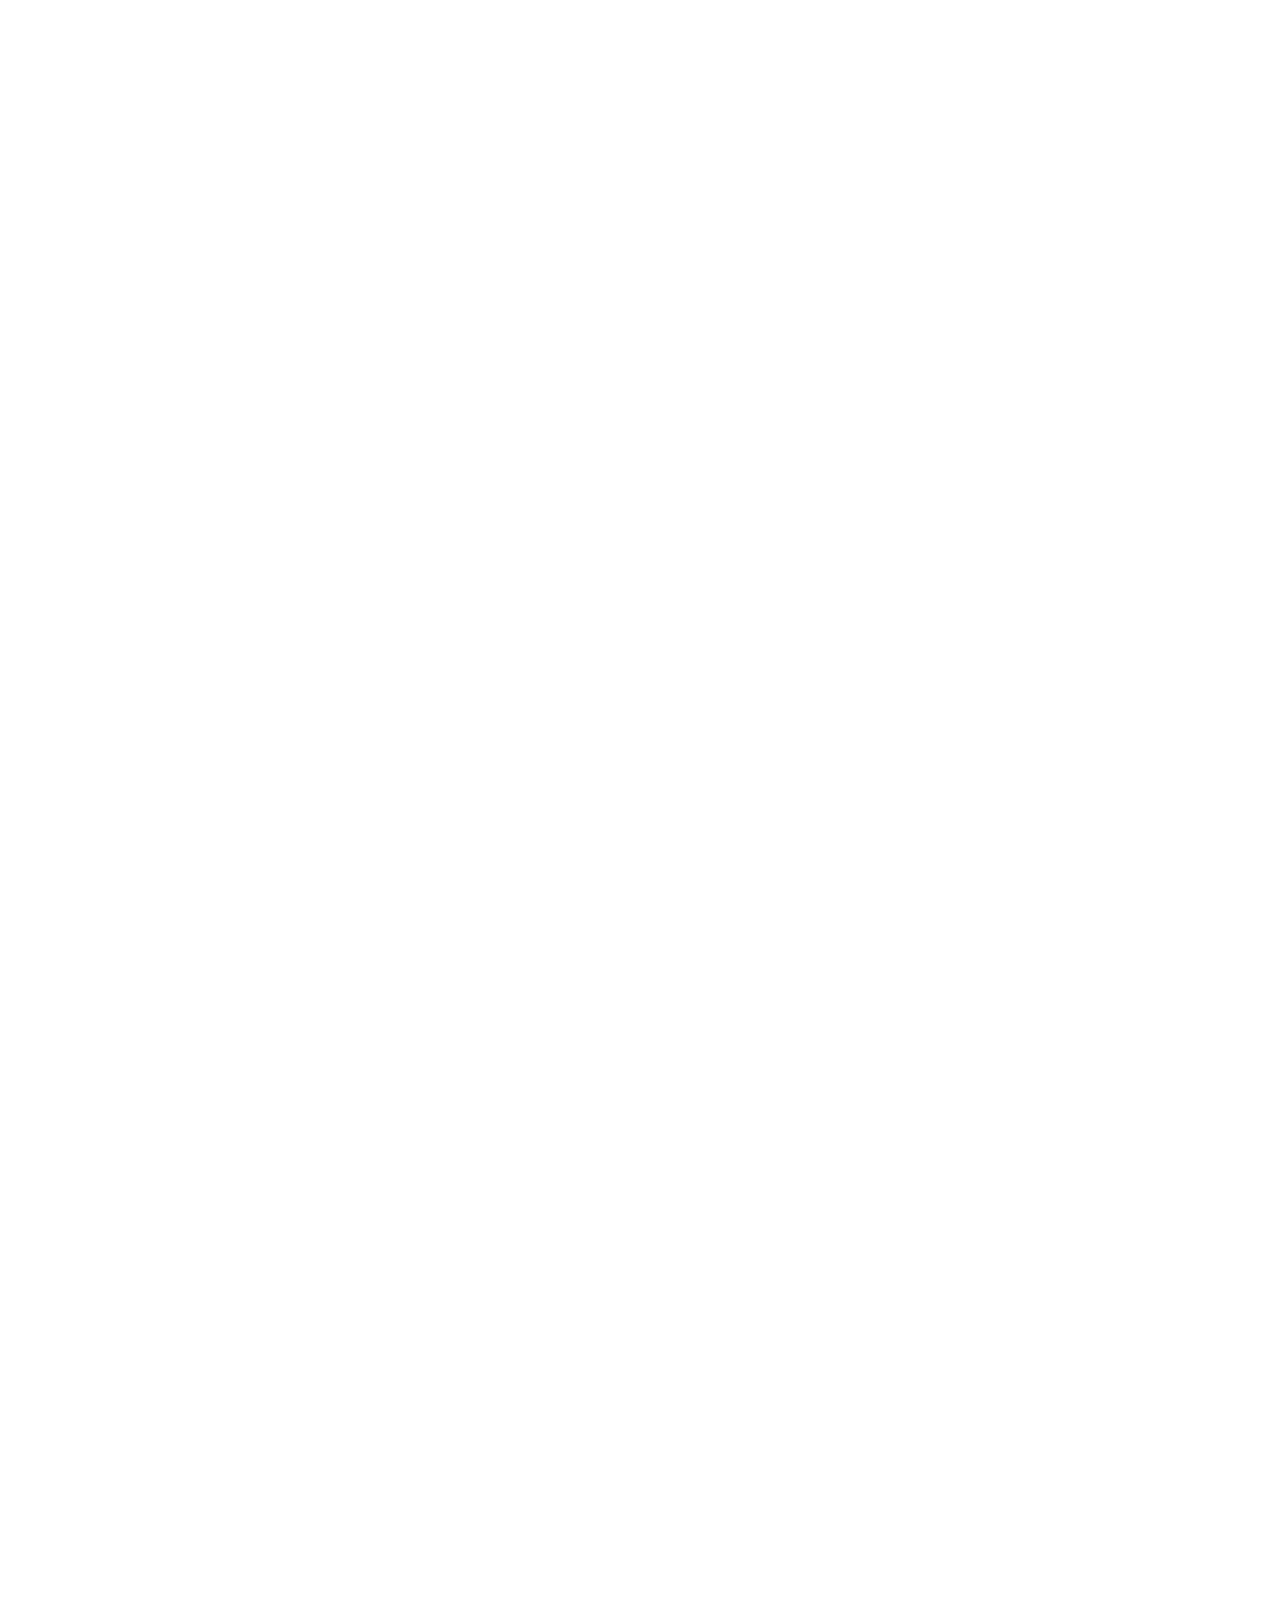
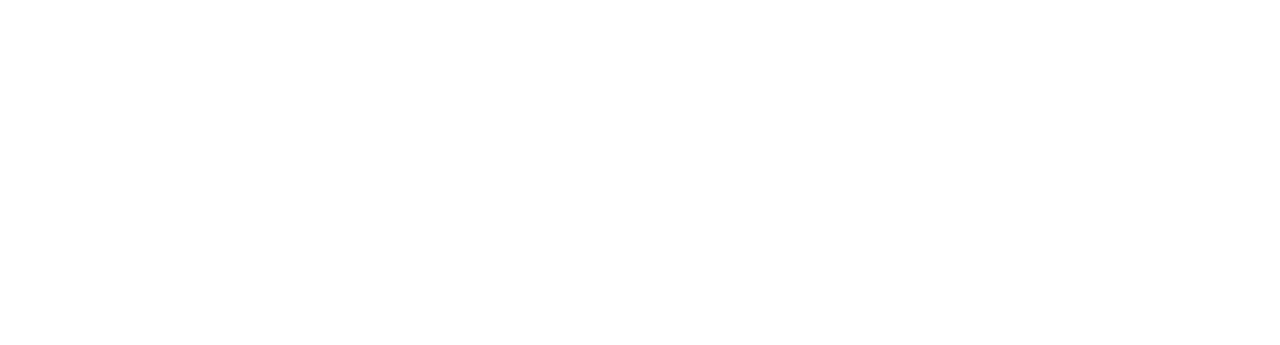
==== commit 52b33246: "deploy: 96e5e566e12e512c4906e3cbc00aa126e1c46635" ====
--- a/categories/index.html
+++ b/categories/index.html
@@ -1,230 +1,5 @@
-<!DOCTYPE html>
-<html class="no-js 
-" lang="en">
-<head><meta charset="utf-8">
-<meta name="apple-mobile-web-app-capable" content="yes">
-<meta name="viewport" content="width=device-width,initial-scale=1.0">
-<meta name="theme-color" content="#71B180"><meta name="generator" content="Hugo 0.75.1" />
-<meta name="robots" content="index, follow">
-<title>Acme Corporation</title><link rel="canonical" href="http://example.org/categories/" />
-<meta name="description" content=""
-/>
-<meta name="author" content="Acme Corporation">
-<link rel="manifest" href="/manifest.json">
-<meta property="og:title" content="Categories" />
-<meta property="og:site_name" content="Acme Corporation" />
-<meta property="og:description" content=""
-/>
-<meta property="og:type" content="website" />
-<meta property="og:url" content="http://example.org/categories/" />
-<meta property="article:author" content="https://www.facebook.com/https://facebook.com/example" />
-<meta property="article:publisher" content="https://www.facebook.com/https://facebook.com/example" />
-<meta property="article:section" content="categories" /><meta name="twitter:card" content="summary"/>
-<meta name="twitter:title" content="Categories"/>
-<meta name="twitter:description" content=""/>
-<meta name="twitter:site" content="@https://twitter.com/example" />
-<meta name="twitter:creator" content="@https://twitter.com/example" />
-<script type="application/ld+json">
-{
-    "headline": "Categories",
-    "publisher": {
-        "@type": "Organization",
-        "logo": {
-            "@type": "ImageObject",
-            "url": "/image/logo.min.svg"
-        },"name": "Acme Corporation"
-    },
-    "author": {
-        "@type": "Person",
-        "name": "Acme Corporation"
-    },
-    "description": "",
-    "name": "Acme Corporation",
-
-    "@type": "Article",
-    "wordCount":  0 ,
-    "mainEntityOfPage":{"@type":"WebPage","@id":"http:\/\/example.org\/categories\/"},
-
-    "@context": "http://schema.org",
-    "url": "http://example.org/categories/"
-}
-</script>
-<link rel="preload" href="/index.json" as="fetch" crossorigin importance="low">
-
-<link rel="stylesheet" href="/css/index.min.ce6eb63eb009c545f1ba2efefd73ab72887edfdf2442573a2f2799eb0a142bfcfe3adc4310a4a00748ec2c3be8c401c2ef5523560ebf95dfb42469e317378206.css" media="none" onload="if(media!='all')media='all'">
-<noscript>
-  <link rel="stylesheet" href="/css/index.min.ce6eb63eb009c545f1ba2efefd73ab72887edfdf2442573a2f2799eb0a142bfcfe3adc4310a4a00748ec2c3be8c401c2ef5523560ebf95dfb42469e317378206.css" media="screen">
-</noscript>
-<style>
-  html {
-    opacity: 0;
-  }
-</style>
-<script type="text/javascript" src="/index.min.js" defer></script>
-
-<script>
-  if (window.localStorage.color) {
-    document.documentElement.style.setProperty("--theme-color", window.localStorage.color);
-  }
-  if(window.localStorage.dark === "true") {
-    document.documentElement.classList.add("dark");
-  }</script>
-
-</head>
-    <body><a href="#top" class="scroll-up" role="button">
-    <span class="sr-only">Scroll to top</span>
-    
-     <svg width="30px" xmlns="http://www.w3.org/2000/svg" viewBox="0 0 32 32"><path d="M16 6.59375l-.71875.6875-12.5 12.5 1.4375 1.4375L16 9.4375 27.78125 21.21875l1.4375-1.4375-12.5-12.5L16 6.59375z"/></svg>
-</a>
-
-<header id="header">
-    
-    <input class="hamburger" role="button"  type="checkbox" aria-label="Menu Button" />
-    <a class="icon" aria-hidden="true">
-    
-        <svg xmlns="http://www.w3.org/2000/svg" width="30" height="30" xmlns:xlink="http://www.w3.org/1999/xlink" viewBox="0 0 25 28"><g class="svg-menu-toggle"><path class="bar" d="M20.945 8.75c0 .69-.5 1.25-1.117 1.25H3.141c-.617.0-1.118-.56-1.118-1.25.0-.69.5-1.25 1.118-1.25h16.688C20.445 7.5 20.945 8.06 20.945 8.75z"/><path class="bar" d="M20.923 15c0 .689-.501 1.25-1.118 1.25H3.118C2.5 16.25 2 15.689 2 15c0-.689.5-1.25 1.118-1.25h16.687C20.422 13.75 20.923 14.311 20.923 15z"/><path class="bar" d="M20.969 21.25c0 .689-.5 1.25-1.117 1.25H3.164c-.617.0-1.118-.561-1.118-1.25.0-.689.5-1.25 1.118-1.25h16.688C20.469 20 20.969 20.561 20.969 21.25z"/></g></svg>
-    </a>
-    
-    <a role="button" class="logo" href="http://example.org/index.html">
-        <?xml version="1.0" encoding="utf-8"?>
-<!-- Generator: Adobe Illustrator 23.0.3, SVG Export Plug-In . SVG Version: 6.00 Build 0)  -->
-<svg version="1.1" id="Layer_1" xmlns="http://www.w3.org/2000/svg" xmlns:xlink="http://www.w3.org/1999/xlink" x="0px" y="0px"
-	 viewBox="0 0 118 114.1" style="enable-background:new 0 0 118 114.1;" xml:space="preserve">
-<style type="text/css">
-	.st0{fill:#71B180;}
-	.st1{font-family:'HelveticaNeue';}
-	.st2{font-size:28px;}
-	.st3{font-family:'HelveticaNeue-Thin';}
-	.st4{font-size:24px;}
-</style>
-<path class="st0" d="M104,15.8c-2.5,1.1-3.5-0.1-4.7-0.7c-7.6-3.5-14.8-7.6-22.8-10.3c-5-1.7-9.8-1.4-14.6,0.3
-	c-8.8,3.1-16.5,8.1-24.7,12.4c-2.1,1.1-5.3,3.5-6.5,1.2c-1.2-2.3,2.7-3.5,4.8-4.6c8-4.3,15.8-9.1,24.3-12.4C66.3-0.7,72.6-0.6,79,2
-	C87.7,5.6,95.4,10.7,104,15.8z"/>
-<path class="st0" d="M1.3,27.3c4.6-0.4,9.3-0.9,14-1c13.3-0.2,26.7-0.3,40-0.3c1.5,0,3.8-0.4,3.8,1.9c0,1.8-2,1.9-3.5,1.9
-	C37.4,29.8,19.3,30.1,1.3,27.3z"/>
-<text transform="matrix(1 0 0 1 22.9507 61.1348)" class="st1 st2">Acme</text>
-<text transform="matrix(1 0 0 1 6.713867e-04 94.7348)" class="st3 st4">Corporation</text>
-</svg>
-<span class="sr-only">Logo</span>
-    </a>
-    <ul role="menubar" class="top-menu">
-
-
-
-
-
-
-
-
-
-
-<li role="menuitem" class="top-menu-item ">
-            <a href="/about">ABOUT</a>
-            
-        </li>
-
-<li role="menuitem" class="top-menu-item ">
-            <a href="/contact">CONTACT</a>
-            
-        </li>
-
-    </ul>
-    <div id="searchbox">
-        <label class="sr-only" for="search">Search</label>
-        <input id="search" type="text" placeholder="Search" spellcheck="true">
-<svg width="20px" class="icon" xmlns="http://www.w3.org/2000/svg" viewBox="0 0 32 32"><path fill="currentColor" d="M19 3C13.488997 3 9 7.4889972 9 13 9 15.39499 9.8389508 17.588106 11.25 19.3125L3.28125 27.28125l1.4375 1.4375L12.6875 20.75C14.411894 22.161049 16.60501 23 19 23 24.511003 23 29 18.511003 29 13 29 7.4889972 24.511003 3 19 3zm0 2C23.430123 5 27 8.5698774 27 13 27 17.430123 23.430123 21 19 21 14.569877 21 11 17.430123 11 13 11 8.5698774 14.569877 5 19 5z"/></svg>
-<section class="results">
-        </section>
-    </div>
-    
-    
-    <div id="scroll-indicator"></div>
-</header>
-
-
-
-<img class="background" intrinsicsize="1400x787" width="0" height="0" alt="Page Background" role="presentation" src="/image/background.svg" />
-<div class="background" role="presentation"></div>
-<article class="terms">
-    <h1 class='title'>Categories</h1>
-<span class='subtitle'>The website has the following categories.</span>
-
-<ol>
-    
-    
-</ol>
-<input type="radio" name="categories" id="cross" checked>
-</article>
-<footer><div class="items-3 items"><section>
-        <h2>
-        About
-        </h2><p>
-        Acme Corporation is the world&rsquo;s leading manufacturer of digital shapes. From squares and circles to triangles and hexagons, we have it all. Browse through our collection of various forms with different thickness and line styles. We shape the world. You live in it.
-        </p>
-        
-        
-        
-         
-    </section>
-    <section>
-        <h2>
-        Recent Blog Posts
-        </h2>
-        
-        
-        
-        
-        <ul>
-            
-        </ul>
-         
-    </section>
-    <section>
-        <h2>
-        Contact Us
-        </h2>
-        
-        
-        
-         
-        <ul class="contact-us">
-            
-            <li>
-                <a target="_blank" href="mailto:contact@example.org" rel="noopener">
-  <svg width="30px" xmlns="http://www.w3.org/2000/svg" viewBox="0 0 32 32"><path d="M3 8V9 25v1H4 28h1V25 9 8H28 4 3zm4.3125 2h17.375L16 15.78125 7.3125 10zM5 10.875l10.4375 6.96875L16 18.1875l.5625-.34375L27 10.875V24H5V10.875z"/></svg>
-                    
-                    <span>contact [at] example [dot] org</span>
-                </a>
-            </li>
-               
-            <li>
-                <a target="_blank" href="https://twitter.com/example" rel="noopener">
-                    
-                    <svg width="30px" xmlns="http://www.w3.org/2000/svg" viewBox="0 0 32 32"><path d="M28 8.557c-.883.392-1.832.656-2.828.775 1.017-.609 1.797-1.574 2.165-2.724-.951.564-2.005.974-3.127 1.195-.898-.957-2.178-1.555-3.594-1.555-2.719.0-4.924 2.205-4.924 4.924.0.386.044.762.127 1.122-4.092-.205-7.72-2.166-10.149-5.145C5.247 7.876 5.004 8.722 5.004 9.625c0 1.708.869 3.215 2.19 4.098-.807-.026-1.566-.247-2.23-.616.0.021.0.041.0.062.0 2.386 1.697 4.376 3.95 4.828C8.501 18.11 8.066 18.17 7.616 18.17c-.317.0-.626-.031-.926-.088.627 1.956 2.445 3.38 4.6 3.42-1.685 1.321-3.808 2.108-6.115 2.108-.397.0-.789-.023-1.175-.069 2.179 1.397 4.767 2.212 7.548 2.212 9.057.0 14.009-7.503 14.009-14.01.0-.213-.005-.426-.014-.637C26.505 10.411 27.34 9.544 28 8.557z"/></svg>
-                    <span>twitter.com/example</span>
-                </a>
-            </li>
-             
-            <li>
-                <a target="_blank" href="https://facebook.com/example" rel="noopener">
-                    
-                    <svg width="30px" xmlns="http://www.w3.org/2000/svg" viewBox="0 0 32 32"><path d="M7 5C5.9069372 5 5 5.9069372 5 7V25C5 26.093063 5.9069372 27 7 27H25C26.093063 27 27 26.093063 27 25V7C27 5.9069372 26.093063 5 25 5H7zM7 7H25V25H19.8125V18.25h2.59375l.375-3H19.8125V13.3125C19.8125 12.4385 20.02825 11.84375 21.28125 11.84375h1.625V9.125C22.62925 9.088 21.6665 9.03125 20.5625 9.03125 18.2585 9.03125 16.6875 10.417 16.6875 13v2.25h-2.625v3h2.625V25H7V7z"/></svg>
-                    <span>facebook.com/example</span>
-                </a>
-            </li>
-            
-            
-        </ul>
-        
-    </section>
-    
-    </div><div id="copyright">Copyright © 2020 Acme Corporation. All Rights Reserved. Last Updated -
-<time datetime="2020-10-02T22:29:47-05:00">Friday, Oct 2, 2020.</time> <br>
-    
-    Themed using <a href="">Eclectic</a> by <a href="https://atishay.me">Atishay</a>
-    
-    </div>
-
-</footer>
-</body>
-</html>
+<!doctype html><html class=no-js lang=en><head><meta charset=utf-8><meta name=apple-mobile-web-app-capable content="yes"><meta name=viewport content="width=device-width,initial-scale=1"><meta name=theme-color content="#71B180"><meta name=generator content="Hugo 0.75.1"><meta name=robots content="index, follow"><title>Acme Corporation</title><link rel=canonical href=https://hugoinaction.github.io/GithubPages/categories/><meta name=description content><meta name=author content="Acme Corporation"><link rel=manifest href=/GithubPages/manifest.json><meta property="og:title" content="Categories"><meta property="og:site_name" content="Acme Corporation"><meta property="og:description" content><meta property="og:type" content="website"><meta property="og:url" content="https://hugoinaction.github.io/GithubPages/categories/"><meta property="article:author" content="https://www.facebook.com/https://facebook.com/example"><meta property="article:publisher" content="https://www.facebook.com/https://facebook.com/example"><meta property="article:section" content="categories"><meta name=twitter:card content="summary"><meta name=twitter:title content="Categories"><meta name=twitter:description content><meta name=twitter:site content="@https://twitter.com/example"><meta name=twitter:creator content="@https://twitter.com/example"><script type=application/ld+json>{"headline":"Categories","publisher":{"@type":"Organization","logo":{"@type":"ImageObject","url":"/GithubPages/image/logo.min.svg"},"name":"Acme Corporation"},"author":{"@type":"Person","name":"Acme Corporation"},"description":"","name":"Acme Corporation","@type":"Article","wordCount":0,"mainEntityOfPage":{"@type":"WebPage","@id":"https:\/\/hugoinaction.github.io\/GithubPages\/categories\/"},"@context":"http://schema.org","url":"https://hugoinaction.github.io/GithubPages/categories/"}</script><link rel=preload href=/index.json as=fetch crossorigin importance=low><link rel=stylesheet href=/GithubPages/css/index.min.645dfbe45d4d212e881d0ab25cf0ce25d1c91c7dc6a884ea7162c4da1462e34af6275a264779bc2eebd78c2749478203a63019b4e7100883810106b39916e407.css media=none onload="if(media!='all')media='all'"><noscript><link rel=stylesheet href=/GithubPages/css/index.min.645dfbe45d4d212e881d0ab25cf0ce25d1c91c7dc6a884ea7162c4da1462e34af6275a264779bc2eebd78c2749478203a63019b4e7100883810106b39916e407.css media=screen></noscript><style>html{opacity:0}</style><script type=text/javascript src=/GithubPages/index.min.js defer></script><script>if(window.localStorage.color){document.documentElement.style.setProperty("--theme-color",window.localStorage.color);}
+if(window.localStorage.dark==="true"){document.documentElement.classList.add("dark");}</script></head><body><a href=#top class=scroll-up role=button><span class=sr-only>Scroll to top</span><svg width="30" xmlns="http://www.w3.org/2000/svg" viewBox="0 0 32 32"><path d="M16 6.59375l-.71875.6875-12.5 12.5 1.4375 1.4375L16 9.4375 27.78125 21.21875l1.4375-1.4375-12.5-12.5L16 6.59375z"/></svg></a><header id=header><input class=hamburger role=button type=checkbox aria-label="Menu Button">
+<a class=icon aria-hidden=true><svg xmlns="http://www.w3.org/2000/svg" width="30" height="30" xmlns:xlink="http://www.w3.org/1999/xlink" viewBox="0 0 25 28"><g class="svg-menu-toggle"><path class="bar" d="M20.945 8.75c0 .69-.5 1.25-1.117 1.25H3.141c-.617.0-1.118-.56-1.118-1.25s.5-1.25 1.118-1.25h16.688C20.445 7.5 20.945 8.06 20.945 8.75z"/><path class="bar" d="M20.923 15c0 .689-.501 1.25-1.118 1.25H3.118C2.5 16.25 2 15.689 2 15s.5-1.25 1.118-1.25h16.687C20.422 13.75 20.923 14.311 20.923 15z"/><path class="bar" d="M20.969 21.25c0 .689-.5 1.25-1.117 1.25H3.164c-.617.0-1.118-.561-1.118-1.25s.5-1.25 1.118-1.25h16.688C20.469 20 20.969 20.561 20.969 21.25z"/></g></svg></a><a role=button class=logo href=https://hugoinaction.github.io/GithubPages/index.html><svg id="Layer_1" xmlns="http://www.w3.org/2000/svg" xmlns:xlink="http://www.w3.org/1999/xlink" viewBox="0 0 118 114.1" style="enable-background:new 0 0 118 114.1"><style>.st0{fill:#71b180}.st1{font-family:helveticaneue}.st2{font-size:28px}.st3{font-family:helveticaneue-thin}.st4{font-size:24px}</style><path class="st0" d="M104 15.8c-2.5 1.1-3.5-.1-4.7-.7-7.6-3.5-14.8-7.6-22.8-10.3-5-1.7-9.8-1.4-14.6.3-8.8 3.1-16.5 8.1-24.7 12.4-2.1 1.1-5.3 3.5-6.5 1.2s2.7-3.5 4.8-4.6c8-4.3 15.8-9.1 24.3-12.4C66.3-.7 72.6-.6 79 2 87.7 5.6 95.4 10.7 104 15.8z"/><path class="st0" d="M1.3 27.3c4.6-.4 9.3-.9 14-1 13.3-.2 26.7-.3 40-.3 1.5.0 3.8-.4 3.8 1.9.0 1.8-2 1.9-3.5 1.9C37.4 29.8 19.3 30.1 1.3 27.3z"/><text transform="matrix(1 0 0 1 22.9507 61.1348)" class="st1 st2">Acme</text><text transform="matrix(1 0 0 1 6.713867e-04 94.7348)" class="st3 st4">Corporation</text></svg><span class=sr-only>Logo</span></a><ul role=menubar class=top-menu><li role=menuitem class=top-menu-item><a href=/GithubPages/about>ABOUT</a></li><li role=menuitem class=top-menu-item><a href=/GithubPages/contact>CONTACT</a></li></ul><div id=searchbox><label class=sr-only for=search>Search</label>
+<input id=search type=text placeholder=Search spellcheck=true><svg width="20" class="icon" xmlns="http://www.w3.org/2000/svg" viewBox="0 0 32 32"><path fill="currentcolor" d="M19 3C13.488997 3 9 7.4889972 9 13 9 15.39499 9.8389508 17.588106 11.25 19.3125L3.28125 27.28125l1.4375 1.4375L12.6875 20.75C14.411894 22.161049 16.60501 23 19 23 24.511003 23 29 18.511003 29 13 29 7.4889972 24.511003 3 19 3zm0 2C23.430123 5 27 8.5698774 27 13 27 17.430123 23.430123 21 19 21 14.569877 21 11 17.430123 11 13 11 8.5698774 14.569877 5 19 5z"/></svg><section class=results></section></div><div id=scroll-indicator></div></header><img class=background intrinsicsize=1400x787 width=0 height=0 alt="Page Background" role=presentation src=/GithubPages/image/background.svg><div class=background role=presentation></div><article class=terms><h1 class=title>Categories</h1><span class=subtitle>The website has the following categories.</span><ol></ol><input type=radio name=categories id=cross checked></article><footer><div class="items-3 items"><section><h2>About</h2><p>Acme Corporation is the world&rsquo;s leading manufacturer of digital shapes. From squares and circles to triangles and hexagons, we have it all. Browse through our collection of various forms with different thickness and line styles. We shape the world. You live in it.</p></section><section><h2>Recent Blog Posts</h2><ul></ul></section><section><h2>Contact Us</h2><ul class=contact-us><li><a target=_blank href=mailto:contact@example.org rel=noopener><svg width="30" xmlns="http://www.w3.org/2000/svg" viewBox="0 0 32 32"><path d="M3 8V9 25v1H4 28h1V25 9 8H28 4 3zm4.3125 2h17.375L16 15.78125 7.3125 10zM5 10.875l10.4375 6.96875L16 18.1875l.5625-.34375L27 10.875V24H5V10.875z"/></svg><span>contact [at] example [dot] org</span></a></li><li><a target=_blank href=https://twitter.com/example rel=noopener><svg width="30" xmlns="http://www.w3.org/2000/svg" viewBox="0 0 32 32"><path d="M28 8.557c-.883.392-1.832.656-2.828.775 1.017-.609 1.797-1.574 2.165-2.724-.951.564-2.005.974-3.127 1.195-.898-.957-2.178-1.555-3.594-1.555-2.719.0-4.924 2.205-4.924 4.924.0.386.044.762.127 1.122-4.092-.205-7.72-2.166-10.149-5.145C5.247 7.876 5.004 8.722 5.004 9.625c0 1.708.869 3.215 2.19 4.098-.807-.026-1.566-.247-2.23-.616.0.021.0.041.0.062.0 2.386 1.697 4.376 3.95 4.828C8.501 18.11 8.066 18.17 7.616 18.17c-.317.0-.626-.031-.926-.088.627 1.956 2.445 3.38 4.6 3.42-1.685 1.321-3.808 2.108-6.115 2.108-.397.0-.789-.023-1.175-.069 2.179 1.397 4.767 2.212 7.548 2.212 9.057.0 14.009-7.503 14.009-14.01.0-.213-.005-.426-.014-.637C26.505 10.411 27.34 9.544 28 8.557z"/></svg><span>twitter.com/example</span></a></li><li><a target=_blank href=https://facebook.com/example rel=noopener><svg width="30" xmlns="http://www.w3.org/2000/svg" viewBox="0 0 32 32"><path d="M7 5C5.9069372 5 5 5.9069372 5 7V25C5 26.093063 5.9069372 27 7 27H25C26.093063 27 27 26.093063 27 25V7C27 5.9069372 26.093063 5 25 5H7zM7 7H25V25H19.8125V18.25h2.59375l.375-3H19.8125V13.3125C19.8125 12.4385 20.02825 11.84375 21.28125 11.84375h1.625V9.125C22.62925 9.088 21.6665 9.03125 20.5625 9.03125 18.2585 9.03125 16.6875 10.417 16.6875 13v2.25h-2.625v3h2.625V25H7V7z"/></svg><span>facebook.com/example</span></a></li></ul></section></div><div id=copyright>Copyright © 2020 Acme Corporation. All Rights Reserved. Last Updated -
+<time datetime=2020-10-03T03:42:52Z>Saturday, Oct 3, 2020.</time><br>Themed using <a href>Eclectic</a> by <a href=https://atishay.me>Atishay</a></div></footer></body></html>